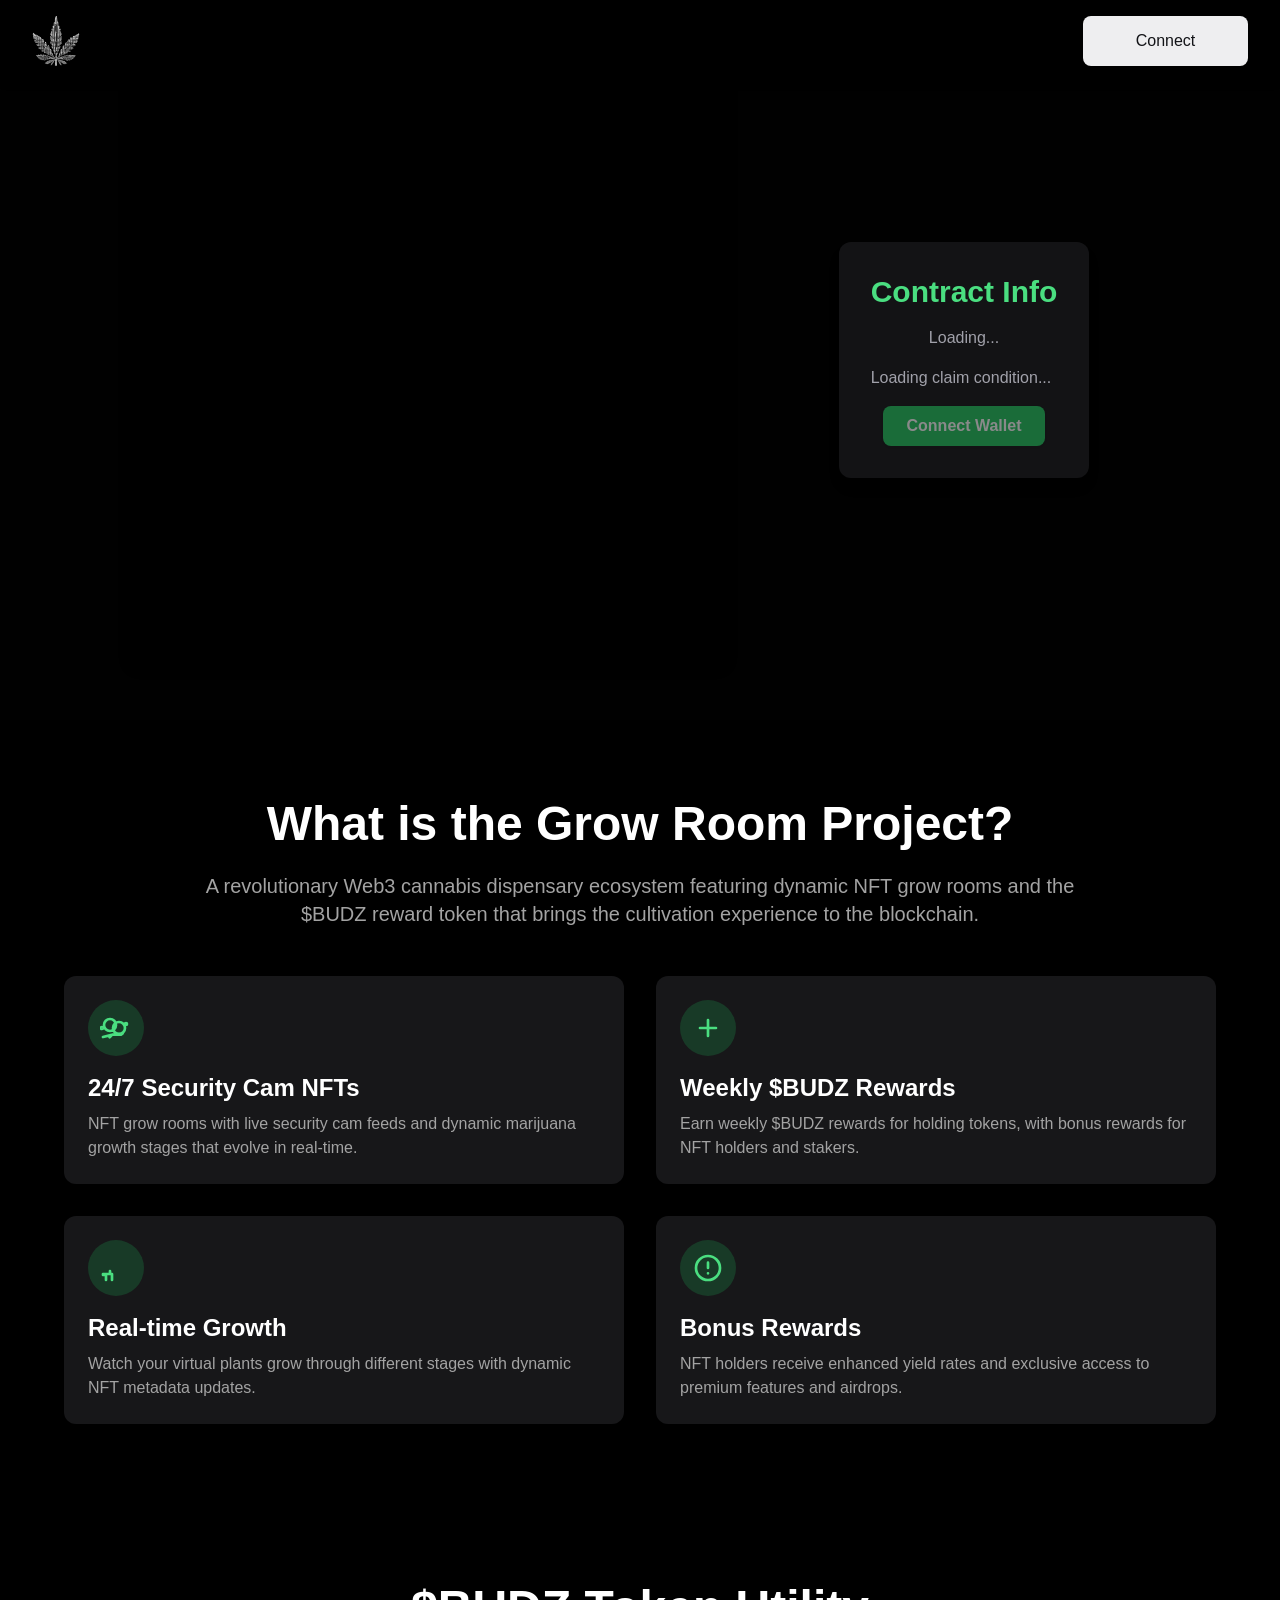
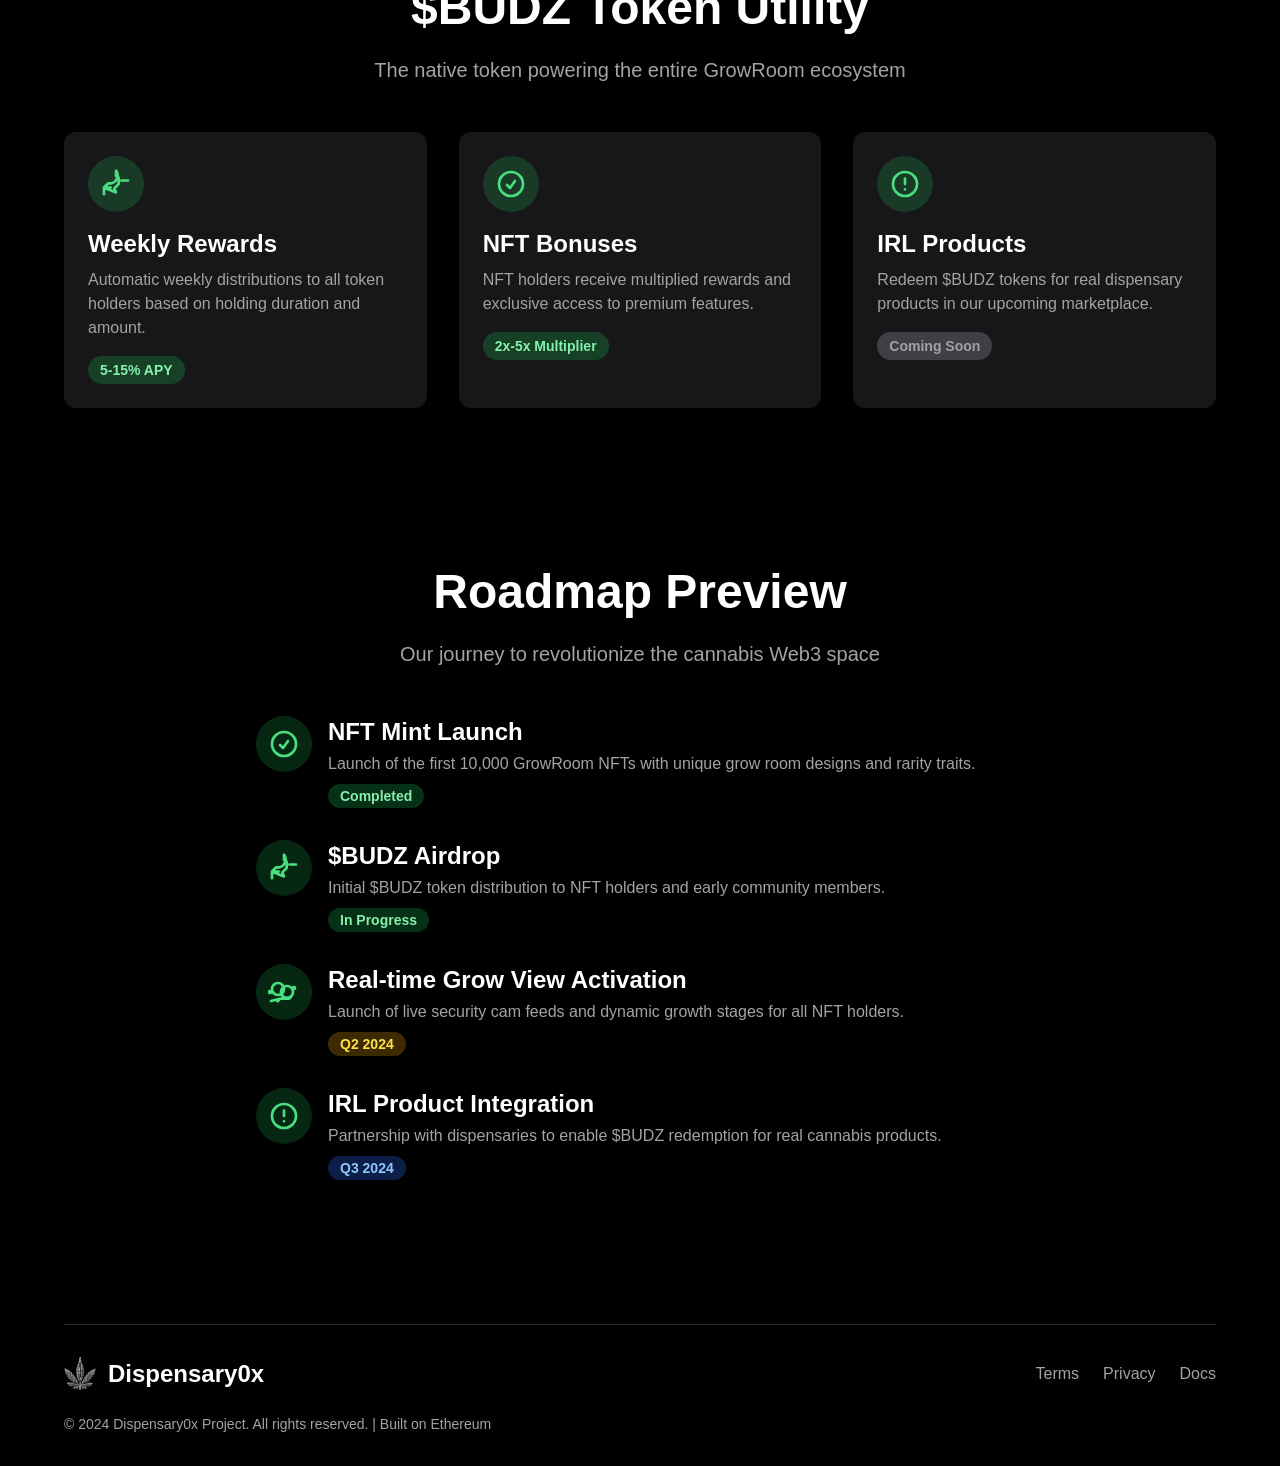
==== index.html @ cd18a530 "Updates" ====
<!DOCTYPE html><html lang="en" class="__className_e8ce0c"><head><meta charSet="utf-8"/><meta name="viewport" content="width=device-width, initial-scale=1"/><link rel="preload" href="/_next/static/media/e4af272ccee01ff0-s.p.woff2" as="font" crossorigin="" type="font/woff2"/><link rel="stylesheet" href="/_next/static/css/e6b5d396c359dc04.css" crossorigin="" data-precedence="next"/><link rel="preload" as="script" fetchPriority="low" href="/_next/static/chunks/webpack-aa7bdd2b83d0f9fa.js" crossorigin=""/><script src="/_next/static/chunks/fd9d1056-088019092da0c5a3.js" async="" crossorigin=""></script><script src="/_next/static/chunks/8069-087678892538a851.js" async="" crossorigin=""></script><script src="/_next/static/chunks/main-app-7396776559f05d01.js" async="" crossorigin=""></script><script src="/_next/static/chunks/0e5ce63c-197993e45bb67f59.js" async=""></script><script src="/_next/static/chunks/36233-47ee60503a06a789.js" async=""></script><script src="/_next/static/chunks/26980-6fc066430b8376b3.js" async=""></script><script src="/_next/static/chunks/app/page-83a65fc02c48bcb2.js" async=""></script><script src="/_next/static/chunks/26488-294224cd2b1e153f.js" async=""></script><script src="/_next/static/chunks/43937-dcc1a4ccd06efde1.js" async=""></script><script src="/_next/static/chunks/22273-5b0a70d5286afdaf.js" async=""></script><script src="/_next/static/chunks/app/layout-2b1fe7493b284920.js" async=""></script><title>thirdweb SDK + Next starter</title><meta name="description" content="Starter template for using thirdweb SDK with Next.js App router"/><link rel="icon" href="/favicon.ico" type="image/x-icon" sizes="16x16"/><meta name="next-size-adjust"/><script src="/_next/static/chunks/polyfills-c67a75d1b6f99dc8.js" crossorigin="" noModule=""></script></head><body><main class="min-h-screen bg-black/90 text-neutral-200"><nav class="w-full flex items-center justify-between px-8 py-4 bg-black/90 shadow-md fixed top-0 left-0 z-50"><div class="flex items-center"><img alt="Logo" loading="lazy" width="48" height="48" decoding="async" data-nimg="1" class="rounded-full shadow-lg" style="color:transparent" src="/Image.png"/></div><div class="flex items-center"><style data-emotion="css 1d64wxn animation-plwpox">.css-1d64wxn{all:unset;cursor:pointer;display:-webkit-inline-box;display:-webkit-inline-flex;display:-ms-inline-flexbox;display:inline-flex;-webkit-align-items:center;-webkit-box-align:center;-ms-flex-align:center;align-items:center;-webkit-box-pack:center;-ms-flex-pack:center;-webkit-justify-content:center;justify-content:center;border-radius:8px;padding:14px 14px;font-size:14px;font-weight:500;box-sizing:border-box;-webkit-tap-highlight-color:transparent;line-height:normal;-webkit-flex-shrink:0;-ms-flex-negative:0;flex-shrink:0;-webkit-transition:border 200ms ease;transition:border 200ms ease;gap:0;text-align:center;max-width:100%;background:#eeeef0;color:hsl(230 11.63% 8.43%);-webkit-animation:animation-plwpox 300ms ease;animation:animation-plwpox 300ms ease;}.css-1d64wxn:active{-webkit-transform:translateY(1px);-moz-transform:translateY(1px);-ms-transform:translateY(1px);transform:translateY(1px);}.css-1d64wxn[disabled]{cursor:not-allowed;}.css-1d64wxn[data-disabled='true']{background:hsl(230 11.63% 12%);color:#7c7a85;border-color:transparent;box-shadow:none;}.css-1d64wxn[data-disabled='true']:hover{border-color:transparent;}@-webkit-keyframes animation-plwpox{from{opacity:0;}to{opacity:1;}}@keyframes animation-plwpox{from{opacity:0;}to{opacity:1;}}</style><button disabled="" class="tw-connect-wallet css-1d64wxn" type="button" style="min-width:165px;height:50px"><style data-emotion="css w3jvbs animation-uey69n">.css-w3jvbs{-webkit-animation:animation-uey69n 2s linear infinite;animation:animation-uey69n 2s linear infinite;width:1em;height:1em;}@-webkit-keyframes animation-uey69n{100%{-webkit-transform:rotate(360deg);-moz-transform:rotate(360deg);-ms-transform:rotate(360deg);transform:rotate(360deg);}}@keyframes animation-uey69n{100%{-webkit-transform:rotate(360deg);-moz-transform:rotate(360deg);-ms-transform:rotate(360deg);transform:rotate(360deg);}}</style><svg style="width:16px;height:16px" viewBox="0 0 50 50" class="css-w3jvbs"><style data-emotion="css 1s0kaq5 animation-dfl6wh">.css-1s0kaq5{stroke-linecap:round;-webkit-animation:animation-dfl6wh 1.5s ease-in-out infinite;animation:animation-dfl6wh 1.5s ease-in-out infinite;}@-webkit-keyframes animation-dfl6wh{0%{stroke-dasharray:1,150;stroke-dashoffset:0;}50%{stroke-dasharray:90,150;stroke-dashoffset:-35;}100%{stroke-dasharray:90,150;stroke-dashoffset:-124;}}@keyframes animation-dfl6wh{0%{stroke-dasharray:1,150;stroke-dashoffset:0;}50%{stroke-dasharray:90,150;stroke-dashoffset:-35;}100%{stroke-dasharray:90,150;stroke-dashoffset:-124;}}</style><circle cx="25" cy="25" r="20" fill="none" stroke="hsl(230 11.63% 8.43%)" stroke-width="4" class="css-1s0kaq5"></circle></svg></button></div></nav><section class="flex flex-col items-center justify-center h-[80vh]"><div class="flex flex-row items-center justify-center w-full max-w-5xl gap-12"><div class="bg-black/90 rounded-lg overflow-hidden shadow-lg flex items-center justify-center min-w-[600px] min-h-[600px] max-w-[700px] max-h-[700px]"><iframe src="https://v0-web3-camera-dashboard.vercel.app/CAM001.html" title="Camera 001" width="600" height="600" class="border-0 w-[600px] h-[600px]" allowFullScreen=""></iframe></div><div class="flex-1 flex flex-col items-center"><div class="bg-zinc-900/80 rounded-xl p-8 shadow-lg flex flex-col items-center"><h2 class="text-3xl font-bold mb-4 text-green-400">Contract Info</h2><span class="text-zinc-400">Loading...</span><div class="my-4 w-full max-w-xl"><span class="text-zinc-400">Loading claim condition...</span></div><button disabled="" class="bg-green-500 hover:bg-green-600 text-white font-bold py-2 px-6 rounded-lg shadow transition disabled:opacity-50">Connect Wallet</button></div></div></div></section><section class="py-20 px-8 bg-black/90 text-neutral-200"><div class="max-w-4xl mx-auto text-center mb-12"><h1 class="text-5xl font-bold text-white mb-6">What is the Grow Room Project?</h1><p class="text-xl text-neutral-400">A revolutionary Web3 cannabis dispensary ecosystem featuring dynamic NFT grow rooms and the $BUDZ reward token that brings the cultivation experience to the blockchain.</p></div><div class="grid grid-cols-1 md:grid-cols-2 gap-8 max-w-6xl mx-auto"><div class="bg-zinc-800/60 rounded-xl p-6 shadow-lg flex flex-col items-start"><div class="bg-green-500/20 p-3 rounded-full mb-4"><svg xmlns="http://www.w3.org/2000/svg" fill="none" viewBox="0 0 24 24" stroke-width="2" stroke="currentColor" class="w-8 h-8 text-green-400"><path stroke-linecap="round" stroke-linejoin="round" d="M2.25 18.75a60.072 60.072 0 0114.77-2.684L15.772 17H9.25l-2.008 2.008M3.75 12h-.008v-.008H3.75V12zm-1.5 0a.75.75 0 11-1.5 0 .75.75 0 011.5 0zM12 9.75a4.5 4.5 0 11-9 0 4.5 4.5 0 019 0zM18.75 9h.008v-.008h-.008V9zm1.5 0a.75.75 0 11-1.5 0 .75.75 0 011.5 0zM18.75 12a4.5 4.5 0 11-9 0 4.5 4.5 0 019 0z"></path></svg></div><h3 class="text-2xl font-semibold text-white mb-2">24/7 Security Cam NFTs</h3><p class="text-neutral-400">NFT grow rooms with live security cam feeds and dynamic marijuana growth stages that evolve in real-time.</p></div><div class="bg-zinc-800/60 rounded-xl p-6 shadow-lg flex flex-col items-start"><div class="bg-green-500/20 p-3 rounded-full mb-4"><svg xmlns="http://www.w3.org/2000/svg" fill="none" viewBox="0 0 24 24" stroke-width="2" stroke="currentColor" class="w-8 h-8 text-green-400"><path stroke-linecap="round" stroke-linejoin="round" d="M12 6v6m0 0v6m0-6h6m-6 0H6"></path></svg></div><h3 class="text-2xl font-semibold text-white mb-2">Weekly $BUDZ Rewards</h3><p class="text-neutral-400">Earn weekly $BUDZ rewards for holding tokens, with bonus rewards for NFT holders and stakers.</p></div><div class="bg-zinc-800/60 rounded-xl p-6 shadow-lg flex flex-col items-start"><div class="bg-green-500/20 p-3 rounded-full mb-4"><svg xmlns="http://www.w3.org/2000/svg" fill="none" viewBox="0 0 24 24" stroke-width="2" stroke="currentColor" class="w-8 h-8 text-green-400"><path stroke-linecap="round" stroke-linejoin="round" d="M7.5 14.25v2.25m-4.5 0h.75m4.5 0h.75m-6.75 0v.75m.75-.75h.75m-6.75 0h.75m-6.75 0h.75m-6.75 0h.75m-6.75 0h.75M4.5 21v-4.5m4.5 0V21m0-4.5H4.5m-1.5 0v.75m.75-.75h.75m-6.75 0h.75m-6.75 0h.75m-6.75 0h.75m-6.75 0h.75"></path></svg></div><h3 class="text-2xl font-semibold text-white mb-2">Real-time Growth</h3><p class="text-neutral-400">Watch your virtual plants grow through different stages with dynamic NFT metadata updates.</p></div><div class="bg-zinc-800/60 rounded-xl p-6 shadow-lg flex flex-col items-start"><div class="bg-green-500/20 p-3 rounded-full mb-4"><svg xmlns="http://www.w3.org/2000/svg" fill="none" viewBox="0 0 24 24" stroke-width="2" stroke="currentColor" class="w-8 h-8 text-green-400"><path stroke-linecap="round" stroke-linejoin="round" d="M12 8v4m0 4h.01M21 12a9 9 0 11-18 0 9 9 0 0118 0z"></path></svg></div><h3 class="text-2xl font-semibold text-white mb-2">Bonus Rewards</h3><p class="text-neutral-400">NFT holders receive enhanced yield rates and exclusive access to premium features and airdrops.</p></div></div></section><section class="py-20 px-8 bg-black/90 text-neutral-200"><div class="max-w-4xl mx-auto text-center mb-12"><h1 class="text-5xl font-bold text-white mb-6">$BUDZ Token Utility</h1><p class="text-xl text-neutral-400">The native token powering the entire GrowRoom ecosystem</p></div><div class="grid grid-cols-1 md:grid-cols-3 gap-8 max-w-6xl mx-auto"><div class="bg-zinc-800/60 rounded-xl p-6 shadow-lg flex flex-col items-start"><div class="bg-green-500/20 p-3 rounded-full mb-4"><svg xmlns="http://www.w3.org/2000/svg" fill="none" viewBox="0 0 24 24" stroke-width="2" stroke="currentColor" class="w-8 h-8 text-green-400"><path stroke-linecap="round" stroke-linejoin="round" d="M16.023 9.348h4.992v-.001M2.985 19.644v-4.992m0 0h4.992m-4.993 0l3.18-3.18A6.002 6.002 0 0012 1.992V5.987a2.002 2.002 0 012 2v4.002l-3.295 3.295L12 18.295z"></path></svg></div><h3 class="text-2xl font-semibold text-white mb-2">Weekly Rewards</h3><p class="text-neutral-400 mb-4">Automatic weekly distributions to all token holders based on holding duration and amount.</p><span class="bg-green-600/30 text-green-300 text-sm font-semibold px-3 py-1 rounded-full">5-15% APY</span></div><div class="bg-zinc-800/60 rounded-xl p-6 shadow-lg flex flex-col items-start"><div class="bg-green-500/20 p-3 rounded-full mb-4"><svg xmlns="http://www.w3.org/2000/svg" fill="none" viewBox="0 0 24 24" stroke-width="2" stroke="currentColor" class="w-8 h-8 text-green-400"><path stroke-linecap="round" stroke-linejoin="round" d="M9 12.75L11.25 15 15 9.75M21 12a9 9 0 11-18 0 9 9 0 0118 0z"></path></svg></div><h3 class="text-2xl font-semibold text-white mb-2">NFT Bonuses</h3><p class="text-neutral-400 mb-4">NFT holders receive multiplied rewards and exclusive access to premium features.</p><span class="bg-green-600/30 text-green-300 text-sm font-semibold px-3 py-1 rounded-full">2x-5x Multiplier</span></div><div class="bg-zinc-800/60 rounded-xl p-6 shadow-lg flex flex-col items-start"><div class="bg-green-500/20 p-3 rounded-full mb-4"><svg xmlns="http://www.w3.org/2000/svg" fill="none" viewBox="0 0 24 24" stroke-width="2" stroke="currentColor" class="w-8 h-8 text-green-400"><path stroke-linecap="round" stroke-linejoin="round" d="M12 8v4m0 4h.01M21 12a9 9 0 11-18 0 9 9 0 0118 0z"></path></svg></div><h3 class="text-2xl font-semibold text-white mb-2">IRL Products</h3><p class="text-neutral-400 mb-4">Redeem $BUDZ tokens for real dispensary products in our upcoming marketplace.</p><span class="bg-zinc-700 text-zinc-400 text-sm font-semibold px-3 py-1 rounded-full">Coming Soon</span></div></div></section><section class="py-20 px-8 bg-black/90 text-neutral-200"><div class="max-w-4xl mx-auto text-center mb-12"><h1 class="text-5xl font-bold text-white mb-6">Roadmap Preview</h1><p class="text-xl text-neutral-400">Our journey to revolutionize the cannabis Web3 space</p></div><div class="max-w-3xl mx-auto"><div class="flex items-start space-x-4 mb-8"><div class="bg-green-500/20 p-3 rounded-full flex-shrink-0"><svg xmlns="http://www.w3.org/2000/svg" fill="none" viewBox="0 0 24 24" stroke-width="2" stroke="currentColor" class="w-8 h-8 text-green-400"><path stroke-linecap="round" stroke-linejoin="round" d="M9 12.75L11.25 15 15 9.75M21 12a9 9 0 11-18 0 9 9 0 0118 0z"></path></svg></div><div><h3 class="text-2xl font-semibold text-white mb-1">NFT Mint Launch</h3><p class="text-neutral-400 mb-2">Launch of the first 10,000 GrowRoom NFTs with unique grow room designs and rarity traits.</p><span class="bg-green-600/30 text-green-300 text-sm font-semibold px-3 py-1 rounded-full">Completed</span></div></div><div class="flex items-start space-x-4 mb-8"><div class="bg-green-500/20 p-3 rounded-full flex-shrink-0"><svg xmlns="http://www.w3.org/2000/svg" fill="none" viewBox="0 0 24 24" stroke-width="2" stroke="currentColor" class="w-8 h-8 text-green-400"><path stroke-linecap="round" stroke-linejoin="round" d="M16.023 9.348h4.992v-.001M2.985 19.644v-4.992m0 0h4.992m-4.993 0l3.18-3.18A6.002 6.002 0 0012 1.992V5.987a2.002 2.002 0 012 2v4.002l-3.295 3.295L12 18.295z"></path></svg></div><div><h3 class="text-2xl font-semibold text-white mb-1">$BUDZ Airdrop</h3><p class="text-neutral-400 mb-2">Initial $BUDZ token distribution to NFT holders and early community members.</p><span class="bg-green-600/30 text-green-300 text-sm font-semibold px-3 py-1 rounded-full">In Progress</span></div></div><div class="flex items-start space-x-4 mb-8"><div class="bg-green-500/20 p-3 rounded-full flex-shrink-0"><svg xmlns="http://www.w3.org/2000/svg" fill="none" viewBox="0 0 24 24" stroke-width="2" stroke="currentColor" class="w-8 h-8 text-green-400"><path stroke-linecap="round" stroke-linejoin="round" d="M2.25 18.75a60.072 60.072 0 0114.77-2.684L15.772 17H9.25l-2.008 2.008M3.75 12h-.008v-.008H3.75V12zm-1.5 0a.75.75 0 11-1.5 0 .75.75 0 011.5 0zM12 9.75a4.5 4.5 0 11-9 0 4.5 4.5 0 019 0zM18.75 9h.008v-.008h-.008V9zm1.5 0a.75.75 0 11-1.5 0 .75.75 0 011.5 0zM18.75 12a4.5 4.5 0 11-9 0 4.5 4.5 0 019 0z"></path></svg></div><div><h3 class="text-2xl font-semibold text-white mb-1">Real-time Grow View Activation</h3><p class="text-neutral-400 mb-2">Launch of live security cam feeds and dynamic growth stages for all NFT holders.</p><span class="bg-yellow-600/30 text-yellow-300 text-sm font-semibold px-3 py-1 rounded-full">Q2 2024</span></div></div><div class="flex items-start space-x-4 mb-8"><div class="bg-green-500/20 p-3 rounded-full flex-shrink-0"><svg xmlns="http://www.w3.org/2000/svg" fill="none" viewBox="0 0 24 24" stroke-width="2" stroke="currentColor" class="w-8 h-8 text-green-400"><path stroke-linecap="round" stroke-linejoin="round" d="M12 8v4m0 4h.01M21 12a9 9 0 11-18 0 9 9 0 0118 0z"></path></svg></div><div><h3 class="text-2xl font-semibold text-white mb-1">IRL Product Integration</h3><p class="text-neutral-400 mb-2">Partnership with dispensaries to enable $BUDZ redemption for real cannabis products.</p><span class="bg-blue-600/30 text-blue-300 text-sm font-semibold px-3 py-1 rounded-full">Q3 2024</span></div></div></div></section></main><footer class="bg-black/90 text-neutral-400 py-8 px-8"><div class="max-w-6xl mx-auto border-t border-zinc-800 pt-8"><div class="flex flex-col md:flex-row items-center justify-between mb-6"><div class="flex items-center space-x-3"><img alt="GrowRoom Logo" loading="lazy" width="32" height="32" decoding="async" data-nimg="1" class="rounded-full" style="color:transparent" src="/Image.png"/><span class="text-2xl font-bold text-white">Dispensary0x</span></div><div class="flex space-x-6 mt-4 md:mt-0"><a class="hover:text-green-400 transition-colors duration-200" href="#">Terms</a><a class="hover:text-green-400 transition-colors duration-200" href="#">Privacy</a><a class="hover:text-green-400 transition-colors duration-200" href="#">Docs</a></div></div><div class="text-center md:text-left text-sm">© 2024 Dispensary0x Project. All rights reserved. | Built on Ethereum</div></div></footer><script src="/_next/static/chunks/webpack-aa7bdd2b83d0f9fa.js" crossorigin="" async=""></script><script>(self.__next_f=self.__next_f||[]).push([0]);self.__next_f.push([2,null])</script><script>self.__next_f.push([1,"1:HL[\"/_next/static/media/e4af272ccee01ff0-s.p.woff2\",\"font\",{\"crossOrigin\":\"\",\"type\":\"font/woff2\"}]\n2:HL[\"/_next/static/css/e6b5d396c359dc04.css\",\"style\",{\"crossOrigin\":\"\"}]\n0:\"$L3\"\n"])</script><script>self.__next_f.push([1,"4:I[47690,[],\"\"]\n6:I[77831,[],\"\"]\n7:I[33100,[\"8310\",\"static/chunks/0e5ce63c-197993e45bb67f59.js\",\"36233\",\"static/chunks/36233-47ee60503a06a789.js\",\"26980\",\"static/chunks/26980-6fc066430b8376b3.js\",\"41931\",\"static/chunks/app/page-83a65fc02c48bcb2.js\"],\"\"]\n8:I[37173,[\"8310\",\"static/chunks/0e5ce63c-197993e45bb67f59.js\",\"26488\",\"static/chunks/26488-294224cd2b1e153f.js\",\"36233\",\"static/chunks/36233-47ee60503a06a789.js\",\"43937\",\"static/chunks/43937-dcc1a4ccd06efde1.js\",\"22273\",\"static/chunks/22273-5b0a70d5286afda"])</script><script>self.__next_f.push([1,"f.js\",\"63185\",\"static/chunks/app/layout-2b1fe7493b284920.js\"],\"ThirdwebProvider\"]\n9:I[5613,[],\"\"]\na:I[31778,[],\"\"]\nc:I[48955,[],\"\"]\nd:[]\n"])</script><script>self.__next_f.push([1,"3:[[[\"$\",\"link\",\"0\",{\"rel\":\"stylesheet\",\"href\":\"/_next/static/css/e6b5d396c359dc04.css\",\"precedence\":\"next\",\"crossOrigin\":\"\"}]],[\"$\",\"$L4\",null,{\"buildId\":\"KOYsfBMehE2DfHyhrwLut\",\"assetPrefix\":\"\",\"initialCanonicalUrl\":\"/\",\"initialTree\":[\"\",{\"children\":[\"__PAGE__\",{}]},\"$undefined\",\"$undefined\",true],\"initialSeedData\":[\"\",{\"children\":[\"__PAGE__\",{},[\"$L5\",[\"$\",\"$L6\",null,{\"propsForComponent\":{\"params\":{}},\"Component\":\"$7\",\"isStaticGeneration\":true}],null]]},[null,[\"$\",\"html\",null,{\"lang\":\"en\",\"className\":\"__className_e8ce0c\",\"children\":[\"$\",\"body\",null,{\"children\":[\"$\",\"$L8\",null,{\"children\":[\"$\",\"$L9\",null,{\"parallelRouterKey\":\"children\",\"segmentPath\":[\"children\"],\"loading\":\"$undefined\",\"loadingStyles\":\"$undefined\",\"loadingScripts\":\"$undefined\",\"hasLoading\":false,\"error\":\"$undefined\",\"errorStyles\":\"$undefined\",\"errorScripts\":\"$undefined\",\"template\":[\"$\",\"$La\",null,{}],\"templateStyles\":\"$undefined\",\"templateScripts\":\"$undefined\",\"notFound\":[[\"$\",\"title\",null,{\"children\":\"404: This page could not be found.\"}],[\"$\",\"div\",null,{\"style\":{\"fontFamily\":\"system-ui,\\\"Segoe UI\\\",Roboto,Helvetica,Arial,sans-serif,\\\"Apple Color Emoji\\\",\\\"Segoe UI Emoji\\\"\",\"height\":\"100vh\",\"textAlign\":\"center\",\"display\":\"flex\",\"flexDirection\":\"column\",\"alignItems\":\"center\",\"justifyContent\":\"center\"},\"children\":[\"$\",\"div\",null,{\"children\":[[\"$\",\"style\",null,{\"dangerouslySetInnerHTML\":{\"__html\":\"body{color:#000;background:#fff;margin:0}.next-error-h1{border-right:1px solid rgba(0,0,0,.3)}@media (prefers-color-scheme:dark){body{color:#fff;background:#000}.next-error-h1{border-right:1px solid rgba(255,255,255,.3)}}\"}}],[\"$\",\"h1\",null,{\"className\":\"next-error-h1\",\"style\":{\"display\":\"inline-block\",\"margin\":\"0 20px 0 0\",\"padding\":\"0 23px 0 0\",\"fontSize\":24,\"fontWeight\":500,\"verticalAlign\":\"top\",\"lineHeight\":\"49px\"},\"children\":\"404\"}],[\"$\",\"div\",null,{\"style\":{\"display\":\"inline-block\"},\"children\":[\"$\",\"h2\",null,{\"style\":{\"fontSize\":14,\"fontWeight\":400,\"lineHeight\":\"49px\",\"margin\":0},\"children\":\"This page could not be found.\"}]}]]}]}]],\"notFoundStyles\":[],\"styles\":null}]}]}]}],null]],\"initialHead\":[false,\"$Lb\"],\"globalErrorComponent\":\"$c\",\"missingSlots\":\"$Wd\"}]]\n"])</script><script>self.__next_f.push([1,"b:[[\"$\",\"meta\",\"0\",{\"name\":\"viewport\",\"content\":\"width=device-width, initial-scale=1\"}],[\"$\",\"meta\",\"1\",{\"charSet\":\"utf-8\"}],[\"$\",\"title\",\"2\",{\"children\":\"thirdweb SDK + Next starter\"}],[\"$\",\"meta\",\"3\",{\"name\":\"description\",\"content\":\"Starter template for using thirdweb SDK with Next.js App router\"}],[\"$\",\"link\",\"4\",{\"rel\":\"icon\",\"href\":\"/favicon.ico\",\"type\":\"image/x-icon\",\"sizes\":\"16x16\"}],[\"$\",\"meta\",\"5\",{\"name\":\"next-size-adjust\"}]]\n5:null\n"])</script><script>self.__next_f.push([1,""])</script></body></html>
---- _next/static/css/e6b5d396c359dc04.css ----
@font-face{font-family:__Inter_e8ce0c;font-style:normal;font-weight:100 900;font-display:swap;src:url(/_next/static/media/55c55f0601d81cf3-s.woff2) format("woff2");unicode-range:u+0460-052f,u+1c80-1c8a,u+20b4,u+2de0-2dff,u+a640-a69f,u+fe2e-fe2f}@font-face{font-family:__Inter_e8ce0c;font-style:normal;font-weight:100 900;font-display:swap;src:url(/_next/static/media/26a46d62cd723877-s.woff2) format("woff2");unicode-range:u+0301,u+0400-045f,u+0490-0491,u+04b0-04b1,u+2116}@font-face{font-family:__Inter_e8ce0c;font-style:normal;font-weight:100 900;font-display:swap;src:url(/_next/static/media/97e0cb1ae144a2a9-s.woff2) format("woff2");unicode-range:u+1f??}@font-face{font-family:__Inter_e8ce0c;font-style:normal;font-weight:100 900;font-display:swap;src:url(/_next/static/media/581909926a08bbc8-s.woff2) format("woff2");unicode-range:u+0370-0377,u+037a-037f,u+0384-038a,u+038c,u+038e-03a1,u+03a3-03ff}@font-face{font-family:__Inter_e8ce0c;font-style:normal;font-weight:100 900;font-display:swap;src:url(/_next/static/media/df0a9ae256c0569c-s.woff2) format("woff2");unicode-range:u+0102-0103,u+0110-0111,u+0128-0129,u+0168-0169,u+01a0-01a1,u+01af-01b0,u+0300-0301,u+0303-0304,u+0308-0309,u+0323,u+0329,u+1ea0-1ef9,u+20ab}@font-face{font-family:__Inter_e8ce0c;font-style:normal;font-weight:100 900;font-display:swap;src:url(/_next/static/media/8e9860b6e62d6359-s.woff2) format("woff2");unicode-range:u+0100-02ba,u+02bd-02c5,u+02c7-02cc,u+02ce-02d7,u+02dd-02ff,u+0304,u+0308,u+0329,u+1d00-1dbf,u+1e00-1e9f,u+1ef2-1eff,u+2020,u+20a0-20ab,u+20ad-20c0,u+2113,u+2c60-2c7f,u+a720-a7ff}@font-face{font-family:__Inter_e8ce0c;font-style:normal;font-weight:100 900;font-display:swap;src:url(/_next/static/media/e4af272ccee01ff0-s.p.woff2) format("woff2");unicode-range:u+00??,u+0131,u+0152-0153,u+02bb-02bc,u+02c6,u+02da,u+02dc,u+0304,u+0308,u+0329,u+2000-206f,u+20ac,u+2122,u+2191,u+2193,u+2212,u+2215,u+feff,u+fffd}@font-face{font-family:__Inter_Fallback_e8ce0c;src:local("Arial");ascent-override:90.20%;descent-override:22.48%;line-gap-override:0.00%;size-adjust:107.40%}.__className_e8ce0c{font-family:__Inter_e8ce0c,__Inter_Fallback_e8ce0c,system-ui,arial;font-style:normal}*,:after,:before{--tw-border-spacing-x:0;--tw-border-spacing-y:0;--tw-translate-x:0;--tw-translate-y:0;--tw-rotate:0;--tw-skew-x:0;--tw-skew-y:0;--tw-scale-x:1;--tw-scale-y:1;--tw-pan-x: ;--tw-pan-y: ;--tw-pinch-zoom: ;--tw-scroll-snap-strictness:proximity;--tw-gradient-from-position: ;--tw-gradient-via-position: ;--tw-gradient-to-position: ;--tw-ordinal: ;--tw-slashed-zero: ;--tw-numeric-figure: ;--tw-numeric-spacing: ;--tw-numeric-fraction: ;--tw-ring-inset: ;--tw-ring-offset-width:0px;--tw-ring-offset-color:#fff;--tw-ring-color:rgba(59,130,246,.5);--tw-ring-offset-shadow:0 0 #0000;--tw-ring-shadow:0 0 #0000;--tw-shadow:0 0 #0000;--tw-shadow-colored:0 0 #0000;--tw-blur: ;--tw-brightness: ;--tw-contrast: ;--tw-grayscale: ;--tw-hue-rotate: ;--tw-invert: ;--tw-saturate: ;--tw-sepia: ;--tw-drop-shadow: ;--tw-backdrop-blur: ;--tw-backdrop-brightness: ;--tw-backdrop-contrast: ;--tw-backdrop-grayscale: ;--tw-backdrop-hue-rotate: ;--tw-backdrop-invert: ;--tw-backdrop-opacity: ;--tw-backdrop-saturate: ;--tw-backdrop-sepia: ;--tw-contain-size: ;--tw-contain-layout: ;--tw-contain-paint: ;--tw-contain-style: }::backdrop{--tw-border-spacing-x:0;--tw-border-spacing-y:0;--tw-translate-x:0;--tw-translate-y:0;--tw-rotate:0;--tw-skew-x:0;--tw-skew-y:0;--tw-scale-x:1;--tw-scale-y:1;--tw-pan-x: ;--tw-pan-y: ;--tw-pinch-zoom: ;--tw-scroll-snap-strictness:proximity;--tw-gradient-from-position: ;--tw-gradient-via-position: ;--tw-gradient-to-position: ;--tw-ordinal: ;--tw-slashed-zero: ;--tw-numeric-figure: ;--tw-numeric-spacing: ;--tw-numeric-fraction: ;--tw-ring-inset: ;--tw-ring-offset-width:0px;--tw-ring-offset-color:#fff;--tw-ring-color:rgba(59,130,246,.5);--tw-ring-offset-shadow:0 0 #0000;--tw-ring-shadow:0 0 #0000;--tw-shadow:0 0 #0000;--tw-shadow-colored:0 0 #0000;--tw-blur: ;--tw-brightness: ;--tw-contrast: ;--tw-grayscale: ;--tw-hue-rotate: ;--tw-invert: ;--tw-saturate: ;--tw-sepia: ;--tw-drop-shadow: ;--tw-backdrop-blur: ;--tw-backdrop-brightness: ;--tw-backdrop-contrast: ;--tw-backdrop-grayscale: ;--tw-backdrop-hue-rotate: ;--tw-backdrop-invert: ;--tw-backdrop-opacity: ;--tw-backdrop-saturate: ;--tw-backdrop-sepia: ;--tw-contain-size: ;--tw-contain-layout: ;--tw-contain-paint: ;--tw-contain-style: }/*
! tailwindcss v3.4.17 | MIT License | https://tailwindcss.com
*/*,:after,:before{box-sizing:border-box;border:0 solid #e5e7eb}:after,:before{--tw-content:""}:host,html{line-height:1.5;-webkit-text-size-adjust:100%;-moz-tab-size:4;-o-tab-size:4;tab-size:4;font-family:ui-sans-serif,system-ui,sans-serif,Apple Color Emoji,Segoe UI Emoji,Segoe UI Symbol,Noto Color Emoji;font-feature-settings:normal;font-variation-settings:normal;-webkit-tap-highlight-color:transparent}body{margin:0;line-height:inherit}hr{height:0;color:inherit;border-top-width:1px}abbr:where([title]){-webkit-text-decoration:underline dotted;text-decoration:underline dotted}h1,h2,h3,h4,h5,h6{font-size:inherit;font-weight:inherit}a{color:inherit;text-decoration:inherit}b,strong{font-weight:bolder}code,kbd,pre,samp{font-family:ui-monospace,SFMono-Regular,Menlo,Monaco,Consolas,Liberation Mono,Courier New,monospace;font-feature-settings:normal;font-variation-settings:normal;font-size:1em}small{font-size:80%}sub,sup{font-size:75%;line-height:0;position:relative;vertical-align:baseline}sub{bottom:-.25em}sup{top:-.5em}table{text-indent:0;border-color:inherit;border-collapse:collapse}button,input,optgroup,select,textarea{font-family:inherit;font-feature-settings:inherit;font-variation-settings:inherit;font-size:100%;font-weight:inherit;line-height:inherit;letter-spacing:inherit;color:inherit;margin:0;padding:0}button,select{text-transform:none}button,input:where([type=button]),input:where([type=reset]),input:where([type=submit]){-webkit-appearance:button;background-color:transparent;background-image:none}:-moz-focusring{outline:auto}:-moz-ui-invalid{box-shadow:none}progress{vertical-align:baseline}::-webkit-inner-spin-button,::-webkit-outer-spin-button{height:auto}[type=search]{-webkit-appearance:textfield;outline-offset:-2px}::-webkit-search-decoration{-webkit-appearance:none}::-webkit-file-upload-button{-webkit-appearance:button;font:inherit}summary{display:list-item}blockquote,dd,dl,figure,h1,h2,h3,h4,h5,h6,hr,p,pre{margin:0}fieldset{margin:0}fieldset,legend{padding:0}menu,ol,ul{list-style:none;margin:0;padding:0}dialog{padding:0}textarea{resize:vertical}input::-moz-placeholder,textarea::-moz-placeholder{opacity:1;color:#9ca3af}input::placeholder,textarea::placeholder{opacity:1;color:#9ca3af}[role=button],button{cursor:pointer}:disabled{cursor:default}audio,canvas,embed,iframe,img,object,svg,video{display:block;vertical-align:middle}img,video{max-width:100%;height:auto}[hidden]:where(:not([hidden=until-found])){display:none}body{--tw-bg-opacity:1;background-color:rgb(9 9 11/var(--tw-bg-opacity,1));--tw-text-opacity:1;color:rgb(229 229 229/var(--tw-text-opacity,1))}.fixed{position:fixed}.left-0{left:0}.top-0{top:0}.z-50{z-index:50}.mx-auto{margin-left:auto;margin-right:auto}.my-4{margin-top:1rem;margin-bottom:1rem}.mb-1{margin-bottom:.25rem}.mb-12{margin-bottom:3rem}.mb-2{margin-bottom:.5rem}.mb-4{margin-bottom:1rem}.mb-6{margin-bottom:1.5rem}.mb-8{margin-bottom:2rem}.mt-2{margin-top:.5rem}.mt-4{margin-top:1rem}.flex{display:flex}.grid{display:grid}.h-8{height:2rem}.h-\[600px\]{height:600px}.h-\[80vh\]{height:80vh}.max-h-\[700px\]{max-height:700px}.min-h-\[600px\]{min-height:600px}.min-h-screen{min-height:100vh}.w-8{width:2rem}.w-\[600px\]{width:600px}.w-full{width:100%}.min-w-\[600px\]{min-width:600px}.max-w-3xl{max-width:48rem}.max-w-4xl{max-width:56rem}.max-w-5xl{max-width:64rem}.max-w-6xl{max-width:72rem}.max-w-\[700px\]{max-width:700px}.max-w-xl{max-width:36rem}.flex-1{flex:1 1 0%}.flex-shrink-0{flex-shrink:0}.grow{flex-grow:1}.grid-cols-1{grid-template-columns:repeat(1,minmax(0,1fr))}.flex-row{flex-direction:row}.flex-col{flex-direction:column}.items-start{align-items:flex-start}.items-center{align-items:center}.justify-center{justify-content:center}.justify-between{justify-content:space-between}.gap-1{gap:.25rem}.gap-12{gap:3rem}.gap-2{gap:.5rem}.gap-8{gap:2rem}.space-x-3>:not([hidden])~:not([hidden]){--tw-space-x-reverse:0;margin-right:calc(.75rem * var(--tw-space-x-reverse));margin-left:calc(.75rem * calc(1 - var(--tw-space-x-reverse)))}.space-x-4>:not([hidden])~:not([hidden]){--tw-space-x-reverse:0;margin-right:calc(1rem * var(--tw-space-x-reverse));margin-left:calc(1rem * calc(1 - var(--tw-space-x-reverse)))}.space-x-6>:not([hidden])~:not([hidden]){--tw-space-x-reverse:0;margin-right:calc(1.5rem * var(--tw-space-x-reverse));margin-left:calc(1.5rem * calc(1 - var(--tw-space-x-reverse)))}.overflow-hidden{overflow:hidden}.rounded{border-radius:.25rem}.rounded-full{border-radius:9999px}.rounded-lg{border-radius:.5rem}.rounded-xl{border-radius:.75rem}.border-0{border-width:0}.border-t{border-top-width:1px}.border-zinc-800{--tw-border-opacity:1;border-color:rgb(39 39 42/var(--tw-border-opacity,1))}.bg-black\/90{background-color:rgba(0,0,0,.9)}.bg-blue-600\/30{background-color:rgba(37,99,235,.3)}.bg-green-500{--tw-bg-opacity:1;background-color:rgb(34 197 94/var(--tw-bg-opacity,1))}.bg-green-500\/20{background-color:rgba(34,197,94,.2)}.bg-green-600\/30{background-color:rgba(22,163,74,.3)}.bg-yellow-600\/30{background-color:rgba(202,138,4,.3)}.bg-zinc-700{--tw-bg-opacity:1;background-color:rgb(63 63 70/var(--tw-bg-opacity,1))}.bg-zinc-800\/60{background-color:rgba(39,39,42,.6)}.bg-zinc-900\/80{background-color:rgba(24,24,27,.8)}.p-3{padding:.75rem}.p-6{padding:1.5rem}.p-8{padding:2rem}.px-3{padding-left:.75rem;padding-right:.75rem}.px-4{padding-left:1rem;padding-right:1rem}.px-6{padding-left:1.5rem;padding-right:1.5rem}.px-8{padding-left:2rem;padding-right:2rem}.py-1{padding-top:.25rem;padding-bottom:.25rem}.py-2{padding-top:.5rem;padding-bottom:.5rem}.py-20{padding-top:5rem;padding-bottom:5rem}.py-4{padding-top:1rem;padding-bottom:1rem}.py-8{padding-bottom:2rem}.pt-8,.py-8{padding-top:2rem}.text-left{text-align:left}.text-center{text-align:center}.font-mono{font-family:ui-monospace,SFMono-Regular,Menlo,Monaco,Consolas,Liberation Mono,Courier New,monospace}.text-2xl{font-size:1.5rem;line-height:2rem}.text-3xl{font-size:1.875rem;line-height:2.25rem}.text-5xl{font-size:3rem;line-height:1}.text-lg{font-size:1.125rem;line-height:1.75rem}.text-sm{font-size:.875rem;line-height:1.25rem}.text-xl{font-size:1.25rem;line-height:1.75rem}.font-bold{font-weight:700}.font-medium{font-weight:500}.font-semibold{font-weight:600}.tracking-wide{letter-spacing:.025em}.text-blue-300{--tw-text-opacity:1;color:rgb(147 197 253/var(--tw-text-opacity,1))}.text-green-300{--tw-text-opacity:1;color:rgb(134 239 172/var(--tw-text-opacity,1))}.text-green-400{--tw-text-opacity:1;color:rgb(74 222 128/var(--tw-text-opacity,1))}.text-neutral-200{--tw-text-opacity:1;color:rgb(229 229 229/var(--tw-text-opacity,1))}.text-neutral-400{--tw-text-opacity:1;color:rgb(163 163 163/var(--tw-text-opacity,1))}.text-red-400{--tw-text-opacity:1;color:rgb(248 113 113/var(--tw-text-opacity,1))}.text-white{--tw-text-opacity:1;color:rgb(255 255 255/var(--tw-text-opacity,1))}.text-yellow-300{--tw-text-opacity:1;color:rgb(253 224 71/var(--tw-text-opacity,1))}.text-zinc-100{--tw-text-opacity:1;color:rgb(244 244 245/var(--tw-text-opacity,1))}.text-zinc-400{--tw-text-opacity:1;color:rgb(161 161 170/var(--tw-text-opacity,1))}.shadow{--tw-shadow:0 1px 3px 0 rgba(0,0,0,.1),0 1px 2px -1px rgba(0,0,0,.1);--tw-shadow-colored:0 1px 3px 0 var(--tw-shadow-color),0 1px 2px -1px var(--tw-shadow-color)}.shadow,.shadow-lg{box-shadow:var(--tw-ring-offset-shadow,0 0 #0000),var(--tw-ring-shadow,0 0 #0000),var(--tw-shadow)}.shadow-lg{--tw-shadow:0 10px 15px -3px rgba(0,0,0,.1),0 4px 6px -4px rgba(0,0,0,.1);--tw-shadow-colored:0 10px 15px -3px var(--tw-shadow-color),0 4px 6px -4px var(--tw-shadow-color)}.shadow-md{--tw-shadow:0 4px 6px -1px rgba(0,0,0,.1),0 2px 4px -2px rgba(0,0,0,.1);--tw-shadow-colored:0 4px 6px -1px var(--tw-shadow-color),0 2px 4px -2px var(--tw-shadow-color);box-shadow:var(--tw-ring-offset-shadow,0 0 #0000),var(--tw-ring-shadow,0 0 #0000),var(--tw-shadow)}.transition{transition-property:color,background-color,border-color,text-decoration-color,fill,stroke,opacity,box-shadow,transform,filter,-webkit-backdrop-filter;transition-property:color,background-color,border-color,text-decoration-color,fill,stroke,opacity,box-shadow,transform,filter,backdrop-filter;transition-property:color,background-color,border-color,text-decoration-color,fill,stroke,opacity,box-shadow,transform,filter,backdrop-filter,-webkit-backdrop-filter;transition-timing-function:cubic-bezier(.4,0,.2,1);transition-duration:.15s}.transition-colors{transition-property:color,background-color,border-color,text-decoration-color,fill,stroke;transition-timing-function:cubic-bezier(.4,0,.2,1);transition-duration:.15s}.duration-200{transition-duration:.2s}:root{line-height:1.5;font-weight:400;font-synthesis:none;text-rendering:optimizeLegibility;-webkit-font-smoothing:antialiased;-moz-osx-font-smoothing:grayscale;font-family:Inter,sans-serif;font-optical-sizing:auto;font-style:normal;font-variation-settings:"slnt" 0}@media (hover:hover) and (pointer:fine){.hover\:bg-green-600:hover{--tw-bg-opacity:1;background-color:rgb(22 163 74/var(--tw-bg-opacity,1))}.hover\:bg-zinc-800:hover{--tw-bg-opacity:1;background-color:rgb(39 39 42/var(--tw-bg-opacity,1))}.hover\:text-green-400:hover{--tw-text-opacity:1;color:rgb(74 222 128/var(--tw-text-opacity,1))}}.disabled\:opacity-50:disabled{opacity:.5}@media (min-width:768px){.md\:mt-0{margin-top:0}.md\:grid-cols-2{grid-template-columns:repeat(2,minmax(0,1fr))}.md\:grid-cols-3{grid-template-columns:repeat(3,minmax(0,1fr))}.md\:flex-row{flex-direction:row}.md\:text-left{text-align:left}}
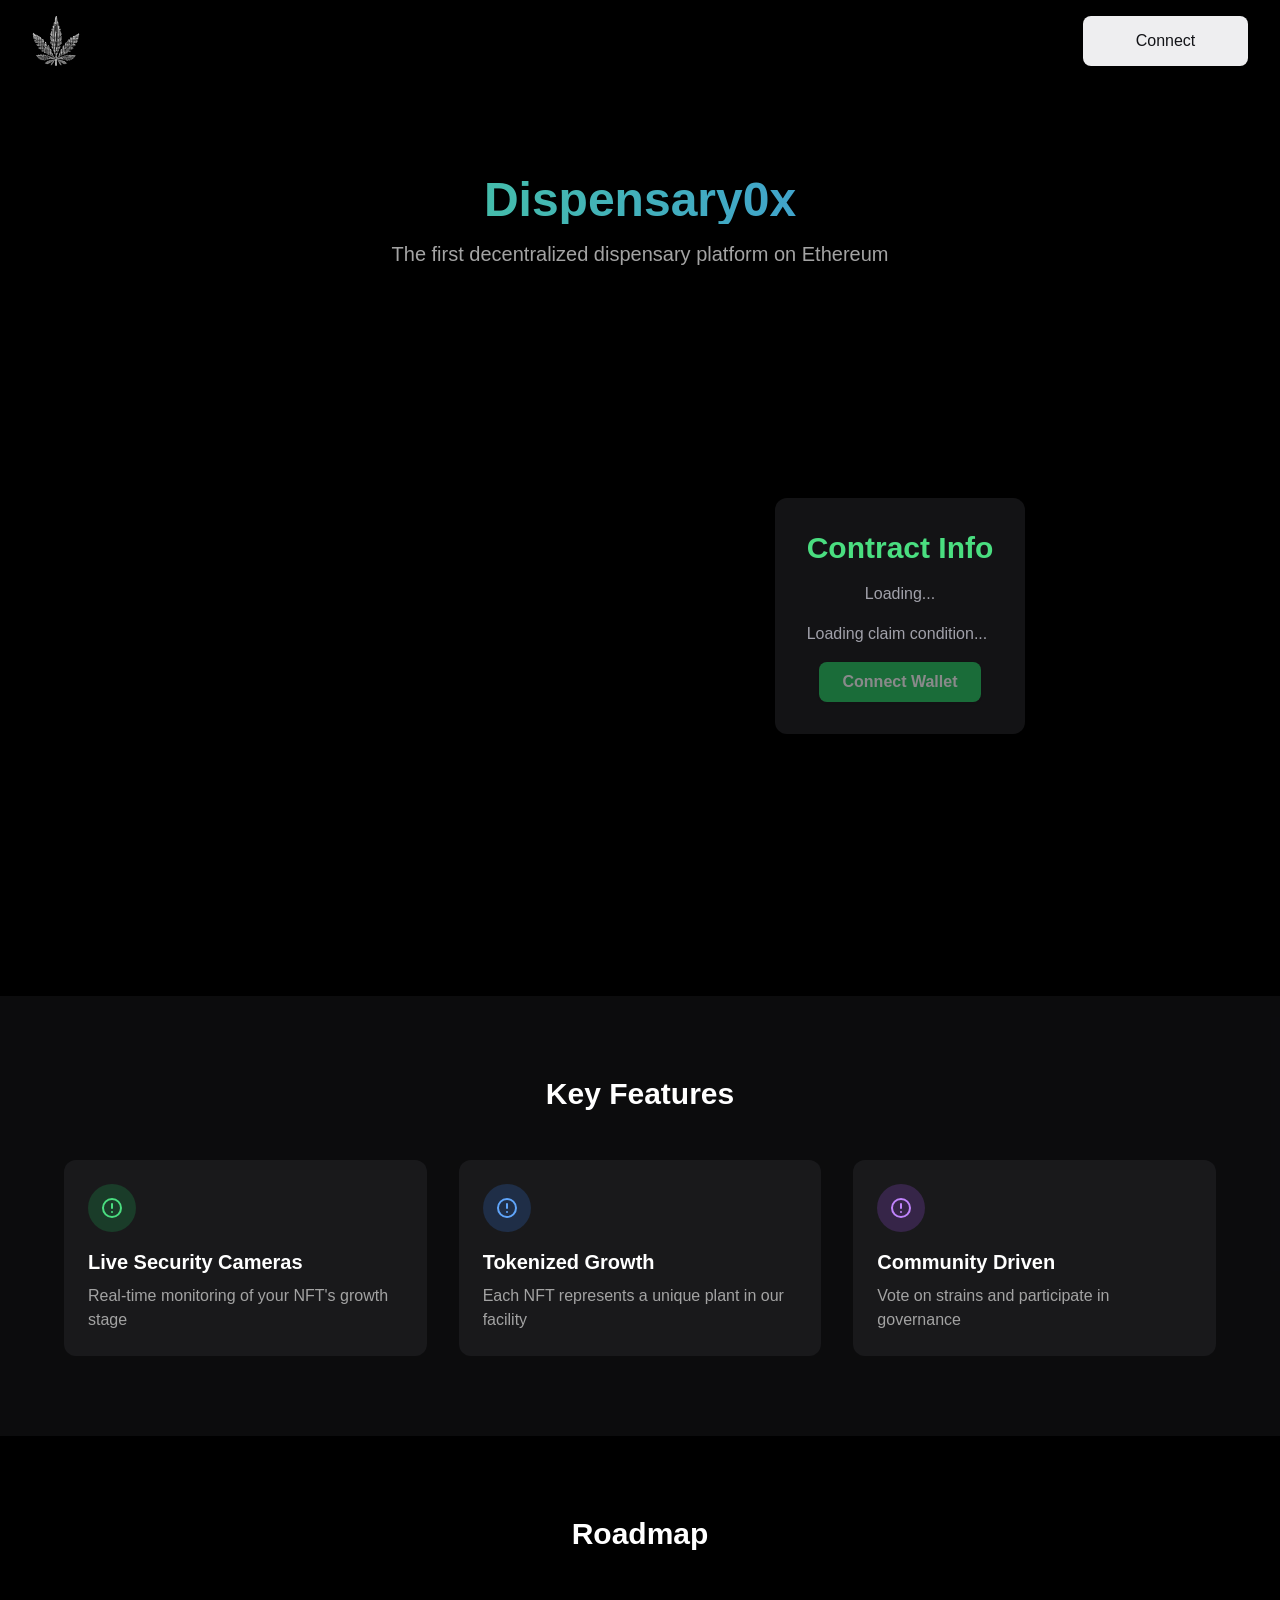
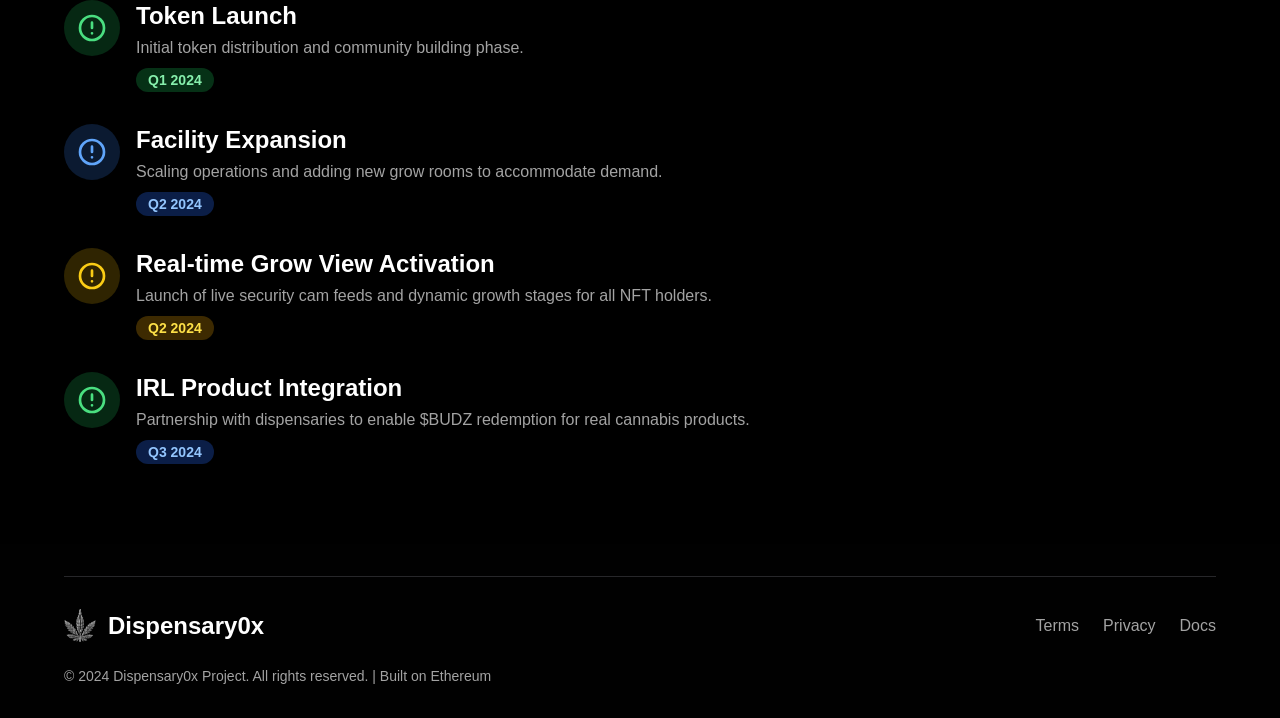
==== commit 51626020: "Updates" ====
--- a/index.html
+++ b/index.html
@@ -1 +1 @@
-<!DOCTYPE html><html lang="en" class="__className_e8ce0c"><head><meta charSet="utf-8"/><meta name="viewport" content="width=device-width, initial-scale=1"/><link rel="preload" href="/_next/static/media/e4af272ccee01ff0-s.p.woff2" as="font" crossorigin="" type="font/woff2"/><link rel="stylesheet" href="/_next/static/css/e6b5d396c359dc04.css" crossorigin="" data-precedence="next"/><link rel="preload" as="script" fetchPriority="low" href="/_next/static/chunks/webpack-aa7bdd2b83d0f9fa.js" crossorigin=""/><script src="/_next/static/chunks/fd9d1056-088019092da0c5a3.js" async="" crossorigin=""></script><script src="/_next/static/chunks/8069-087678892538a851.js" async="" crossorigin=""></script><script src="/_next/static/chunks/main-app-7396776559f05d01.js" async="" crossorigin=""></script><script src="/_next/static/chunks/0e5ce63c-197993e45bb67f59.js" async=""></script><script src="/_next/static/chunks/36233-47ee60503a06a789.js" async=""></script><script src="/_next/static/chunks/26980-6fc066430b8376b3.js" async=""></script><script src="/_next/static/chunks/app/page-83a65fc02c48bcb2.js" async=""></script><script src="/_next/static/chunks/26488-294224cd2b1e153f.js" async=""></script><script src="/_next/static/chunks/43937-dcc1a4ccd06efde1.js" async=""></script><script src="/_next/static/chunks/22273-5b0a70d5286afdaf.js" async=""></script><script src="/_next/static/chunks/app/layout-2b1fe7493b284920.js" async=""></script><title>thirdweb SDK + Next starter</title><meta name="description" content="Starter template for using thirdweb SDK with Next.js App router"/><link rel="icon" href="/favicon.ico" type="image/x-icon" sizes="16x16"/><meta name="next-size-adjust"/><script src="/_next/static/chunks/polyfills-c67a75d1b6f99dc8.js" crossorigin="" noModule=""></script></head><body><main class="min-h-screen bg-black/90 text-neutral-200"><nav class="w-full flex items-center justify-between px-8 py-4 bg-black/90 shadow-md fixed top-0 left-0 z-50"><div class="flex items-center"><img alt="Logo" loading="lazy" width="48" height="48" decoding="async" data-nimg="1" class="rounded-full shadow-lg" style="color:transparent" src="/Image.png"/></div><div class="flex items-center"><style data-emotion="css 1d64wxn animation-plwpox">.css-1d64wxn{all:unset;cursor:pointer;display:-webkit-inline-box;display:-webkit-inline-flex;display:-ms-inline-flexbox;display:inline-flex;-webkit-align-items:center;-webkit-box-align:center;-ms-flex-align:center;align-items:center;-webkit-box-pack:center;-ms-flex-pack:center;-webkit-justify-content:center;justify-content:center;border-radius:8px;padding:14px 14px;font-size:14px;font-weight:500;box-sizing:border-box;-webkit-tap-highlight-color:transparent;line-height:normal;-webkit-flex-shrink:0;-ms-flex-negative:0;flex-shrink:0;-webkit-transition:border 200ms ease;transition:border 200ms ease;gap:0;text-align:center;max-width:100%;background:#eeeef0;color:hsl(230 11.63% 8.43%);-webkit-animation:animation-plwpox 300ms ease;animation:animation-plwpox 300ms ease;}.css-1d64wxn:active{-webkit-transform:translateY(1px);-moz-transform:translateY(1px);-ms-transform:translateY(1px);transform:translateY(1px);}.css-1d64wxn[disabled]{cursor:not-allowed;}.css-1d64wxn[data-disabled='true']{background:hsl(230 11.63% 12%);color:#7c7a85;border-color:transparent;box-shadow:none;}.css-1d64wxn[data-disabled='true']:hover{border-color:transparent;}@-webkit-keyframes animation-plwpox{from{opacity:0;}to{opacity:1;}}@keyframes animation-plwpox{from{opacity:0;}to{opacity:1;}}</style><button disabled="" class="tw-connect-wallet css-1d64wxn" type="button" style="min-width:165px;height:50px"><style data-emotion="css w3jvbs animation-uey69n">.css-w3jvbs{-webkit-animation:animation-uey69n 2s linear infinite;animation:animation-uey69n 2s linear infinite;width:1em;height:1em;}@-webkit-keyframes animation-uey69n{100%{-webkit-transform:rotate(360deg);-moz-transform:rotate(360deg);-ms-transform:rotate(360deg);transform:rotate(360deg);}}@keyframes animation-uey69n{100%{-webkit-transform:rotate(360deg);-moz-transform:rotate(360deg);-ms-transform:rotate(360deg);transform:rotate(360deg);}}</style><svg style="width:16px;height:16px" viewBox="0 0 50 50" class="css-w3jvbs"><style data-emotion="css 1s0kaq5 animation-dfl6wh">.css-1s0kaq5{stroke-linecap:round;-webkit-animation:animation-dfl6wh 1.5s ease-in-out infinite;animation:animation-dfl6wh 1.5s ease-in-out infinite;}@-webkit-keyframes animation-dfl6wh{0%{stroke-dasharray:1,150;stroke-dashoffset:0;}50%{stroke-dasharray:90,150;stroke-dashoffset:-35;}100%{stroke-dasharray:90,150;stroke-dashoffset:-124;}}@keyframes animation-dfl6wh{0%{stroke-dasharray:1,150;stroke-dashoffset:0;}50%{stroke-dasharray:90,150;stroke-dashoffset:-35;}100%{stroke-dasharray:90,150;stroke-dashoffset:-124;}}</style><circle cx="25" cy="25" r="20" fill="none" stroke="hsl(230 11.63% 8.43%)" stroke-width="4" class="css-1s0kaq5"></circle></svg></button></div></nav><section class="flex flex-col items-center justify-center h-[80vh]"><div class="flex flex-row items-center justify-center w-full max-w-5xl gap-12"><div class="bg-black/90 rounded-lg overflow-hidden shadow-lg flex items-center justify-center min-w-[600px] min-h-[600px] max-w-[700px] max-h-[700px]"><iframe src="https://v0-web3-camera-dashboard.vercel.app/CAM001.html" title="Camera 001" width="600" height="600" class="border-0 w-[600px] h-[600px]" allowFullScreen=""></iframe></div><div class="flex-1 flex flex-col items-center"><div class="bg-zinc-900/80 rounded-xl p-8 shadow-lg flex flex-col items-center"><h2 class="text-3xl font-bold mb-4 text-green-400">Contract Info</h2><span class="text-zinc-400">Loading...</span><div class="my-4 w-full max-w-xl"><span class="text-zinc-400">Loading claim condition...</span></div><button disabled="" class="bg-green-500 hover:bg-green-600 text-white font-bold py-2 px-6 rounded-lg shadow transition disabled:opacity-50">Connect Wallet</button></div></div></div></section><section class="py-20 px-8 bg-black/90 text-neutral-200"><div class="max-w-4xl mx-auto text-center mb-12"><h1 class="text-5xl font-bold text-white mb-6">What is the Grow Room Project?</h1><p class="text-xl text-neutral-400">A revolutionary Web3 cannabis dispensary ecosystem featuring dynamic NFT grow rooms and the $BUDZ reward token that brings the cultivation experience to the blockchain.</p></div><div class="grid grid-cols-1 md:grid-cols-2 gap-8 max-w-6xl mx-auto"><div class="bg-zinc-800/60 rounded-xl p-6 shadow-lg flex flex-col items-start"><div class="bg-green-500/20 p-3 rounded-full mb-4"><svg xmlns="http://www.w3.org/2000/svg" fill="none" viewBox="0 0 24 24" stroke-width="2" stroke="currentColor" class="w-8 h-8 text-green-400"><path stroke-linecap="round" stroke-linejoin="round" d="M2.25 18.75a60.072 60.072 0 0114.77-2.684L15.772 17H9.25l-2.008 2.008M3.75 12h-.008v-.008H3.75V12zm-1.5 0a.75.75 0 11-1.5 0 .75.75 0 011.5 0zM12 9.75a4.5 4.5 0 11-9 0 4.5 4.5 0 019 0zM18.75 9h.008v-.008h-.008V9zm1.5 0a.75.75 0 11-1.5 0 .75.75 0 011.5 0zM18.75 12a4.5 4.5 0 11-9 0 4.5 4.5 0 019 0z"></path></svg></div><h3 class="text-2xl font-semibold text-white mb-2">24/7 Security Cam NFTs</h3><p class="text-neutral-400">NFT grow rooms with live security cam feeds and dynamic marijuana growth stages that evolve in real-time.</p></div><div class="bg-zinc-800/60 rounded-xl p-6 shadow-lg flex flex-col items-start"><div class="bg-green-500/20 p-3 rounded-full mb-4"><svg xmlns="http://www.w3.org/2000/svg" fill="none" viewBox="0 0 24 24" stroke-width="2" stroke="currentColor" class="w-8 h-8 text-green-400"><path stroke-linecap="round" stroke-linejoin="round" d="M12 6v6m0 0v6m0-6h6m-6 0H6"></path></svg></div><h3 class="text-2xl font-semibold text-white mb-2">Weekly $BUDZ Rewards</h3><p class="text-neutral-400">Earn weekly $BUDZ rewards for holding tokens, with bonus rewards for NFT holders and stakers.</p></div><div class="bg-zinc-800/60 rounded-xl p-6 shadow-lg flex flex-col items-start"><div class="bg-green-500/20 p-3 rounded-full mb-4"><svg xmlns="http://www.w3.org/2000/svg" fill="none" viewBox="0 0 24 24" stroke-width="2" stroke="currentColor" class="w-8 h-8 text-green-400"><path stroke-linecap="round" stroke-linejoin="round" d="M7.5 14.25v2.25m-4.5 0h.75m4.5 0h.75m-6.75 0v.75m.75-.75h.75m-6.75 0h.75m-6.75 0h.75m-6.75 0h.75m-6.75 0h.75M4.5 21v-4.5m4.5 0V21m0-4.5H4.5m-1.5 0v.75m.75-.75h.75m-6.75 0h.75m-6.75 0h.75m-6.75 0h.75m-6.75 0h.75"></path></svg></div><h3 class="text-2xl font-semibold text-white mb-2">Real-time Growth</h3><p class="text-neutral-400">Watch your virtual plants grow through different stages with dynamic NFT metadata updates.</p></div><div class="bg-zinc-800/60 rounded-xl p-6 shadow-lg flex flex-col items-start"><div class="bg-green-500/20 p-3 rounded-full mb-4"><svg xmlns="http://www.w3.org/2000/svg" fill="none" viewBox="0 0 24 24" stroke-width="2" stroke="currentColor" class="w-8 h-8 text-green-400"><path stroke-linecap="round" stroke-linejoin="round" d="M12 8v4m0 4h.01M21 12a9 9 0 11-18 0 9 9 0 0118 0z"></path></svg></div><h3 class="text-2xl font-semibold text-white mb-2">Bonus Rewards</h3><p class="text-neutral-400">NFT holders receive enhanced yield rates and exclusive access to premium features and airdrops.</p></div></div></section><section class="py-20 px-8 bg-black/90 text-neutral-200"><div class="max-w-4xl mx-auto text-center mb-12"><h1 class="text-5xl font-bold text-white mb-6">$BUDZ Token Utility</h1><p class="text-xl text-neutral-400">The native token powering the entire GrowRoom ecosystem</p></div><div class="grid grid-cols-1 md:grid-cols-3 gap-8 max-w-6xl mx-auto"><div class="bg-zinc-800/60 rounded-xl p-6 shadow-lg flex flex-col items-start"><div class="bg-green-500/20 p-3 rounded-full mb-4"><svg xmlns="http://www.w3.org/2000/svg" fill="none" viewBox="0 0 24 24" stroke-width="2" stroke="currentColor" class="w-8 h-8 text-green-400"><path stroke-linecap="round" stroke-linejoin="round" d="M16.023 9.348h4.992v-.001M2.985 19.644v-4.992m0 0h4.992m-4.993 0l3.18-3.18A6.002 6.002 0 0012 1.992V5.987a2.002 2.002 0 012 2v4.002l-3.295 3.295L12 18.295z"></path></svg></div><h3 class="text-2xl font-semibold text-white mb-2">Weekly Rewards</h3><p class="text-neutral-400 mb-4">Automatic weekly distributions to all token holders based on holding duration and amount.</p><span class="bg-green-600/30 text-green-300 text-sm font-semibold px-3 py-1 rounded-full">5-15% APY</span></div><div class="bg-zinc-800/60 rounded-xl p-6 shadow-lg flex flex-col items-start"><div class="bg-green-500/20 p-3 rounded-full mb-4"><svg xmlns="http://www.w3.org/2000/svg" fill="none" viewBox="0 0 24 24" stroke-width="2" stroke="currentColor" class="w-8 h-8 text-green-400"><path stroke-linecap="round" stroke-linejoin="round" d="M9 12.75L11.25 15 15 9.75M21 12a9 9 0 11-18 0 9 9 0 0118 0z"></path></svg></div><h3 class="text-2xl font-semibold text-white mb-2">NFT Bonuses</h3><p class="text-neutral-400 mb-4">NFT holders receive multiplied rewards and exclusive access to premium features.</p><span class="bg-green-600/30 text-green-300 text-sm font-semibold px-3 py-1 rounded-full">2x-5x Multiplier</span></div><div class="bg-zinc-800/60 rounded-xl p-6 shadow-lg flex flex-col items-start"><div class="bg-green-500/20 p-3 rounded-full mb-4"><svg xmlns="http://www.w3.org/2000/svg" fill="none" viewBox="0 0 24 24" stroke-width="2" stroke="currentColor" class="w-8 h-8 text-green-400"><path stroke-linecap="round" stroke-linejoin="round" d="M12 8v4m0 4h.01M21 12a9 9 0 11-18 0 9 9 0 0118 0z"></path></svg></div><h3 class="text-2xl font-semibold text-white mb-2">IRL Products</h3><p class="text-neutral-400 mb-4">Redeem $BUDZ tokens for real dispensary products in our upcoming marketplace.</p><span class="bg-zinc-700 text-zinc-400 text-sm font-semibold px-3 py-1 rounded-full">Coming Soon</span></div></div></section><section class="py-20 px-8 bg-black/90 text-neutral-200"><div class="max-w-4xl mx-auto text-center mb-12"><h1 class="text-5xl font-bold text-white mb-6">Roadmap Preview</h1><p class="text-xl text-neutral-400">Our journey to revolutionize the cannabis Web3 space</p></div><div class="max-w-3xl mx-auto"><div class="flex items-start space-x-4 mb-8"><div class="bg-green-500/20 p-3 rounded-full flex-shrink-0"><svg xmlns="http://www.w3.org/2000/svg" fill="none" viewBox="0 0 24 24" stroke-width="2" stroke="currentColor" class="w-8 h-8 text-green-400"><path stroke-linecap="round" stroke-linejoin="round" d="M9 12.75L11.25 15 15 9.75M21 12a9 9 0 11-18 0 9 9 0 0118 0z"></path></svg></div><div><h3 class="text-2xl font-semibold text-white mb-1">NFT Mint Launch</h3><p class="text-neutral-400 mb-2">Launch of the first 10,000 GrowRoom NFTs with unique grow room designs and rarity traits.</p><span class="bg-green-600/30 text-green-300 text-sm font-semibold px-3 py-1 rounded-full">Completed</span></div></div><div class="flex items-start space-x-4 mb-8"><div class="bg-green-500/20 p-3 rounded-full flex-shrink-0"><svg xmlns="http://www.w3.org/2000/svg" fill="none" viewBox="0 0 24 24" stroke-width="2" stroke="currentColor" class="w-8 h-8 text-green-400"><path stroke-linecap="round" stroke-linejoin="round" d="M16.023 9.348h4.992v-.001M2.985 19.644v-4.992m0 0h4.992m-4.993 0l3.18-3.18A6.002 6.002 0 0012 1.992V5.987a2.002 2.002 0 012 2v4.002l-3.295 3.295L12 18.295z"></path></svg></div><div><h3 class="text-2xl font-semibold text-white mb-1">$BUDZ Airdrop</h3><p class="text-neutral-400 mb-2">Initial $BUDZ token distribution to NFT holders and early community members.</p><span class="bg-green-600/30 text-green-300 text-sm font-semibold px-3 py-1 rounded-full">In Progress</span></div></div><div class="flex items-start space-x-4 mb-8"><div class="bg-green-500/20 p-3 rounded-full flex-shrink-0"><svg xmlns="http://www.w3.org/2000/svg" fill="none" viewBox="0 0 24 24" stroke-width="2" stroke="currentColor" class="w-8 h-8 text-green-400"><path stroke-linecap="round" stroke-linejoin="round" d="M2.25 18.75a60.072 60.072 0 0114.77-2.684L15.772 17H9.25l-2.008 2.008M3.75 12h-.008v-.008H3.75V12zm-1.5 0a.75.75 0 11-1.5 0 .75.75 0 011.5 0zM12 9.75a4.5 4.5 0 11-9 0 4.5 4.5 0 019 0zM18.75 9h.008v-.008h-.008V9zm1.5 0a.75.75 0 11-1.5 0 .75.75 0 011.5 0zM18.75 12a4.5 4.5 0 11-9 0 4.5 4.5 0 019 0z"></path></svg></div><div><h3 class="text-2xl font-semibold text-white mb-1">Real-time Grow View Activation</h3><p class="text-neutral-400 mb-2">Launch of live security cam feeds and dynamic growth stages for all NFT holders.</p><span class="bg-yellow-600/30 text-yellow-300 text-sm font-semibold px-3 py-1 rounded-full">Q2 2024</span></div></div><div class="flex items-start space-x-4 mb-8"><div class="bg-green-500/20 p-3 rounded-full flex-shrink-0"><svg xmlns="http://www.w3.org/2000/svg" fill="none" viewBox="0 0 24 24" stroke-width="2" stroke="currentColor" class="w-8 h-8 text-green-400"><path stroke-linecap="round" stroke-linejoin="round" d="M12 8v4m0 4h.01M21 12a9 9 0 11-18 0 9 9 0 0118 0z"></path></svg></div><div><h3 class="text-2xl font-semibold text-white mb-1">IRL Product Integration</h3><p class="text-neutral-400 mb-2">Partnership with dispensaries to enable $BUDZ redemption for real cannabis products.</p><span class="bg-blue-600/30 text-blue-300 text-sm font-semibold px-3 py-1 rounded-full">Q3 2024</span></div></div></div></section></main><footer class="bg-black/90 text-neutral-400 py-8 px-8"><div class="max-w-6xl mx-auto border-t border-zinc-800 pt-8"><div class="flex flex-col md:flex-row items-center justify-between mb-6"><div class="flex items-center space-x-3"><img alt="GrowRoom Logo" loading="lazy" width="32" height="32" decoding="async" data-nimg="1" class="rounded-full" style="color:transparent" src="/Image.png"/><span class="text-2xl font-bold text-white">Dispensary0x</span></div><div class="flex space-x-6 mt-4 md:mt-0"><a class="hover:text-green-400 transition-colors duration-200" href="#">Terms</a><a class="hover:text-green-400 transition-colors duration-200" href="#">Privacy</a><a class="hover:text-green-400 transition-colors duration-200" href="#">Docs</a></div></div><div class="text-center md:text-left text-sm">© 2024 Dispensary0x Project. All rights reserved. | Built on Ethereum</div></div></footer><script src="/_next/static/chunks/webpack-aa7bdd2b83d0f9fa.js" crossorigin="" async=""></script><script>(self.__next_f=self.__next_f||[]).push([0]);self.__next_f.push([2,null])</script><script>self.__next_f.push([1,"1:HL[\"/_next/static/media/e4af272ccee01ff0-s.p.woff2\",\"font\",{\"crossOrigin\":\"\",\"type\":\"font/woff2\"}]\n2:HL[\"/_next/static/css/e6b5d396c359dc04.css\",\"style\",{\"crossOrigin\":\"\"}]\n0:\"$L3\"\n"])</script><script>self.__next_f.push([1,"4:I[47690,[],\"\"]\n6:I[77831,[],\"\"]\n7:I[33100,[\"8310\",\"static/chunks/0e5ce63c-197993e45bb67f59.js\",\"36233\",\"static/chunks/36233-47ee60503a06a789.js\",\"26980\",\"static/chunks/26980-6fc066430b8376b3.js\",\"41931\",\"static/chunks/app/page-83a65fc02c48bcb2.js\"],\"\"]\n8:I[37173,[\"8310\",\"static/chunks/0e5ce63c-197993e45bb67f59.js\",\"26488\",\"static/chunks/26488-294224cd2b1e153f.js\",\"36233\",\"static/chunks/36233-47ee60503a06a789.js\",\"43937\",\"static/chunks/43937-dcc1a4ccd06efde1.js\",\"22273\",\"static/chunks/22273-5b0a70d5286afda"])</script><script>self.__next_f.push([1,"f.js\",\"63185\",\"static/chunks/app/layout-2b1fe7493b284920.js\"],\"ThirdwebProvider\"]\n9:I[5613,[],\"\"]\na:I[31778,[],\"\"]\nc:I[48955,[],\"\"]\nd:[]\n"])</script><script>self.__next_f.push([1,"3:[[[\"$\",\"link\",\"0\",{\"rel\":\"stylesheet\",\"href\":\"/_next/static/css/e6b5d396c359dc04.css\",\"precedence\":\"next\",\"crossOrigin\":\"\"}]],[\"$\",\"$L4\",null,{\"buildId\":\"KOYsfBMehE2DfHyhrwLut\",\"assetPrefix\":\"\",\"initialCanonicalUrl\":\"/\",\"initialTree\":[\"\",{\"children\":[\"__PAGE__\",{}]},\"$undefined\",\"$undefined\",true],\"initialSeedData\":[\"\",{\"children\":[\"__PAGE__\",{},[\"$L5\",[\"$\",\"$L6\",null,{\"propsForComponent\":{\"params\":{}},\"Component\":\"$7\",\"isStaticGeneration\":true}],null]]},[null,[\"$\",\"html\",null,{\"lang\":\"en\",\"className\":\"__className_e8ce0c\",\"children\":[\"$\",\"body\",null,{\"children\":[\"$\",\"$L8\",null,{\"children\":[\"$\",\"$L9\",null,{\"parallelRouterKey\":\"children\",\"segmentPath\":[\"children\"],\"loading\":\"$undefined\",\"loadingStyles\":\"$undefined\",\"loadingScripts\":\"$undefined\",\"hasLoading\":false,\"error\":\"$undefined\",\"errorStyles\":\"$undefined\",\"errorScripts\":\"$undefined\",\"template\":[\"$\",\"$La\",null,{}],\"templateStyles\":\"$undefined\",\"templateScripts\":\"$undefined\",\"notFound\":[[\"$\",\"title\",null,{\"children\":\"404: This page could not be found.\"}],[\"$\",\"div\",null,{\"style\":{\"fontFamily\":\"system-ui,\\\"Segoe UI\\\",Roboto,Helvetica,Arial,sans-serif,\\\"Apple Color Emoji\\\",\\\"Segoe UI Emoji\\\"\",\"height\":\"100vh\",\"textAlign\":\"center\",\"display\":\"flex\",\"flexDirection\":\"column\",\"alignItems\":\"center\",\"justifyContent\":\"center\"},\"children\":[\"$\",\"div\",null,{\"children\":[[\"$\",\"style\",null,{\"dangerouslySetInnerHTML\":{\"__html\":\"body{color:#000;background:#fff;margin:0}.next-error-h1{border-right:1px solid rgba(0,0,0,.3)}@media (prefers-color-scheme:dark){body{color:#fff;background:#000}.next-error-h1{border-right:1px solid rgba(255,255,255,.3)}}\"}}],[\"$\",\"h1\",null,{\"className\":\"next-error-h1\",\"style\":{\"display\":\"inline-block\",\"margin\":\"0 20px 0 0\",\"padding\":\"0 23px 0 0\",\"fontSize\":24,\"fontWeight\":500,\"verticalAlign\":\"top\",\"lineHeight\":\"49px\"},\"children\":\"404\"}],[\"$\",\"div\",null,{\"style\":{\"display\":\"inline-block\"},\"children\":[\"$\",\"h2\",null,{\"style\":{\"fontSize\":14,\"fontWeight\":400,\"lineHeight\":\"49px\",\"margin\":0},\"children\":\"This page could not be found.\"}]}]]}]}]],\"notFoundStyles\":[],\"styles\":null}]}]}]}],null]],\"initialHead\":[false,\"$Lb\"],\"globalErrorComponent\":\"$c\",\"missingSlots\":\"$Wd\"}]]\n"])</script><script>self.__next_f.push([1,"b:[[\"$\",\"meta\",\"0\",{\"name\":\"viewport\",\"content\":\"width=device-width, initial-scale=1\"}],[\"$\",\"meta\",\"1\",{\"charSet\":\"utf-8\"}],[\"$\",\"title\",\"2\",{\"children\":\"thirdweb SDK + Next starter\"}],[\"$\",\"meta\",\"3\",{\"name\":\"description\",\"content\":\"Starter template for using thirdweb SDK with Next.js App router\"}],[\"$\",\"link\",\"4\",{\"rel\":\"icon\",\"href\":\"/favicon.ico\",\"type\":\"image/x-icon\",\"sizes\":\"16x16\"}],[\"$\",\"meta\",\"5\",{\"name\":\"next-size-adjust\"}]]\n5:null\n"])</script><script>self.__next_f.push([1,""])</script></body></html>+<!DOCTYPE html><html lang="en" class="__className_e8ce0c"><head><meta charSet="utf-8"/><meta name="viewport" content="width=device-width, initial-scale=1"/><link rel="preload" href="/_next/static/media/e4af272ccee01ff0-s.p.woff2" as="font" crossorigin="" type="font/woff2"/><link rel="stylesheet" href="/_next/static/css/31949c7b7417e432.css" crossorigin="" data-precedence="next"/><link rel="preload" as="script" fetchPriority="low" href="/_next/static/chunks/webpack-7561035640505886.js" crossorigin=""/><script src="/_next/static/chunks/fd9d1056-088019092da0c5a3.js" async="" crossorigin=""></script><script src="/_next/static/chunks/8069-087678892538a851.js" async="" crossorigin=""></script><script src="/_next/static/chunks/main-app-7396776559f05d01.js" async="" crossorigin=""></script><script src="/_next/static/chunks/0e5ce63c-197993e45bb67f59.js" async=""></script><script src="/_next/static/chunks/36233-47ee60503a06a789.js" async=""></script><script src="/_next/static/chunks/26980-6fc066430b8376b3.js" async=""></script><script src="/_next/static/chunks/app/page-4244c7662f2ed89b.js" async=""></script><script src="/_next/static/chunks/26488-294224cd2b1e153f.js" async=""></script><script src="/_next/static/chunks/43937-dcc1a4ccd06efde1.js" async=""></script><script src="/_next/static/chunks/22273-5b0a70d5286afdaf.js" async=""></script><script src="/_next/static/chunks/app/layout-02014122423a4133.js" async=""></script><title>thirdweb SDK + Next starter</title><meta name="description" content="Starter template for using thirdweb SDK with Next.js App router"/><link rel="icon" href="/favicon.ico" type="image/x-icon" sizes="16x16"/><meta name="next-size-adjust"/><script src="/_next/static/chunks/polyfills-c67a75d1b6f99dc8.js" crossorigin="" noModule=""></script></head><body><script src="/_next/static/chunks/webpack-7561035640505886.js" crossorigin="" async=""></script><script>(self.__next_f=self.__next_f||[]).push([0]);self.__next_f.push([2,null])</script><script>self.__next_f.push([1,"1:HL[\"/_next/static/media/e4af272ccee01ff0-s.p.woff2\",\"font\",{\"crossOrigin\":\"\",\"type\":\"font/woff2\"}]\n2:HL[\"/_next/static/css/31949c7b7417e432.css\",\"style\",{\"crossOrigin\":\"\"}]\n0:\"$L3\"\n"])</script><script>self.__next_f.push([1,"4:I[47690,[],\"\"]\n6:I[77831,[],\"\"]\n7:I[33100,[\"8310\",\"static/chunks/0e5ce63c-197993e45bb67f59.js\",\"36233\",\"static/chunks/36233-47ee60503a06a789.js\",\"26980\",\"static/chunks/26980-6fc066430b8376b3.js\",\"41931\",\"static/chunks/app/page-4244c7662f2ed89b.js\"],\"\"]\n8:I[37173,[\"8310\",\"static/chunks/0e5ce63c-197993e45bb67f59.js\",\"26488\",\"static/chunks/26488-294224cd2b1e153f.js\",\"36233\",\"static/chunks/36233-47ee60503a06a789.js\",\"43937\",\"static/chunks/43937-dcc1a4ccd06efde1.js\",\"22273\",\"static/chunks/22273-5b0a70d5286afda"])</script><script>self.__next_f.push([1,"f.js\",\"63185\",\"static/chunks/app/layout-02014122423a4133.js\"],\"ThirdwebProvider\"]\n9:I[5613,[],\"\"]\na:I[31778,[],\"\"]\nc:I[48955,[],\"\"]\nd:[]\n"])</script><script>self.__next_f.push([1,"3:[[[\"$\",\"link\",\"0\",{\"rel\":\"stylesheet\",\"href\":\"/_next/static/css/31949c7b7417e432.css\",\"precedence\":\"next\",\"crossOrigin\":\"\"}]],[\"$\",\"$L4\",null,{\"buildId\":\"mr2hhZGbqQcUxYmiL-EmC\",\"assetPrefix\":\"\",\"initialCanonicalUrl\":\"/\",\"initialTree\":[\"\",{\"children\":[\"__PAGE__\",{}]},\"$undefined\",\"$undefined\",true],\"initialSeedData\":[\"\",{\"children\":[\"__PAGE__\",{},[\"$L5\",[\"$\",\"$L6\",null,{\"propsForComponent\":{\"params\":{}},\"Component\":\"$7\",\"isStaticGeneration\":true}],null]]},[null,[\"$\",\"html\",null,{\"lang\":\"en\",\"className\":\"__className_e8ce0c\",\"children\":[\"$\",\"body\",null,{\"children\":[\"$\",\"$L8\",null,{\"children\":[\"$\",\"$L9\",null,{\"parallelRouterKey\":\"children\",\"segmentPath\":[\"children\"],\"loading\":\"$undefined\",\"loadingStyles\":\"$undefined\",\"loadingScripts\":\"$undefined\",\"hasLoading\":false,\"error\":\"$undefined\",\"errorStyles\":\"$undefined\",\"errorScripts\":\"$undefined\",\"template\":[\"$\",\"$La\",null,{}],\"templateStyles\":\"$undefined\",\"templateScripts\":\"$undefined\",\"notFound\":[[\"$\",\"title\",null,{\"children\":\"404: This page could not be found.\"}],[\"$\",\"div\",null,{\"style\":{\"fontFamily\":\"system-ui,\\\"Segoe UI\\\",Roboto,Helvetica,Arial,sans-serif,\\\"Apple Color Emoji\\\",\\\"Segoe UI Emoji\\\"\",\"height\":\"100vh\",\"textAlign\":\"center\",\"display\":\"flex\",\"flexDirection\":\"column\",\"alignItems\":\"center\",\"justifyContent\":\"center\"},\"children\":[\"$\",\"div\",null,{\"children\":[[\"$\",\"style\",null,{\"dangerouslySetInnerHTML\":{\"__html\":\"body{color:#000;background:#fff;margin:0}.next-error-h1{border-right:1px solid rgba(0,0,0,.3)}@media (prefers-color-scheme:dark){body{color:#fff;background:#000}.next-error-h1{border-right:1px solid rgba(255,255,255,.3)}}\"}}],[\"$\",\"h1\",null,{\"className\":\"next-error-h1\",\"style\":{\"display\":\"inline-block\",\"margin\":\"0 20px 0 0\",\"padding\":\"0 23px 0 0\",\"fontSize\":24,\"fontWeight\":500,\"verticalAlign\":\"top\",\"lineHeight\":\"49px\"},\"children\":\"404\"}],[\"$\",\"div\",null,{\"style\":{\"display\":\"inline-block\"},\"children\":[\"$\",\"h2\",null,{\"style\":{\"fontSize\":14,\"fontWeight\":400,\"lineHeight\":\"49px\",\"margin\":0},\"children\":\"This page could not be found.\"}]}]]}]}]],\"notFoundStyles\":[],\"styles\":null}]}]}]}],null]],\"initialHead\":[false,\"$Lb\"],\"globalErrorComponent\":\"$c\",\"missingSlots\":\"$Wd\"}]]\n"])</script><script>self.__next_f.push([1,"b:[[\"$\",\"meta\",\"0\",{\"name\":\"viewport\",\"content\":\"width=device-width, initial-scale=1\"}],[\"$\",\"meta\",\"1\",{\"charSet\":\"utf-8\"}],[\"$\",\"title\",\"2\",{\"children\":\"thirdweb SDK + Next starter\"}],[\"$\",\"meta\",\"3\",{\"name\":\"description\",\"content\":\"Starter template for using thirdweb SDK with Next.js App router\"}],[\"$\",\"link\",\"4\",{\"rel\":\"icon\",\"href\":\"/favicon.ico\",\"type\":\"image/x-icon\",\"sizes\":\"16x16\"}],[\"$\",\"meta\",\"5\",{\"name\":\"next-size-adjust\"}]]\n5:null\n"])</script><script>self.__next_f.push([1,""])</script></body></html>
--- a/_next/static/css/31949c7b7417e432.css
+++ b/_next/static/css/31949c7b7417e432.css
@@ -0,0 +1,3 @@
+@font-face{font-family:__Inter_e8ce0c;font-style:normal;font-weight:100 900;font-display:swap;src:url(/_next/static/media/55c55f0601d81cf3-s.woff2) format("woff2");unicode-range:u+0460-052f,u+1c80-1c8a,u+20b4,u+2de0-2dff,u+a640-a69f,u+fe2e-fe2f}@font-face{font-family:__Inter_e8ce0c;font-style:normal;font-weight:100 900;font-display:swap;src:url(/_next/static/media/26a46d62cd723877-s.woff2) format("woff2");unicode-range:u+0301,u+0400-045f,u+0490-0491,u+04b0-04b1,u+2116}@font-face{font-family:__Inter_e8ce0c;font-style:normal;font-weight:100 900;font-display:swap;src:url(/_next/static/media/97e0cb1ae144a2a9-s.woff2) format("woff2");unicode-range:u+1f??}@font-face{font-family:__Inter_e8ce0c;font-style:normal;font-weight:100 900;font-display:swap;src:url(/_next/static/media/581909926a08bbc8-s.woff2) format("woff2");unicode-range:u+0370-0377,u+037a-037f,u+0384-038a,u+038c,u+038e-03a1,u+03a3-03ff}@font-face{font-family:__Inter_e8ce0c;font-style:normal;font-weight:100 900;font-display:swap;src:url(/_next/static/media/df0a9ae256c0569c-s.woff2) format("woff2");unicode-range:u+0102-0103,u+0110-0111,u+0128-0129,u+0168-0169,u+01a0-01a1,u+01af-01b0,u+0300-0301,u+0303-0304,u+0308-0309,u+0323,u+0329,u+1ea0-1ef9,u+20ab}@font-face{font-family:__Inter_e8ce0c;font-style:normal;font-weight:100 900;font-display:swap;src:url(/_next/static/media/8e9860b6e62d6359-s.woff2) format("woff2");unicode-range:u+0100-02ba,u+02bd-02c5,u+02c7-02cc,u+02ce-02d7,u+02dd-02ff,u+0304,u+0308,u+0329,u+1d00-1dbf,u+1e00-1e9f,u+1ef2-1eff,u+2020,u+20a0-20ab,u+20ad-20c0,u+2113,u+2c60-2c7f,u+a720-a7ff}@font-face{font-family:__Inter_e8ce0c;font-style:normal;font-weight:100 900;font-display:swap;src:url(/_next/static/media/e4af272ccee01ff0-s.p.woff2) format("woff2");unicode-range:u+00??,u+0131,u+0152-0153,u+02bb-02bc,u+02c6,u+02da,u+02dc,u+0304,u+0308,u+0329,u+2000-206f,u+20ac,u+2122,u+2191,u+2193,u+2212,u+2215,u+feff,u+fffd}@font-face{font-family:__Inter_Fallback_e8ce0c;src:local("Arial");ascent-override:90.20%;descent-override:22.48%;line-gap-override:0.00%;size-adjust:107.40%}.__className_e8ce0c{font-family:__Inter_e8ce0c,__Inter_Fallback_e8ce0c,system-ui,arial;font-style:normal}*,:after,:before{--tw-border-spacing-x:0;--tw-border-spacing-y:0;--tw-translate-x:0;--tw-translate-y:0;--tw-rotate:0;--tw-skew-x:0;--tw-skew-y:0;--tw-scale-x:1;--tw-scale-y:1;--tw-pan-x: ;--tw-pan-y: ;--tw-pinch-zoom: ;--tw-scroll-snap-strictness:proximity;--tw-gradient-from-position: ;--tw-gradient-via-position: ;--tw-gradient-to-position: ;--tw-ordinal: ;--tw-slashed-zero: ;--tw-numeric-figure: ;--tw-numeric-spacing: ;--tw-numeric-fraction: ;--tw-ring-inset: ;--tw-ring-offset-width:0px;--tw-ring-offset-color:#fff;--tw-ring-color:rgba(59,130,246,.5);--tw-ring-offset-shadow:0 0 #0000;--tw-ring-shadow:0 0 #0000;--tw-shadow:0 0 #0000;--tw-shadow-colored:0 0 #0000;--tw-blur: ;--tw-brightness: ;--tw-contrast: ;--tw-grayscale: ;--tw-hue-rotate: ;--tw-invert: ;--tw-saturate: ;--tw-sepia: ;--tw-drop-shadow: ;--tw-backdrop-blur: ;--tw-backdrop-brightness: ;--tw-backdrop-contrast: ;--tw-backdrop-grayscale: ;--tw-backdrop-hue-rotate: ;--tw-backdrop-invert: ;--tw-backdrop-opacity: ;--tw-backdrop-saturate: ;--tw-backdrop-sepia: ;--tw-contain-size: ;--tw-contain-layout: ;--tw-contain-paint: ;--tw-contain-style: }::backdrop{--tw-border-spacing-x:0;--tw-border-spacing-y:0;--tw-translate-x:0;--tw-translate-y:0;--tw-rotate:0;--tw-skew-x:0;--tw-skew-y:0;--tw-scale-x:1;--tw-scale-y:1;--tw-pan-x: ;--tw-pan-y: ;--tw-pinch-zoom: ;--tw-scroll-snap-strictness:proximity;--tw-gradient-from-position: ;--tw-gradient-via-position: ;--tw-gradient-to-position: ;--tw-ordinal: ;--tw-slashed-zero: ;--tw-numeric-figure: ;--tw-numeric-spacing: ;--tw-numeric-fraction: ;--tw-ring-inset: ;--tw-ring-offset-width:0px;--tw-ring-offset-color:#fff;--tw-ring-color:rgba(59,130,246,.5);--tw-ring-offset-shadow:0 0 #0000;--tw-ring-shadow:0 0 #0000;--tw-shadow:0 0 #0000;--tw-shadow-colored:0 0 #0000;--tw-blur: ;--tw-brightness: ;--tw-contrast: ;--tw-grayscale: ;--tw-hue-rotate: ;--tw-invert: ;--tw-saturate: ;--tw-sepia: ;--tw-drop-shadow: ;--tw-backdrop-blur: ;--tw-backdrop-brightness: ;--tw-backdrop-contrast: ;--tw-backdrop-grayscale: ;--tw-backdrop-hue-rotate: ;--tw-backdrop-invert: ;--tw-backdrop-opacity: ;--tw-backdrop-saturate: ;--tw-backdrop-sepia: ;--tw-contain-size: ;--tw-contain-layout: ;--tw-contain-paint: ;--tw-contain-style: }/*
+! tailwindcss v3.4.17 | MIT License | https://tailwindcss.com
+*/*,:after,:before{box-sizing:border-box;border:0 solid #e5e7eb}:after,:before{--tw-content:""}:host,html{line-height:1.5;-webkit-text-size-adjust:100%;-moz-tab-size:4;-o-tab-size:4;tab-size:4;font-family:ui-sans-serif,system-ui,sans-serif,Apple Color Emoji,Segoe UI Emoji,Segoe UI Symbol,Noto Color Emoji;font-feature-settings:normal;font-variation-settings:normal;-webkit-tap-highlight-color:transparent}body{margin:0;line-height:inherit}hr{height:0;color:inherit;border-top-width:1px}abbr:where([title]){-webkit-text-decoration:underline dotted;text-decoration:underline dotted}h1,h2,h3,h4,h5,h6{font-size:inherit;font-weight:inherit}a{color:inherit;text-decoration:inherit}b,strong{font-weight:bolder}code,kbd,pre,samp{font-family:ui-monospace,SFMono-Regular,Menlo,Monaco,Consolas,Liberation Mono,Courier New,monospace;font-feature-settings:normal;font-variation-settings:normal;font-size:1em}small{font-size:80%}sub,sup{font-size:75%;line-height:0;position:relative;vertical-align:baseline}sub{bottom:-.25em}sup{top:-.5em}table{text-indent:0;border-color:inherit;border-collapse:collapse}button,input,optgroup,select,textarea{font-family:inherit;font-feature-settings:inherit;font-variation-settings:inherit;font-size:100%;font-weight:inherit;line-height:inherit;letter-spacing:inherit;color:inherit;margin:0;padding:0}button,select{text-transform:none}button,input:where([type=button]),input:where([type=reset]),input:where([type=submit]){-webkit-appearance:button;background-color:transparent;background-image:none}:-moz-focusring{outline:auto}:-moz-ui-invalid{box-shadow:none}progress{vertical-align:baseline}::-webkit-inner-spin-button,::-webkit-outer-spin-button{height:auto}[type=search]{-webkit-appearance:textfield;outline-offset:-2px}::-webkit-search-decoration{-webkit-appearance:none}::-webkit-file-upload-button{-webkit-appearance:button;font:inherit}summary{display:list-item}blockquote,dd,dl,figure,h1,h2,h3,h4,h5,h6,hr,p,pre{margin:0}fieldset{margin:0}fieldset,legend{padding:0}menu,ol,ul{list-style:none;margin:0;padding:0}dialog{padding:0}textarea{resize:vertical}input::-moz-placeholder,textarea::-moz-placeholder{opacity:1;color:#9ca3af}input::placeholder,textarea::placeholder{opacity:1;color:#9ca3af}[role=button],button{cursor:pointer}:disabled{cursor:default}audio,canvas,embed,iframe,img,object,svg,video{display:block;vertical-align:middle}img,video{max-width:100%;height:auto}[hidden]:where(:not([hidden=until-found])){display:none}body{--tw-bg-opacity:1;background-color:rgb(9 9 11/var(--tw-bg-opacity,1));--tw-text-opacity:1;color:rgb(229 229 229/var(--tw-text-opacity,1))}.fixed{position:fixed}.relative{position:relative}.left-0{left:0}.top-0{top:0}.z-50{z-index:50}.mx-auto{margin-left:auto;margin-right:auto}.my-4{margin-top:1rem;margin-bottom:1rem}.mb-1{margin-bottom:.25rem}.mb-12{margin-bottom:3rem}.mb-2{margin-bottom:.5rem}.mb-4{margin-bottom:1rem}.mb-6{margin-bottom:1.5rem}.mb-8{margin-bottom:2rem}.mt-2{margin-top:.5rem}.mt-4{margin-top:1rem}.flex{display:flex}.grid{display:grid}.h-12{height:3rem}.h-6{height:1.5rem}.h-8{height:2rem}.h-\[600px\]{height:600px}.max-h-\[700px\]{max-height:700px}.min-h-\[600px\]{min-height:600px}.min-h-screen{min-height:100vh}.w-12{width:3rem}.w-6{width:1.5rem}.w-8{width:2rem}.w-\[600px\]{width:600px}.w-full{width:100%}.min-w-\[600px\]{min-width:600px}.max-w-2xl{max-width:42rem}.max-w-5xl{max-width:64rem}.max-w-6xl{max-width:72rem}.max-w-\[700px\]{max-width:700px}.max-w-xl{max-width:36rem}.flex-1{flex:1 1 0%}.flex-shrink-0{flex-shrink:0}.grow{flex-grow:1}.grid-cols-1{grid-template-columns:repeat(1,minmax(0,1fr))}.flex-row{flex-direction:row}.flex-col{flex-direction:column}.items-start{align-items:flex-start}.items-center{align-items:center}.justify-center{justify-content:center}.justify-between{justify-content:space-between}.gap-1{gap:.25rem}.gap-12{gap:3rem}.gap-2{gap:.5rem}.gap-8{gap:2rem}.space-x-3>:not([hidden])~:not([hidden]){--tw-space-x-reverse:0;margin-right:calc(.75rem * var(--tw-space-x-reverse));margin-left:calc(.75rem * calc(1 - var(--tw-space-x-reverse)))}.space-x-4>:not([hidden])~:not([hidden]){--tw-space-x-reverse:0;margin-right:calc(1rem * var(--tw-space-x-reverse));margin-left:calc(1rem * calc(1 - var(--tw-space-x-reverse)))}.space-x-6>:not([hidden])~:not([hidden]){--tw-space-x-reverse:0;margin-right:calc(1.5rem * var(--tw-space-x-reverse));margin-left:calc(1.5rem * calc(1 - var(--tw-space-x-reverse)))}.space-y-8>:not([hidden])~:not([hidden]){--tw-space-y-reverse:0;margin-top:calc(2rem * calc(1 - var(--tw-space-y-reverse)));margin-bottom:calc(2rem * var(--tw-space-y-reverse))}.overflow-hidden{overflow:hidden}.rounded{border-radius:.25rem}.rounded-full{border-radius:9999px}.rounded-lg{border-radius:.5rem}.rounded-xl{border-radius:.75rem}.border-0{border-width:0}.border-t{border-top-width:1px}.border-zinc-800{--tw-border-opacity:1;border-color:rgb(39 39 42/var(--tw-border-opacity,1))}.bg-black{--tw-bg-opacity:1;background-color:rgb(0 0 0/var(--tw-bg-opacity,1))}.bg-black\/90{background-color:rgba(0,0,0,.9)}.bg-blue-500\/20{background-color:rgba(59,130,246,.2)}.bg-blue-600\/30{background-color:rgba(37,99,235,.3)}.bg-green-500{--tw-bg-opacity:1;background-color:rgb(34 197 94/var(--tw-bg-opacity,1))}.bg-green-500\/20{background-color:rgba(34,197,94,.2)}.bg-green-600\/30{background-color:rgba(22,163,74,.3)}.bg-purple-500\/20{background-color:rgba(168,85,247,.2)}.bg-yellow-500\/20{background-color:rgba(234,179,8,.2)}.bg-yellow-600\/30{background-color:rgba(202,138,4,.3)}.bg-zinc-800\/50{background-color:rgba(39,39,42,.5)}.bg-zinc-900\/50{background-color:rgba(24,24,27,.5)}.bg-zinc-900\/80{background-color:rgba(24,24,27,.8)}.bg-gradient-to-r{background-image:linear-gradient(to right,var(--tw-gradient-stops))}.from-green-400{--tw-gradient-from:#4ade80 var(--tw-gradient-from-position);--tw-gradient-to:rgba(74,222,128,0) var(--tw-gradient-to-position);--tw-gradient-stops:var(--tw-gradient-from),var(--tw-gradient-to)}.to-blue-500{--tw-gradient-to:#3b82f6 var(--tw-gradient-to-position)}.bg-clip-text{-webkit-background-clip:text;background-clip:text}.p-3{padding:.75rem}.p-6{padding:1.5rem}.p-8{padding:2rem}.px-3{padding-left:.75rem;padding-right:.75rem}.px-4{padding-left:1rem;padding-right:1rem}.px-6{padding-left:1.5rem;padding-right:1.5rem}.px-8{padding-left:2rem;padding-right:2rem}.py-1{padding-top:.25rem;padding-bottom:.25rem}.py-2{padding-top:.5rem;padding-bottom:.5rem}.py-20{padding-top:5rem;padding-bottom:5rem}.py-4{padding-top:1rem;padding-bottom:1rem}.py-8{padding-top:2rem;padding-bottom:2rem}.pt-24{padding-top:6rem}.pt-8{padding-top:2rem}.text-left{text-align:left}.text-center{text-align:center}.font-mono{font-family:ui-monospace,SFMono-Regular,Menlo,Monaco,Consolas,Liberation Mono,Courier New,monospace}.text-2xl{font-size:1.5rem;line-height:2rem}.text-3xl{font-size:1.875rem;line-height:2.25rem}.text-5xl{font-size:3rem;line-height:1}.text-lg{font-size:1.125rem;line-height:1.75rem}.text-sm{font-size:.875rem;line-height:1.25rem}.text-xl{font-size:1.25rem;line-height:1.75rem}.font-bold{font-weight:700}.font-medium{font-weight:500}.font-semibold{font-weight:600}.tracking-wide{letter-spacing:.025em}.text-blue-300{--tw-text-opacity:1;color:rgb(147 197 253/var(--tw-text-opacity,1))}.text-blue-400{--tw-text-opacity:1;color:rgb(96 165 250/var(--tw-text-opacity,1))}.text-green-300{--tw-text-opacity:1;color:rgb(134 239 172/var(--tw-text-opacity,1))}.text-green-400{--tw-text-opacity:1;color:rgb(74 222 128/var(--tw-text-opacity,1))}.text-neutral-400{--tw-text-opacity:1;color:rgb(163 163 163/var(--tw-text-opacity,1))}.text-purple-400{--tw-text-opacity:1;color:rgb(192 132 252/var(--tw-text-opacity,1))}.text-red-400{--tw-text-opacity:1;color:rgb(248 113 113/var(--tw-text-opacity,1))}.text-transparent{color:transparent}.text-white{--tw-text-opacity:1;color:rgb(255 255 255/var(--tw-text-opacity,1))}.text-yellow-300{--tw-text-opacity:1;color:rgb(253 224 71/var(--tw-text-opacity,1))}.text-yellow-400{--tw-text-opacity:1;color:rgb(250 204 21/var(--tw-text-opacity,1))}.text-zinc-100{--tw-text-opacity:1;color:rgb(244 244 245/var(--tw-text-opacity,1))}.text-zinc-400{--tw-text-opacity:1;color:rgb(161 161 170/var(--tw-text-opacity,1))}.shadow{--tw-shadow:0 1px 3px 0 rgba(0,0,0,.1),0 1px 2px -1px rgba(0,0,0,.1);--tw-shadow-colored:0 1px 3px 0 var(--tw-shadow-color),0 1px 2px -1px var(--tw-shadow-color)}.shadow,.shadow-lg{box-shadow:var(--tw-ring-offset-shadow,0 0 #0000),var(--tw-ring-shadow,0 0 #0000),var(--tw-shadow)}.shadow-lg{--tw-shadow:0 10px 15px -3px rgba(0,0,0,.1),0 4px 6px -4px rgba(0,0,0,.1);--tw-shadow-colored:0 10px 15px -3px var(--tw-shadow-color),0 4px 6px -4px var(--tw-shadow-color)}.shadow-md{--tw-shadow:0 4px 6px -1px rgba(0,0,0,.1),0 2px 4px -2px rgba(0,0,0,.1);--tw-shadow-colored:0 4px 6px -1px var(--tw-shadow-color),0 2px 4px -2px var(--tw-shadow-color);box-shadow:var(--tw-ring-offset-shadow,0 0 #0000),var(--tw-ring-shadow,0 0 #0000),var(--tw-shadow)}.transition{transition-property:color,background-color,border-color,text-decoration-color,fill,stroke,opacity,box-shadow,transform,filter,-webkit-backdrop-filter;transition-property:color,background-color,border-color,text-decoration-color,fill,stroke,opacity,box-shadow,transform,filter,backdrop-filter;transition-property:color,background-color,border-color,text-decoration-color,fill,stroke,opacity,box-shadow,transform,filter,backdrop-filter,-webkit-backdrop-filter;transition-timing-function:cubic-bezier(.4,0,.2,1);transition-duration:.15s}.transition-colors{transition-property:color,background-color,border-color,text-decoration-color,fill,stroke;transition-timing-function:cubic-bezier(.4,0,.2,1);transition-duration:.15s}.duration-200{transition-duration:.2s}:root{line-height:1.5;font-weight:400;font-synthesis:none;text-rendering:optimizeLegibility;-webkit-font-smoothing:antialiased;-moz-osx-font-smoothing:grayscale;font-family:Inter,sans-serif;font-optical-sizing:auto;font-style:normal;font-variation-settings:"slnt" 0}@media (hover:hover) and (pointer:fine){.hover\:bg-green-600:hover{--tw-bg-opacity:1;background-color:rgb(22 163 74/var(--tw-bg-opacity,1))}.hover\:bg-zinc-800:hover{--tw-bg-opacity:1;background-color:rgb(39 39 42/var(--tw-bg-opacity,1))}.hover\:text-green-400:hover{--tw-text-opacity:1;color:rgb(74 222 128/var(--tw-text-opacity,1))}}.disabled\:opacity-50:disabled{opacity:.5}@media (min-width:768px){.md\:mt-0{margin-top:0}.md\:grid-cols-3{grid-template-columns:repeat(3,minmax(0,1fr))}.md\:flex-row{flex-direction:row}.md\:text-left{text-align:left}}
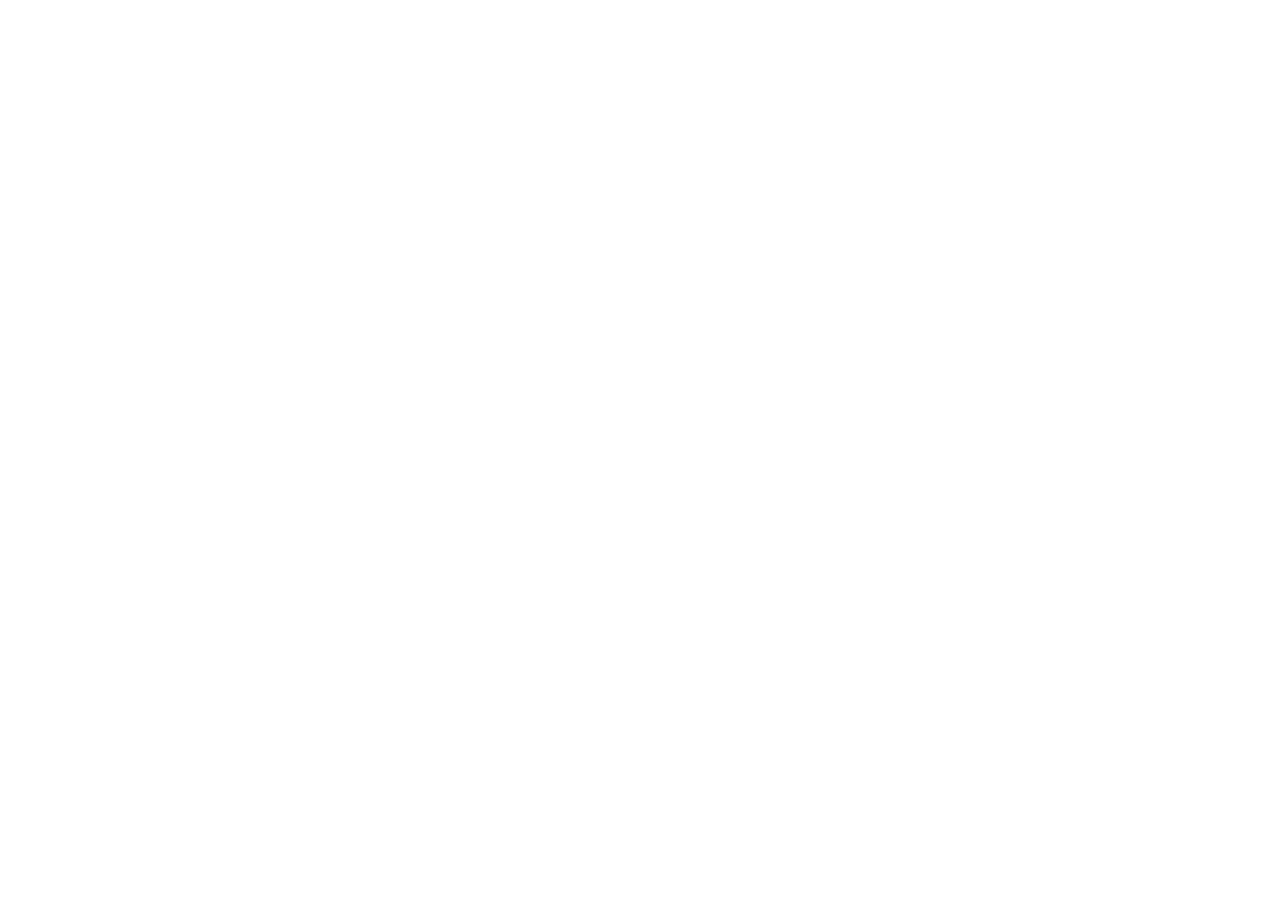
==== commit 9ca8ed4d: "Updates" ====
--- a/index.html
+++ b/index.html
@@ -1 +1 @@
-<!DOCTYPE html><html lang="en" class="__className_e8ce0c"><head><meta charSet="utf-8"/><meta name="viewport" content="width=device-width, initial-scale=1"/><link rel="preload" href="/_next/static/media/e4af272ccee01ff0-s.p.woff2" as="font" crossorigin="" type="font/woff2"/><link rel="stylesheet" href="/_next/static/css/31949c7b7417e432.css" crossorigin="" data-precedence="next"/><link rel="preload" as="script" fetchPriority="low" href="/_next/static/chunks/webpack-7561035640505886.js" crossorigin=""/><script src="/_next/static/chunks/fd9d1056-088019092da0c5a3.js" async="" crossorigin=""></script><script src="/_next/static/chunks/8069-087678892538a851.js" async="" crossorigin=""></script><script src="/_next/static/chunks/main-app-7396776559f05d01.js" async="" crossorigin=""></script><script src="/_next/static/chunks/0e5ce63c-197993e45bb67f59.js" async=""></script><script src="/_next/static/chunks/36233-47ee60503a06a789.js" async=""></script><script src="/_next/static/chunks/26980-6fc066430b8376b3.js" async=""></script><script src="/_next/static/chunks/app/page-4244c7662f2ed89b.js" async=""></script><script src="/_next/static/chunks/26488-294224cd2b1e153f.js" async=""></script><script src="/_next/static/chunks/43937-dcc1a4ccd06efde1.js" async=""></script><script src="/_next/static/chunks/22273-5b0a70d5286afdaf.js" async=""></script><script src="/_next/static/chunks/app/layout-02014122423a4133.js" async=""></script><title>thirdweb SDK + Next starter</title><meta name="description" content="Starter template for using thirdweb SDK with Next.js App router"/><link rel="icon" href="/favicon.ico" type="image/x-icon" sizes="16x16"/><meta name="next-size-adjust"/><script src="/_next/static/chunks/polyfills-c67a75d1b6f99dc8.js" crossorigin="" noModule=""></script></head><body><script src="/_next/static/chunks/webpack-7561035640505886.js" crossorigin="" async=""></script><script>(self.__next_f=self.__next_f||[]).push([0]);self.__next_f.push([2,null])</script><script>self.__next_f.push([1,"1:HL[\"/_next/static/media/e4af272ccee01ff0-s.p.woff2\",\"font\",{\"crossOrigin\":\"\",\"type\":\"font/woff2\"}]\n2:HL[\"/_next/static/css/31949c7b7417e432.css\",\"style\",{\"crossOrigin\":\"\"}]\n0:\"$L3\"\n"])</script><script>self.__next_f.push([1,"4:I[47690,[],\"\"]\n6:I[77831,[],\"\"]\n7:I[33100,[\"8310\",\"static/chunks/0e5ce63c-197993e45bb67f59.js\",\"36233\",\"static/chunks/36233-47ee60503a06a789.js\",\"26980\",\"static/chunks/26980-6fc066430b8376b3.js\",\"41931\",\"static/chunks/app/page-4244c7662f2ed89b.js\"],\"\"]\n8:I[37173,[\"8310\",\"static/chunks/0e5ce63c-197993e45bb67f59.js\",\"26488\",\"static/chunks/26488-294224cd2b1e153f.js\",\"36233\",\"static/chunks/36233-47ee60503a06a789.js\",\"43937\",\"static/chunks/43937-dcc1a4ccd06efde1.js\",\"22273\",\"static/chunks/22273-5b0a70d5286afda"])</script><script>self.__next_f.push([1,"f.js\",\"63185\",\"static/chunks/app/layout-02014122423a4133.js\"],\"ThirdwebProvider\"]\n9:I[5613,[],\"\"]\na:I[31778,[],\"\"]\nc:I[48955,[],\"\"]\nd:[]\n"])</script><script>self.__next_f.push([1,"3:[[[\"$\",\"link\",\"0\",{\"rel\":\"stylesheet\",\"href\":\"/_next/static/css/31949c7b7417e432.css\",\"precedence\":\"next\",\"crossOrigin\":\"\"}]],[\"$\",\"$L4\",null,{\"buildId\":\"mr2hhZGbqQcUxYmiL-EmC\",\"assetPrefix\":\"\",\"initialCanonicalUrl\":\"/\",\"initialTree\":[\"\",{\"children\":[\"__PAGE__\",{}]},\"$undefined\",\"$undefined\",true],\"initialSeedData\":[\"\",{\"children\":[\"__PAGE__\",{},[\"$L5\",[\"$\",\"$L6\",null,{\"propsForComponent\":{\"params\":{}},\"Component\":\"$7\",\"isStaticGeneration\":true}],null]]},[null,[\"$\",\"html\",null,{\"lang\":\"en\",\"className\":\"__className_e8ce0c\",\"children\":[\"$\",\"body\",null,{\"children\":[\"$\",\"$L8\",null,{\"children\":[\"$\",\"$L9\",null,{\"parallelRouterKey\":\"children\",\"segmentPath\":[\"children\"],\"loading\":\"$undefined\",\"loadingStyles\":\"$undefined\",\"loadingScripts\":\"$undefined\",\"hasLoading\":false,\"error\":\"$undefined\",\"errorStyles\":\"$undefined\",\"errorScripts\":\"$undefined\",\"template\":[\"$\",\"$La\",null,{}],\"templateStyles\":\"$undefined\",\"templateScripts\":\"$undefined\",\"notFound\":[[\"$\",\"title\",null,{\"children\":\"404: This page could not be found.\"}],[\"$\",\"div\",null,{\"style\":{\"fontFamily\":\"system-ui,\\\"Segoe UI\\\",Roboto,Helvetica,Arial,sans-serif,\\\"Apple Color Emoji\\\",\\\"Segoe UI Emoji\\\"\",\"height\":\"100vh\",\"textAlign\":\"center\",\"display\":\"flex\",\"flexDirection\":\"column\",\"alignItems\":\"center\",\"justifyContent\":\"center\"},\"children\":[\"$\",\"div\",null,{\"children\":[[\"$\",\"style\",null,{\"dangerouslySetInnerHTML\":{\"__html\":\"body{color:#000;background:#fff;margin:0}.next-error-h1{border-right:1px solid rgba(0,0,0,.3)}@media (prefers-color-scheme:dark){body{color:#fff;background:#000}.next-error-h1{border-right:1px solid rgba(255,255,255,.3)}}\"}}],[\"$\",\"h1\",null,{\"className\":\"next-error-h1\",\"style\":{\"display\":\"inline-block\",\"margin\":\"0 20px 0 0\",\"padding\":\"0 23px 0 0\",\"fontSize\":24,\"fontWeight\":500,\"verticalAlign\":\"top\",\"lineHeight\":\"49px\"},\"children\":\"404\"}],[\"$\",\"div\",null,{\"style\":{\"display\":\"inline-block\"},\"children\":[\"$\",\"h2\",null,{\"style\":{\"fontSize\":14,\"fontWeight\":400,\"lineHeight\":\"49px\",\"margin\":0},\"children\":\"This page could not be found.\"}]}]]}]}]],\"notFoundStyles\":[],\"styles\":null}]}]}]}],null]],\"initialHead\":[false,\"$Lb\"],\"globalErrorComponent\":\"$c\",\"missingSlots\":\"$Wd\"}]]\n"])</script><script>self.__next_f.push([1,"b:[[\"$\",\"meta\",\"0\",{\"name\":\"viewport\",\"content\":\"width=device-width, initial-scale=1\"}],[\"$\",\"meta\",\"1\",{\"charSet\":\"utf-8\"}],[\"$\",\"title\",\"2\",{\"children\":\"thirdweb SDK + Next starter\"}],[\"$\",\"meta\",\"3\",{\"name\":\"description\",\"content\":\"Starter template for using thirdweb SDK with Next.js App router\"}],[\"$\",\"link\",\"4\",{\"rel\":\"icon\",\"href\":\"/favicon.ico\",\"type\":\"image/x-icon\",\"sizes\":\"16x16\"}],[\"$\",\"meta\",\"5\",{\"name\":\"next-size-adjust\"}]]\n5:null\n"])</script><script>self.__next_f.push([1,""])</script></body></html>+<!DOCTYPE html><html lang="en" class="__className_191ce1"><head><meta charSet="utf-8"/><meta name="viewport" content="width=device-width, initial-scale=1"/><link rel="preload" href="/next-starter/_next/static/media/e4af272ccee01ff0-s.p.woff2" as="font" crossorigin="" type="font/woff2"/><link rel="stylesheet" href="/next-starter/_next/static/css/213d8d170744a724.css" crossorigin="" data-precedence="next"/><link rel="preload" as="script" fetchPriority="low" href="/next-starter/_next/static/chunks/webpack-c424af950e3a6bbf.js" crossorigin=""/><script src="/next-starter/_next/static/chunks/fd9d1056-088019092da0c5a3.js" async="" crossorigin=""></script><script src="/next-starter/_next/static/chunks/8069-087678892538a851.js" async="" crossorigin=""></script><script src="/next-starter/_next/static/chunks/main-app-7396776559f05d01.js" async="" crossorigin=""></script><script src="/next-starter/_next/static/chunks/0e5ce63c-197993e45bb67f59.js" async=""></script><script src="/next-starter/_next/static/chunks/36233-47ee60503a06a789.js" async=""></script><script src="/next-starter/_next/static/chunks/26980-6fc066430b8376b3.js" async=""></script><script src="/next-starter/_next/static/chunks/app/page-4244c7662f2ed89b.js" async=""></script><script src="/next-starter/_next/static/chunks/26488-294224cd2b1e153f.js" async=""></script><script src="/next-starter/_next/static/chunks/43937-dcc1a4ccd06efde1.js" async=""></script><script src="/next-starter/_next/static/chunks/22273-bbc7dd68022d8ec3.js" async=""></script><script src="/next-starter/_next/static/chunks/app/layout-6c4b97b0d65e766c.js" async=""></script><title>thirdweb SDK + Next starter</title><meta name="description" content="Starter template for using thirdweb SDK with Next.js App router"/><link rel="icon" href="/favicon.ico" type="image/x-icon" sizes="16x16"/><meta name="next-size-adjust"/><script src="/next-starter/_next/static/chunks/polyfills-c67a75d1b6f99dc8.js" crossorigin="" noModule=""></script></head><body><script src="/next-starter/_next/static/chunks/webpack-c424af950e3a6bbf.js" crossorigin="" async=""></script><script>(self.__next_f=self.__next_f||[]).push([0]);self.__next_f.push([2,null])</script><script>self.__next_f.push([1,"1:HL[\"/next-starter/_next/static/media/e4af272ccee01ff0-s.p.woff2\",\"font\",{\"crossOrigin\":\"\",\"type\":\"font/woff2\"}]\n2:HL[\"/next-starter/_next/static/css/213d8d170744a724.css\",\"style\",{\"crossOrigin\":\"\"}]\n0:\"$L3\"\n"])</script><script>self.__next_f.push([1,"4:I[47690,[],\"\"]\n6:I[77831,[],\"\"]\n7:I[33100,[\"8310\",\"static/chunks/0e5ce63c-197993e45bb67f59.js\",\"36233\",\"static/chunks/36233-47ee60503a06a789.js\",\"26980\",\"static/chunks/26980-6fc066430b8376b3.js\",\"41931\",\"static/chunks/app/page-4244c7662f2ed89b.js\"],\"\"]\n8:I[37173,[\"8310\",\"static/chunks/0e5ce63c-197993e45bb67f59.js\",\"26488\",\"static/chunks/26488-294224cd2b1e153f.js\",\"36233\",\"static/chunks/36233-47ee60503a06a789.js\",\"43937\",\"static/chunks/43937-dcc1a4ccd06efde1.js\",\"22273\",\"static/chunks/22273-bbc7dd68022d8ec"])</script><script>self.__next_f.push([1,"3.js\",\"63185\",\"static/chunks/app/layout-6c4b97b0d65e766c.js\"],\"ThirdwebProvider\"]\n9:I[5613,[],\"\"]\na:I[31778,[],\"\"]\nc:I[48955,[],\"\"]\nd:[]\n"])</script><script>self.__next_f.push([1,"3:[[[\"$\",\"link\",\"0\",{\"rel\":\"stylesheet\",\"href\":\"/next-starter/_next/static/css/213d8d170744a724.css\",\"precedence\":\"next\",\"crossOrigin\":\"\"}]],[\"$\",\"$L4\",null,{\"buildId\":\"oRDfFjKmMihlllNDK4PPE\",\"assetPrefix\":\"/next-starter\",\"initialCanonicalUrl\":\"/\",\"initialTree\":[\"\",{\"children\":[\"__PAGE__\",{}]},\"$undefined\",\"$undefined\",true],\"initialSeedData\":[\"\",{\"children\":[\"__PAGE__\",{},[\"$L5\",[\"$\",\"$L6\",null,{\"propsForComponent\":{\"params\":{}},\"Component\":\"$7\",\"isStaticGeneration\":true}],null]]},[null,[\"$\",\"html\",null,{\"lang\":\"en\",\"className\":\"__className_191ce1\",\"children\":[\"$\",\"body\",null,{\"children\":[\"$\",\"$L8\",null,{\"children\":[\"$\",\"$L9\",null,{\"parallelRouterKey\":\"children\",\"segmentPath\":[\"children\"],\"loading\":\"$undefined\",\"loadingStyles\":\"$undefined\",\"loadingScripts\":\"$undefined\",\"hasLoading\":false,\"error\":\"$undefined\",\"errorStyles\":\"$undefined\",\"errorScripts\":\"$undefined\",\"template\":[\"$\",\"$La\",null,{}],\"templateStyles\":\"$undefined\",\"templateScripts\":\"$undefined\",\"notFound\":[[\"$\",\"title\",null,{\"children\":\"404: This page could not be found.\"}],[\"$\",\"div\",null,{\"style\":{\"fontFamily\":\"system-ui,\\\"Segoe UI\\\",Roboto,Helvetica,Arial,sans-serif,\\\"Apple Color Emoji\\\",\\\"Segoe UI Emoji\\\"\",\"height\":\"100vh\",\"textAlign\":\"center\",\"display\":\"flex\",\"flexDirection\":\"column\",\"alignItems\":\"center\",\"justifyContent\":\"center\"},\"children\":[\"$\",\"div\",null,{\"children\":[[\"$\",\"style\",null,{\"dangerouslySetInnerHTML\":{\"__html\":\"body{color:#000;background:#fff;margin:0}.next-error-h1{border-right:1px solid rgba(0,0,0,.3)}@media (prefers-color-scheme:dark){body{color:#fff;background:#000}.next-error-h1{border-right:1px solid rgba(255,255,255,.3)}}\"}}],[\"$\",\"h1\",null,{\"className\":\"next-error-h1\",\"style\":{\"display\":\"inline-block\",\"margin\":\"0 20px 0 0\",\"padding\":\"0 23px 0 0\",\"fontSize\":24,\"fontWeight\":500,\"verticalAlign\":\"top\",\"lineHeight\":\"49px\"},\"children\":\"404\"}],[\"$\",\"div\",null,{\"style\":{\"display\":\"inline-block\"},\"children\":[\"$\",\"h2\",null,{\"style\":{\"fontSize\":14,\"fontWeight\":400,\"lineHeight\":\"49px\",\"margin\":0},\"children\":\"This page could not be found.\"}]}]]}]}]],\"notFoundStyles\":[],\"styles\":null}]}]}]}],null]],\"initialHead\":[false,\"$Lb\"],\"globalErrorComponent\":\"$c\",\"missingSlots\":\"$Wd\"}]]\n"])</script><script>self.__next_f.push([1,"b:[[\"$\",\"meta\",\"0\",{\"name\":\"viewport\",\"content\":\"width=device-width, initial-scale=1\"}],[\"$\",\"meta\",\"1\",{\"charSet\":\"utf-8\"}],[\"$\",\"title\",\"2\",{\"children\":\"thirdweb SDK + Next starter\"}],[\"$\",\"meta\",\"3\",{\"name\":\"description\",\"content\":\"Starter template for using thirdweb SDK with Next.js App router\"}],[\"$\",\"link\",\"4\",{\"rel\":\"icon\",\"href\":\"/favicon.ico\",\"type\":\"image/x-icon\",\"sizes\":\"16x16\"}],[\"$\",\"meta\",\"5\",{\"name\":\"next-size-adjust\"}]]\n5:null\n"])</script><script>self.__next_f.push([1,""])</script></body></html>
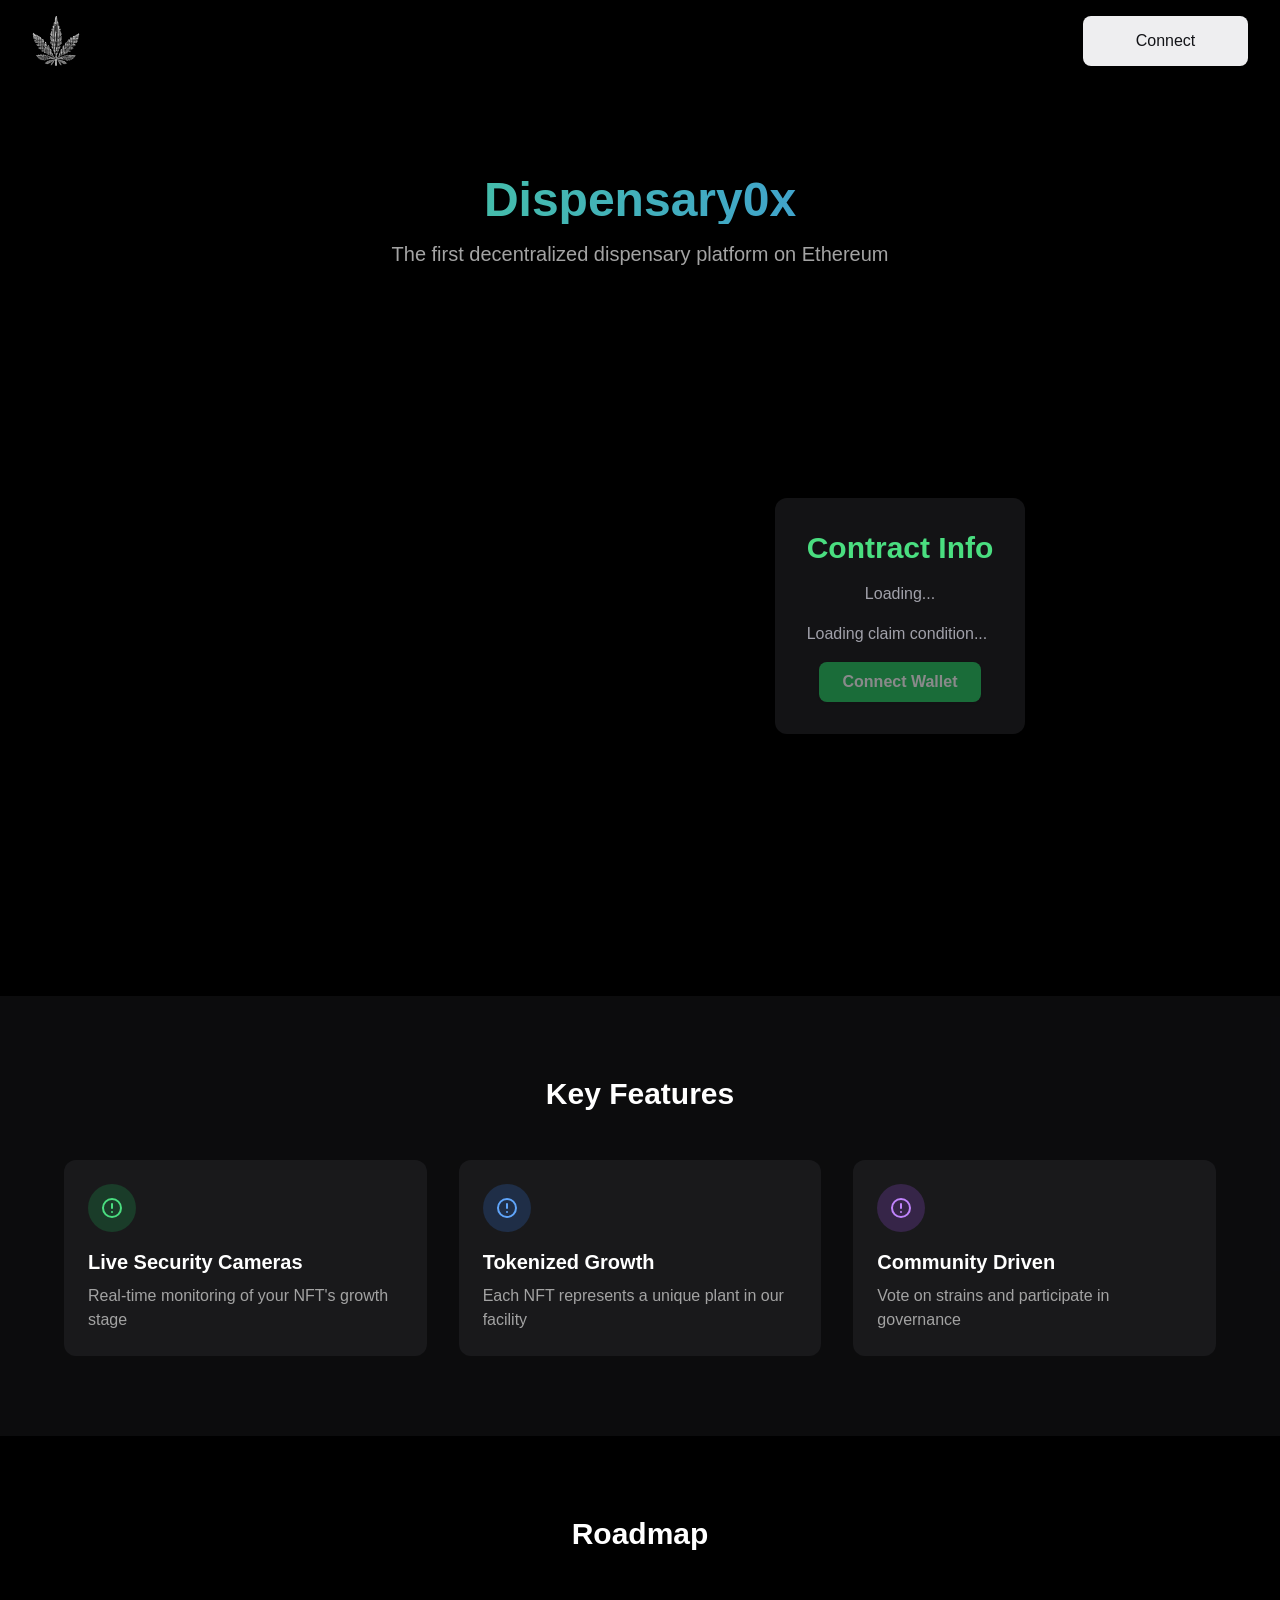
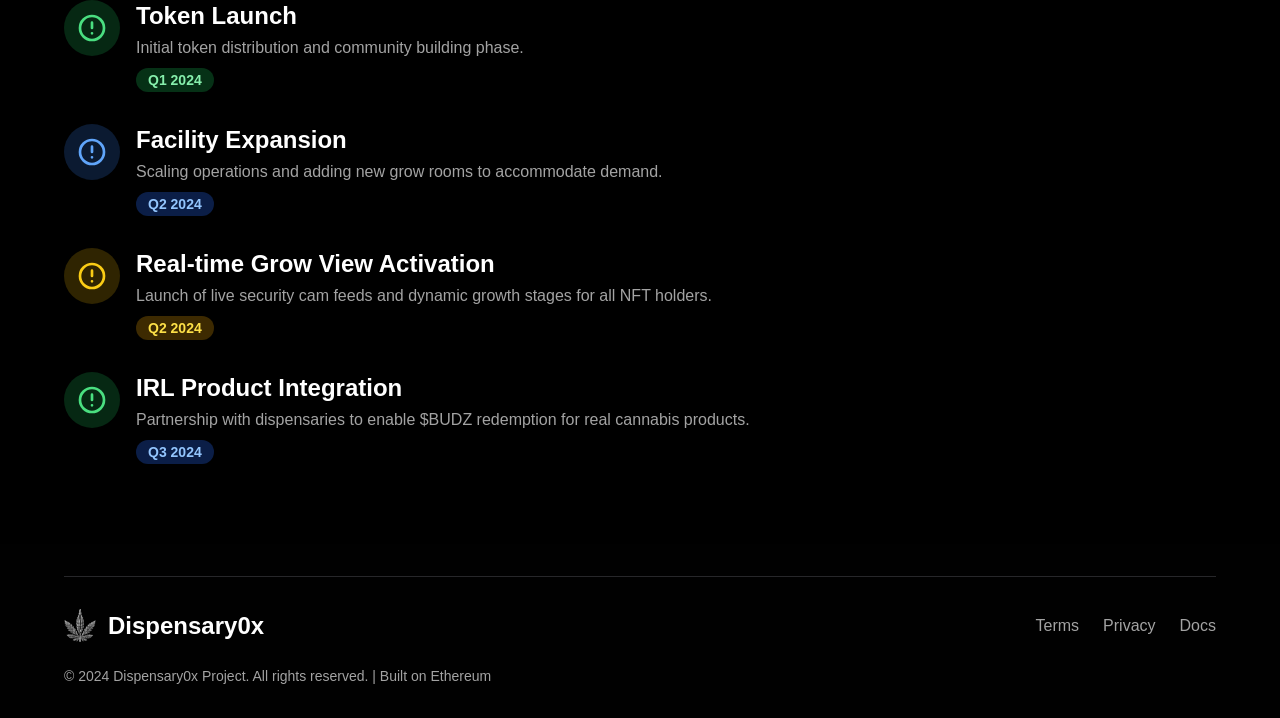
==== commit e5796a11: "Updates" ====
--- a/index.html
+++ b/index.html
@@ -1 +1 @@
-<!DOCTYPE html><html lang="en" class="__className_191ce1"><head><meta charSet="utf-8"/><meta name="viewport" content="width=device-width, initial-scale=1"/><link rel="preload" href="/next-starter/_next/static/media/e4af272ccee01ff0-s.p.woff2" as="font" crossorigin="" type="font/woff2"/><link rel="stylesheet" href="/next-starter/_next/static/css/213d8d170744a724.css" crossorigin="" data-precedence="next"/><link rel="preload" as="script" fetchPriority="low" href="/next-starter/_next/static/chunks/webpack-c424af950e3a6bbf.js" crossorigin=""/><script src="/next-starter/_next/static/chunks/fd9d1056-088019092da0c5a3.js" async="" crossorigin=""></script><script src="/next-starter/_next/static/chunks/8069-087678892538a851.js" async="" crossorigin=""></script><script src="/next-starter/_next/static/chunks/main-app-7396776559f05d01.js" async="" crossorigin=""></script><script src="/next-starter/_next/static/chunks/0e5ce63c-197993e45bb67f59.js" async=""></script><script src="/next-starter/_next/static/chunks/36233-47ee60503a06a789.js" async=""></script><script src="/next-starter/_next/static/chunks/26980-6fc066430b8376b3.js" async=""></script><script src="/next-starter/_next/static/chunks/app/page-4244c7662f2ed89b.js" async=""></script><script src="/next-starter/_next/static/chunks/26488-294224cd2b1e153f.js" async=""></script><script src="/next-starter/_next/static/chunks/43937-dcc1a4ccd06efde1.js" async=""></script><script src="/next-starter/_next/static/chunks/22273-bbc7dd68022d8ec3.js" async=""></script><script src="/next-starter/_next/static/chunks/app/layout-6c4b97b0d65e766c.js" async=""></script><title>thirdweb SDK + Next starter</title><meta name="description" content="Starter template for using thirdweb SDK with Next.js App router"/><link rel="icon" href="/favicon.ico" type="image/x-icon" sizes="16x16"/><meta name="next-size-adjust"/><script src="/next-starter/_next/static/chunks/polyfills-c67a75d1b6f99dc8.js" crossorigin="" noModule=""></script></head><body><script src="/next-starter/_next/static/chunks/webpack-c424af950e3a6bbf.js" crossorigin="" async=""></script><script>(self.__next_f=self.__next_f||[]).push([0]);self.__next_f.push([2,null])</script><script>self.__next_f.push([1,"1:HL[\"/next-starter/_next/static/media/e4af272ccee01ff0-s.p.woff2\",\"font\",{\"crossOrigin\":\"\",\"type\":\"font/woff2\"}]\n2:HL[\"/next-starter/_next/static/css/213d8d170744a724.css\",\"style\",{\"crossOrigin\":\"\"}]\n0:\"$L3\"\n"])</script><script>self.__next_f.push([1,"4:I[47690,[],\"\"]\n6:I[77831,[],\"\"]\n7:I[33100,[\"8310\",\"static/chunks/0e5ce63c-197993e45bb67f59.js\",\"36233\",\"static/chunks/36233-47ee60503a06a789.js\",\"26980\",\"static/chunks/26980-6fc066430b8376b3.js\",\"41931\",\"static/chunks/app/page-4244c7662f2ed89b.js\"],\"\"]\n8:I[37173,[\"8310\",\"static/chunks/0e5ce63c-197993e45bb67f59.js\",\"26488\",\"static/chunks/26488-294224cd2b1e153f.js\",\"36233\",\"static/chunks/36233-47ee60503a06a789.js\",\"43937\",\"static/chunks/43937-dcc1a4ccd06efde1.js\",\"22273\",\"static/chunks/22273-bbc7dd68022d8ec"])</script><script>self.__next_f.push([1,"3.js\",\"63185\",\"static/chunks/app/layout-6c4b97b0d65e766c.js\"],\"ThirdwebProvider\"]\n9:I[5613,[],\"\"]\na:I[31778,[],\"\"]\nc:I[48955,[],\"\"]\nd:[]\n"])</script><script>self.__next_f.push([1,"3:[[[\"$\",\"link\",\"0\",{\"rel\":\"stylesheet\",\"href\":\"/next-starter/_next/static/css/213d8d170744a724.css\",\"precedence\":\"next\",\"crossOrigin\":\"\"}]],[\"$\",\"$L4\",null,{\"buildId\":\"oRDfFjKmMihlllNDK4PPE\",\"assetPrefix\":\"/next-starter\",\"initialCanonicalUrl\":\"/\",\"initialTree\":[\"\",{\"children\":[\"__PAGE__\",{}]},\"$undefined\",\"$undefined\",true],\"initialSeedData\":[\"\",{\"children\":[\"__PAGE__\",{},[\"$L5\",[\"$\",\"$L6\",null,{\"propsForComponent\":{\"params\":{}},\"Component\":\"$7\",\"isStaticGeneration\":true}],null]]},[null,[\"$\",\"html\",null,{\"lang\":\"en\",\"className\":\"__className_191ce1\",\"children\":[\"$\",\"body\",null,{\"children\":[\"$\",\"$L8\",null,{\"children\":[\"$\",\"$L9\",null,{\"parallelRouterKey\":\"children\",\"segmentPath\":[\"children\"],\"loading\":\"$undefined\",\"loadingStyles\":\"$undefined\",\"loadingScripts\":\"$undefined\",\"hasLoading\":false,\"error\":\"$undefined\",\"errorStyles\":\"$undefined\",\"errorScripts\":\"$undefined\",\"template\":[\"$\",\"$La\",null,{}],\"templateStyles\":\"$undefined\",\"templateScripts\":\"$undefined\",\"notFound\":[[\"$\",\"title\",null,{\"children\":\"404: This page could not be found.\"}],[\"$\",\"div\",null,{\"style\":{\"fontFamily\":\"system-ui,\\\"Segoe UI\\\",Roboto,Helvetica,Arial,sans-serif,\\\"Apple Color Emoji\\\",\\\"Segoe UI Emoji\\\"\",\"height\":\"100vh\",\"textAlign\":\"center\",\"display\":\"flex\",\"flexDirection\":\"column\",\"alignItems\":\"center\",\"justifyContent\":\"center\"},\"children\":[\"$\",\"div\",null,{\"children\":[[\"$\",\"style\",null,{\"dangerouslySetInnerHTML\":{\"__html\":\"body{color:#000;background:#fff;margin:0}.next-error-h1{border-right:1px solid rgba(0,0,0,.3)}@media (prefers-color-scheme:dark){body{color:#fff;background:#000}.next-error-h1{border-right:1px solid rgba(255,255,255,.3)}}\"}}],[\"$\",\"h1\",null,{\"className\":\"next-error-h1\",\"style\":{\"display\":\"inline-block\",\"margin\":\"0 20px 0 0\",\"padding\":\"0 23px 0 0\",\"fontSize\":24,\"fontWeight\":500,\"verticalAlign\":\"top\",\"lineHeight\":\"49px\"},\"children\":\"404\"}],[\"$\",\"div\",null,{\"style\":{\"display\":\"inline-block\"},\"children\":[\"$\",\"h2\",null,{\"style\":{\"fontSize\":14,\"fontWeight\":400,\"lineHeight\":\"49px\",\"margin\":0},\"children\":\"This page could not be found.\"}]}]]}]}]],\"notFoundStyles\":[],\"styles\":null}]}]}]}],null]],\"initialHead\":[false,\"$Lb\"],\"globalErrorComponent\":\"$c\",\"missingSlots\":\"$Wd\"}]]\n"])</script><script>self.__next_f.push([1,"b:[[\"$\",\"meta\",\"0\",{\"name\":\"viewport\",\"content\":\"width=device-width, initial-scale=1\"}],[\"$\",\"meta\",\"1\",{\"charSet\":\"utf-8\"}],[\"$\",\"title\",\"2\",{\"children\":\"thirdweb SDK + Next starter\"}],[\"$\",\"meta\",\"3\",{\"name\":\"description\",\"content\":\"Starter template for using thirdweb SDK with Next.js App router\"}],[\"$\",\"link\",\"4\",{\"rel\":\"icon\",\"href\":\"/favicon.ico\",\"type\":\"image/x-icon\",\"sizes\":\"16x16\"}],[\"$\",\"meta\",\"5\",{\"name\":\"next-size-adjust\"}]]\n5:null\n"])</script><script>self.__next_f.push([1,""])</script></body></html>+<!DOCTYPE html><html lang="en" class="__className_e8ce0c"><head><meta charSet="utf-8"/><meta name="viewport" content="width=device-width, initial-scale=1"/><link rel="preload" href="/_next/static/media/e4af272ccee01ff0-s.p.woff2" as="font" crossorigin="" type="font/woff2"/><link rel="stylesheet" href="/_next/static/css/31949c7b7417e432.css" crossorigin="" data-precedence="next"/><link rel="preload" as="script" fetchPriority="low" href="/_next/static/chunks/webpack-7561035640505886.js" crossorigin=""/><script src="/_next/static/chunks/fd9d1056-088019092da0c5a3.js" async="" crossorigin=""></script><script src="/_next/static/chunks/8069-087678892538a851.js" async="" crossorigin=""></script><script src="/_next/static/chunks/main-app-7396776559f05d01.js" async="" crossorigin=""></script><script src="/_next/static/chunks/0e5ce63c-197993e45bb67f59.js" async=""></script><script src="/_next/static/chunks/36233-47ee60503a06a789.js" async=""></script><script src="/_next/static/chunks/26980-6fc066430b8376b3.js" async=""></script><script src="/_next/static/chunks/app/page-4244c7662f2ed89b.js" async=""></script><script src="/_next/static/chunks/26488-294224cd2b1e153f.js" async=""></script><script src="/_next/static/chunks/43937-dcc1a4ccd06efde1.js" async=""></script><script src="/_next/static/chunks/22273-5b0a70d5286afdaf.js" async=""></script><script src="/_next/static/chunks/app/layout-02014122423a4133.js" async=""></script><title>thirdweb SDK + Next starter</title><meta name="description" content="Starter template for using thirdweb SDK with Next.js App router"/><link rel="icon" href="/favicon.ico" type="image/x-icon" sizes="16x16"/><meta name="next-size-adjust"/><script src="/_next/static/chunks/polyfills-c67a75d1b6f99dc8.js" crossorigin="" noModule=""></script></head><body><script src="/_next/static/chunks/webpack-7561035640505886.js" crossorigin="" async=""></script><script>(self.__next_f=self.__next_f||[]).push([0]);self.__next_f.push([2,null])</script><script>self.__next_f.push([1,"1:HL[\"/_next/static/media/e4af272ccee01ff0-s.p.woff2\",\"font\",{\"crossOrigin\":\"\",\"type\":\"font/woff2\"}]\n2:HL[\"/_next/static/css/31949c7b7417e432.css\",\"style\",{\"crossOrigin\":\"\"}]\n0:\"$L3\"\n"])</script><script>self.__next_f.push([1,"4:I[47690,[],\"\"]\n6:I[77831,[],\"\"]\n7:I[33100,[\"8310\",\"static/chunks/0e5ce63c-197993e45bb67f59.js\",\"36233\",\"static/chunks/36233-47ee60503a06a789.js\",\"26980\",\"static/chunks/26980-6fc066430b8376b3.js\",\"41931\",\"static/chunks/app/page-4244c7662f2ed89b.js\"],\"\"]\n8:I[37173,[\"8310\",\"static/chunks/0e5ce63c-197993e45bb67f59.js\",\"26488\",\"static/chunks/26488-294224cd2b1e153f.js\",\"36233\",\"static/chunks/36233-47ee60503a06a789.js\",\"43937\",\"static/chunks/43937-dcc1a4ccd06efde1.js\",\"22273\",\"static/chunks/22273-5b0a70d5286afda"])</script><script>self.__next_f.push([1,"f.js\",\"63185\",\"static/chunks/app/layout-02014122423a4133.js\"],\"ThirdwebProvider\"]\n9:I[5613,[],\"\"]\na:I[31778,[],\"\"]\nc:I[48955,[],\"\"]\nd:[]\n"])</script><script>self.__next_f.push([1,"3:[[[\"$\",\"link\",\"0\",{\"rel\":\"stylesheet\",\"href\":\"/_next/static/css/31949c7b7417e432.css\",\"precedence\":\"next\",\"crossOrigin\":\"\"}]],[\"$\",\"$L4\",null,{\"buildId\":\"mGm44YC4g4_miYJHhghB6\",\"assetPrefix\":\"\",\"initialCanonicalUrl\":\"/\",\"initialTree\":[\"\",{\"children\":[\"__PAGE__\",{}]},\"$undefined\",\"$undefined\",true],\"initialSeedData\":[\"\",{\"children\":[\"__PAGE__\",{},[\"$L5\",[\"$\",\"$L6\",null,{\"propsForComponent\":{\"params\":{}},\"Component\":\"$7\",\"isStaticGeneration\":true}],null]]},[null,[\"$\",\"html\",null,{\"lang\":\"en\",\"className\":\"__className_e8ce0c\",\"children\":[\"$\",\"body\",null,{\"children\":[\"$\",\"$L8\",null,{\"children\":[\"$\",\"$L9\",null,{\"parallelRouterKey\":\"children\",\"segmentPath\":[\"children\"],\"loading\":\"$undefined\",\"loadingStyles\":\"$undefined\",\"loadingScripts\":\"$undefined\",\"hasLoading\":false,\"error\":\"$undefined\",\"errorStyles\":\"$undefined\",\"errorScripts\":\"$undefined\",\"template\":[\"$\",\"$La\",null,{}],\"templateStyles\":\"$undefined\",\"templateScripts\":\"$undefined\",\"notFound\":[[\"$\",\"title\",null,{\"children\":\"404: This page could not be found.\"}],[\"$\",\"div\",null,{\"style\":{\"fontFamily\":\"system-ui,\\\"Segoe UI\\\",Roboto,Helvetica,Arial,sans-serif,\\\"Apple Color Emoji\\\",\\\"Segoe UI Emoji\\\"\",\"height\":\"100vh\",\"textAlign\":\"center\",\"display\":\"flex\",\"flexDirection\":\"column\",\"alignItems\":\"center\",\"justifyContent\":\"center\"},\"children\":[\"$\",\"div\",null,{\"children\":[[\"$\",\"style\",null,{\"dangerouslySetInnerHTML\":{\"__html\":\"body{color:#000;background:#fff;margin:0}.next-error-h1{border-right:1px solid rgba(0,0,0,.3)}@media (prefers-color-scheme:dark){body{color:#fff;background:#000}.next-error-h1{border-right:1px solid rgba(255,255,255,.3)}}\"}}],[\"$\",\"h1\",null,{\"className\":\"next-error-h1\",\"style\":{\"display\":\"inline-block\",\"margin\":\"0 20px 0 0\",\"padding\":\"0 23px 0 0\",\"fontSize\":24,\"fontWeight\":500,\"verticalAlign\":\"top\",\"lineHeight\":\"49px\"},\"children\":\"404\"}],[\"$\",\"div\",null,{\"style\":{\"display\":\"inline-block\"},\"children\":[\"$\",\"h2\",null,{\"style\":{\"fontSize\":14,\"fontWeight\":400,\"lineHeight\":\"49px\",\"margin\":0},\"children\":\"This page could not be found.\"}]}]]}]}]],\"notFoundStyles\":[],\"styles\":null}]}]}]}],null]],\"initialHead\":[false,\"$Lb\"],\"globalErrorComponent\":\"$c\",\"missingSlots\":\"$Wd\"}]]\n"])</script><script>self.__next_f.push([1,"b:[[\"$\",\"meta\",\"0\",{\"name\":\"viewport\",\"content\":\"width=device-width, initial-scale=1\"}],[\"$\",\"meta\",\"1\",{\"charSet\":\"utf-8\"}],[\"$\",\"title\",\"2\",{\"children\":\"thirdweb SDK + Next starter\"}],[\"$\",\"meta\",\"3\",{\"name\":\"description\",\"content\":\"Starter template for using thirdweb SDK with Next.js App router\"}],[\"$\",\"link\",\"4\",{\"rel\":\"icon\",\"href\":\"/favicon.ico\",\"type\":\"image/x-icon\",\"sizes\":\"16x16\"}],[\"$\",\"meta\",\"5\",{\"name\":\"next-size-adjust\"}]]\n5:null\n"])</script><script>self.__next_f.push([1,""])</script></body></html>
--- a/_next/static/css/31949c7b7417e432.css
+++ b/_next/static/css/31949c7b7417e432.css
@@ -0,0 +1,3 @@
+@font-face{font-family:__Inter_e8ce0c;font-style:normal;font-weight:100 900;font-display:swap;src:url(/_next/static/media/55c55f0601d81cf3-s.woff2) format("woff2");unicode-range:u+0460-052f,u+1c80-1c8a,u+20b4,u+2de0-2dff,u+a640-a69f,u+fe2e-fe2f}@font-face{font-family:__Inter_e8ce0c;font-style:normal;font-weight:100 900;font-display:swap;src:url(/_next/static/media/26a46d62cd723877-s.woff2) format("woff2");unicode-range:u+0301,u+0400-045f,u+0490-0491,u+04b0-04b1,u+2116}@font-face{font-family:__Inter_e8ce0c;font-style:normal;font-weight:100 900;font-display:swap;src:url(/_next/static/media/97e0cb1ae144a2a9-s.woff2) format("woff2");unicode-range:u+1f??}@font-face{font-family:__Inter_e8ce0c;font-style:normal;font-weight:100 900;font-display:swap;src:url(/_next/static/media/581909926a08bbc8-s.woff2) format("woff2");unicode-range:u+0370-0377,u+037a-037f,u+0384-038a,u+038c,u+038e-03a1,u+03a3-03ff}@font-face{font-family:__Inter_e8ce0c;font-style:normal;font-weight:100 900;font-display:swap;src:url(/_next/static/media/df0a9ae256c0569c-s.woff2) format("woff2");unicode-range:u+0102-0103,u+0110-0111,u+0128-0129,u+0168-0169,u+01a0-01a1,u+01af-01b0,u+0300-0301,u+0303-0304,u+0308-0309,u+0323,u+0329,u+1ea0-1ef9,u+20ab}@font-face{font-family:__Inter_e8ce0c;font-style:normal;font-weight:100 900;font-display:swap;src:url(/_next/static/media/8e9860b6e62d6359-s.woff2) format("woff2");unicode-range:u+0100-02ba,u+02bd-02c5,u+02c7-02cc,u+02ce-02d7,u+02dd-02ff,u+0304,u+0308,u+0329,u+1d00-1dbf,u+1e00-1e9f,u+1ef2-1eff,u+2020,u+20a0-20ab,u+20ad-20c0,u+2113,u+2c60-2c7f,u+a720-a7ff}@font-face{font-family:__Inter_e8ce0c;font-style:normal;font-weight:100 900;font-display:swap;src:url(/_next/static/media/e4af272ccee01ff0-s.p.woff2) format("woff2");unicode-range:u+00??,u+0131,u+0152-0153,u+02bb-02bc,u+02c6,u+02da,u+02dc,u+0304,u+0308,u+0329,u+2000-206f,u+20ac,u+2122,u+2191,u+2193,u+2212,u+2215,u+feff,u+fffd}@font-face{font-family:__Inter_Fallback_e8ce0c;src:local("Arial");ascent-override:90.20%;descent-override:22.48%;line-gap-override:0.00%;size-adjust:107.40%}.__className_e8ce0c{font-family:__Inter_e8ce0c,__Inter_Fallback_e8ce0c,system-ui,arial;font-style:normal}*,:after,:before{--tw-border-spacing-x:0;--tw-border-spacing-y:0;--tw-translate-x:0;--tw-translate-y:0;--tw-rotate:0;--tw-skew-x:0;--tw-skew-y:0;--tw-scale-x:1;--tw-scale-y:1;--tw-pan-x: ;--tw-pan-y: ;--tw-pinch-zoom: ;--tw-scroll-snap-strictness:proximity;--tw-gradient-from-position: ;--tw-gradient-via-position: ;--tw-gradient-to-position: ;--tw-ordinal: ;--tw-slashed-zero: ;--tw-numeric-figure: ;--tw-numeric-spacing: ;--tw-numeric-fraction: ;--tw-ring-inset: ;--tw-ring-offset-width:0px;--tw-ring-offset-color:#fff;--tw-ring-color:rgba(59,130,246,.5);--tw-ring-offset-shadow:0 0 #0000;--tw-ring-shadow:0 0 #0000;--tw-shadow:0 0 #0000;--tw-shadow-colored:0 0 #0000;--tw-blur: ;--tw-brightness: ;--tw-contrast: ;--tw-grayscale: ;--tw-hue-rotate: ;--tw-invert: ;--tw-saturate: ;--tw-sepia: ;--tw-drop-shadow: ;--tw-backdrop-blur: ;--tw-backdrop-brightness: ;--tw-backdrop-contrast: ;--tw-backdrop-grayscale: ;--tw-backdrop-hue-rotate: ;--tw-backdrop-invert: ;--tw-backdrop-opacity: ;--tw-backdrop-saturate: ;--tw-backdrop-sepia: ;--tw-contain-size: ;--tw-contain-layout: ;--tw-contain-paint: ;--tw-contain-style: }::backdrop{--tw-border-spacing-x:0;--tw-border-spacing-y:0;--tw-translate-x:0;--tw-translate-y:0;--tw-rotate:0;--tw-skew-x:0;--tw-skew-y:0;--tw-scale-x:1;--tw-scale-y:1;--tw-pan-x: ;--tw-pan-y: ;--tw-pinch-zoom: ;--tw-scroll-snap-strictness:proximity;--tw-gradient-from-position: ;--tw-gradient-via-position: ;--tw-gradient-to-position: ;--tw-ordinal: ;--tw-slashed-zero: ;--tw-numeric-figure: ;--tw-numeric-spacing: ;--tw-numeric-fraction: ;--tw-ring-inset: ;--tw-ring-offset-width:0px;--tw-ring-offset-color:#fff;--tw-ring-color:rgba(59,130,246,.5);--tw-ring-offset-shadow:0 0 #0000;--tw-ring-shadow:0 0 #0000;--tw-shadow:0 0 #0000;--tw-shadow-colored:0 0 #0000;--tw-blur: ;--tw-brightness: ;--tw-contrast: ;--tw-grayscale: ;--tw-hue-rotate: ;--tw-invert: ;--tw-saturate: ;--tw-sepia: ;--tw-drop-shadow: ;--tw-backdrop-blur: ;--tw-backdrop-brightness: ;--tw-backdrop-contrast: ;--tw-backdrop-grayscale: ;--tw-backdrop-hue-rotate: ;--tw-backdrop-invert: ;--tw-backdrop-opacity: ;--tw-backdrop-saturate: ;--tw-backdrop-sepia: ;--tw-contain-size: ;--tw-contain-layout: ;--tw-contain-paint: ;--tw-contain-style: }/*
+! tailwindcss v3.4.17 | MIT License | https://tailwindcss.com
+*/*,:after,:before{box-sizing:border-box;border:0 solid #e5e7eb}:after,:before{--tw-content:""}:host,html{line-height:1.5;-webkit-text-size-adjust:100%;-moz-tab-size:4;-o-tab-size:4;tab-size:4;font-family:ui-sans-serif,system-ui,sans-serif,Apple Color Emoji,Segoe UI Emoji,Segoe UI Symbol,Noto Color Emoji;font-feature-settings:normal;font-variation-settings:normal;-webkit-tap-highlight-color:transparent}body{margin:0;line-height:inherit}hr{height:0;color:inherit;border-top-width:1px}abbr:where([title]){-webkit-text-decoration:underline dotted;text-decoration:underline dotted}h1,h2,h3,h4,h5,h6{font-size:inherit;font-weight:inherit}a{color:inherit;text-decoration:inherit}b,strong{font-weight:bolder}code,kbd,pre,samp{font-family:ui-monospace,SFMono-Regular,Menlo,Monaco,Consolas,Liberation Mono,Courier New,monospace;font-feature-settings:normal;font-variation-settings:normal;font-size:1em}small{font-size:80%}sub,sup{font-size:75%;line-height:0;position:relative;vertical-align:baseline}sub{bottom:-.25em}sup{top:-.5em}table{text-indent:0;border-color:inherit;border-collapse:collapse}button,input,optgroup,select,textarea{font-family:inherit;font-feature-settings:inherit;font-variation-settings:inherit;font-size:100%;font-weight:inherit;line-height:inherit;letter-spacing:inherit;color:inherit;margin:0;padding:0}button,select{text-transform:none}button,input:where([type=button]),input:where([type=reset]),input:where([type=submit]){-webkit-appearance:button;background-color:transparent;background-image:none}:-moz-focusring{outline:auto}:-moz-ui-invalid{box-shadow:none}progress{vertical-align:baseline}::-webkit-inner-spin-button,::-webkit-outer-spin-button{height:auto}[type=search]{-webkit-appearance:textfield;outline-offset:-2px}::-webkit-search-decoration{-webkit-appearance:none}::-webkit-file-upload-button{-webkit-appearance:button;font:inherit}summary{display:list-item}blockquote,dd,dl,figure,h1,h2,h3,h4,h5,h6,hr,p,pre{margin:0}fieldset{margin:0}fieldset,legend{padding:0}menu,ol,ul{list-style:none;margin:0;padding:0}dialog{padding:0}textarea{resize:vertical}input::-moz-placeholder,textarea::-moz-placeholder{opacity:1;color:#9ca3af}input::placeholder,textarea::placeholder{opacity:1;color:#9ca3af}[role=button],button{cursor:pointer}:disabled{cursor:default}audio,canvas,embed,iframe,img,object,svg,video{display:block;vertical-align:middle}img,video{max-width:100%;height:auto}[hidden]:where(:not([hidden=until-found])){display:none}body{--tw-bg-opacity:1;background-color:rgb(9 9 11/var(--tw-bg-opacity,1));--tw-text-opacity:1;color:rgb(229 229 229/var(--tw-text-opacity,1))}.fixed{position:fixed}.relative{position:relative}.left-0{left:0}.top-0{top:0}.z-50{z-index:50}.mx-auto{margin-left:auto;margin-right:auto}.my-4{margin-top:1rem;margin-bottom:1rem}.mb-1{margin-bottom:.25rem}.mb-12{margin-bottom:3rem}.mb-2{margin-bottom:.5rem}.mb-4{margin-bottom:1rem}.mb-6{margin-bottom:1.5rem}.mb-8{margin-bottom:2rem}.mt-2{margin-top:.5rem}.mt-4{margin-top:1rem}.flex{display:flex}.grid{display:grid}.h-12{height:3rem}.h-6{height:1.5rem}.h-8{height:2rem}.h-\[600px\]{height:600px}.max-h-\[700px\]{max-height:700px}.min-h-\[600px\]{min-height:600px}.min-h-screen{min-height:100vh}.w-12{width:3rem}.w-6{width:1.5rem}.w-8{width:2rem}.w-\[600px\]{width:600px}.w-full{width:100%}.min-w-\[600px\]{min-width:600px}.max-w-2xl{max-width:42rem}.max-w-5xl{max-width:64rem}.max-w-6xl{max-width:72rem}.max-w-\[700px\]{max-width:700px}.max-w-xl{max-width:36rem}.flex-1{flex:1 1 0%}.flex-shrink-0{flex-shrink:0}.grow{flex-grow:1}.grid-cols-1{grid-template-columns:repeat(1,minmax(0,1fr))}.flex-row{flex-direction:row}.flex-col{flex-direction:column}.items-start{align-items:flex-start}.items-center{align-items:center}.justify-center{justify-content:center}.justify-between{justify-content:space-between}.gap-1{gap:.25rem}.gap-12{gap:3rem}.gap-2{gap:.5rem}.gap-8{gap:2rem}.space-x-3>:not([hidden])~:not([hidden]){--tw-space-x-reverse:0;margin-right:calc(.75rem * var(--tw-space-x-reverse));margin-left:calc(.75rem * calc(1 - var(--tw-space-x-reverse)))}.space-x-4>:not([hidden])~:not([hidden]){--tw-space-x-reverse:0;margin-right:calc(1rem * var(--tw-space-x-reverse));margin-left:calc(1rem * calc(1 - var(--tw-space-x-reverse)))}.space-x-6>:not([hidden])~:not([hidden]){--tw-space-x-reverse:0;margin-right:calc(1.5rem * var(--tw-space-x-reverse));margin-left:calc(1.5rem * calc(1 - var(--tw-space-x-reverse)))}.space-y-8>:not([hidden])~:not([hidden]){--tw-space-y-reverse:0;margin-top:calc(2rem * calc(1 - var(--tw-space-y-reverse)));margin-bottom:calc(2rem * var(--tw-space-y-reverse))}.overflow-hidden{overflow:hidden}.rounded{border-radius:.25rem}.rounded-full{border-radius:9999px}.rounded-lg{border-radius:.5rem}.rounded-xl{border-radius:.75rem}.border-0{border-width:0}.border-t{border-top-width:1px}.border-zinc-800{--tw-border-opacity:1;border-color:rgb(39 39 42/var(--tw-border-opacity,1))}.bg-black{--tw-bg-opacity:1;background-color:rgb(0 0 0/var(--tw-bg-opacity,1))}.bg-black\/90{background-color:rgba(0,0,0,.9)}.bg-blue-500\/20{background-color:rgba(59,130,246,.2)}.bg-blue-600\/30{background-color:rgba(37,99,235,.3)}.bg-green-500{--tw-bg-opacity:1;background-color:rgb(34 197 94/var(--tw-bg-opacity,1))}.bg-green-500\/20{background-color:rgba(34,197,94,.2)}.bg-green-600\/30{background-color:rgba(22,163,74,.3)}.bg-purple-500\/20{background-color:rgba(168,85,247,.2)}.bg-yellow-500\/20{background-color:rgba(234,179,8,.2)}.bg-yellow-600\/30{background-color:rgba(202,138,4,.3)}.bg-zinc-800\/50{background-color:rgba(39,39,42,.5)}.bg-zinc-900\/50{background-color:rgba(24,24,27,.5)}.bg-zinc-900\/80{background-color:rgba(24,24,27,.8)}.bg-gradient-to-r{background-image:linear-gradient(to right,var(--tw-gradient-stops))}.from-green-400{--tw-gradient-from:#4ade80 var(--tw-gradient-from-position);--tw-gradient-to:rgba(74,222,128,0) var(--tw-gradient-to-position);--tw-gradient-stops:var(--tw-gradient-from),var(--tw-gradient-to)}.to-blue-500{--tw-gradient-to:#3b82f6 var(--tw-gradient-to-position)}.bg-clip-text{-webkit-background-clip:text;background-clip:text}.p-3{padding:.75rem}.p-6{padding:1.5rem}.p-8{padding:2rem}.px-3{padding-left:.75rem;padding-right:.75rem}.px-4{padding-left:1rem;padding-right:1rem}.px-6{padding-left:1.5rem;padding-right:1.5rem}.px-8{padding-left:2rem;padding-right:2rem}.py-1{padding-top:.25rem;padding-bottom:.25rem}.py-2{padding-top:.5rem;padding-bottom:.5rem}.py-20{padding-top:5rem;padding-bottom:5rem}.py-4{padding-top:1rem;padding-bottom:1rem}.py-8{padding-top:2rem;padding-bottom:2rem}.pt-24{padding-top:6rem}.pt-8{padding-top:2rem}.text-left{text-align:left}.text-center{text-align:center}.font-mono{font-family:ui-monospace,SFMono-Regular,Menlo,Monaco,Consolas,Liberation Mono,Courier New,monospace}.text-2xl{font-size:1.5rem;line-height:2rem}.text-3xl{font-size:1.875rem;line-height:2.25rem}.text-5xl{font-size:3rem;line-height:1}.text-lg{font-size:1.125rem;line-height:1.75rem}.text-sm{font-size:.875rem;line-height:1.25rem}.text-xl{font-size:1.25rem;line-height:1.75rem}.font-bold{font-weight:700}.font-medium{font-weight:500}.font-semibold{font-weight:600}.tracking-wide{letter-spacing:.025em}.text-blue-300{--tw-text-opacity:1;color:rgb(147 197 253/var(--tw-text-opacity,1))}.text-blue-400{--tw-text-opacity:1;color:rgb(96 165 250/var(--tw-text-opacity,1))}.text-green-300{--tw-text-opacity:1;color:rgb(134 239 172/var(--tw-text-opacity,1))}.text-green-400{--tw-text-opacity:1;color:rgb(74 222 128/var(--tw-text-opacity,1))}.text-neutral-400{--tw-text-opacity:1;color:rgb(163 163 163/var(--tw-text-opacity,1))}.text-purple-400{--tw-text-opacity:1;color:rgb(192 132 252/var(--tw-text-opacity,1))}.text-red-400{--tw-text-opacity:1;color:rgb(248 113 113/var(--tw-text-opacity,1))}.text-transparent{color:transparent}.text-white{--tw-text-opacity:1;color:rgb(255 255 255/var(--tw-text-opacity,1))}.text-yellow-300{--tw-text-opacity:1;color:rgb(253 224 71/var(--tw-text-opacity,1))}.text-yellow-400{--tw-text-opacity:1;color:rgb(250 204 21/var(--tw-text-opacity,1))}.text-zinc-100{--tw-text-opacity:1;color:rgb(244 244 245/var(--tw-text-opacity,1))}.text-zinc-400{--tw-text-opacity:1;color:rgb(161 161 170/var(--tw-text-opacity,1))}.shadow{--tw-shadow:0 1px 3px 0 rgba(0,0,0,.1),0 1px 2px -1px rgba(0,0,0,.1);--tw-shadow-colored:0 1px 3px 0 var(--tw-shadow-color),0 1px 2px -1px var(--tw-shadow-color)}.shadow,.shadow-lg{box-shadow:var(--tw-ring-offset-shadow,0 0 #0000),var(--tw-ring-shadow,0 0 #0000),var(--tw-shadow)}.shadow-lg{--tw-shadow:0 10px 15px -3px rgba(0,0,0,.1),0 4px 6px -4px rgba(0,0,0,.1);--tw-shadow-colored:0 10px 15px -3px var(--tw-shadow-color),0 4px 6px -4px var(--tw-shadow-color)}.shadow-md{--tw-shadow:0 4px 6px -1px rgba(0,0,0,.1),0 2px 4px -2px rgba(0,0,0,.1);--tw-shadow-colored:0 4px 6px -1px var(--tw-shadow-color),0 2px 4px -2px var(--tw-shadow-color);box-shadow:var(--tw-ring-offset-shadow,0 0 #0000),var(--tw-ring-shadow,0 0 #0000),var(--tw-shadow)}.transition{transition-property:color,background-color,border-color,text-decoration-color,fill,stroke,opacity,box-shadow,transform,filter,-webkit-backdrop-filter;transition-property:color,background-color,border-color,text-decoration-color,fill,stroke,opacity,box-shadow,transform,filter,backdrop-filter;transition-property:color,background-color,border-color,text-decoration-color,fill,stroke,opacity,box-shadow,transform,filter,backdrop-filter,-webkit-backdrop-filter;transition-timing-function:cubic-bezier(.4,0,.2,1);transition-duration:.15s}.transition-colors{transition-property:color,background-color,border-color,text-decoration-color,fill,stroke;transition-timing-function:cubic-bezier(.4,0,.2,1);transition-duration:.15s}.duration-200{transition-duration:.2s}:root{line-height:1.5;font-weight:400;font-synthesis:none;text-rendering:optimizeLegibility;-webkit-font-smoothing:antialiased;-moz-osx-font-smoothing:grayscale;font-family:Inter,sans-serif;font-optical-sizing:auto;font-style:normal;font-variation-settings:"slnt" 0}@media (hover:hover) and (pointer:fine){.hover\:bg-green-600:hover{--tw-bg-opacity:1;background-color:rgb(22 163 74/var(--tw-bg-opacity,1))}.hover\:bg-zinc-800:hover{--tw-bg-opacity:1;background-color:rgb(39 39 42/var(--tw-bg-opacity,1))}.hover\:text-green-400:hover{--tw-text-opacity:1;color:rgb(74 222 128/var(--tw-text-opacity,1))}}.disabled\:opacity-50:disabled{opacity:.5}@media (min-width:768px){.md\:mt-0{margin-top:0}.md\:grid-cols-3{grid-template-columns:repeat(3,minmax(0,1fr))}.md\:flex-row{flex-direction:row}.md\:text-left{text-align:left}}
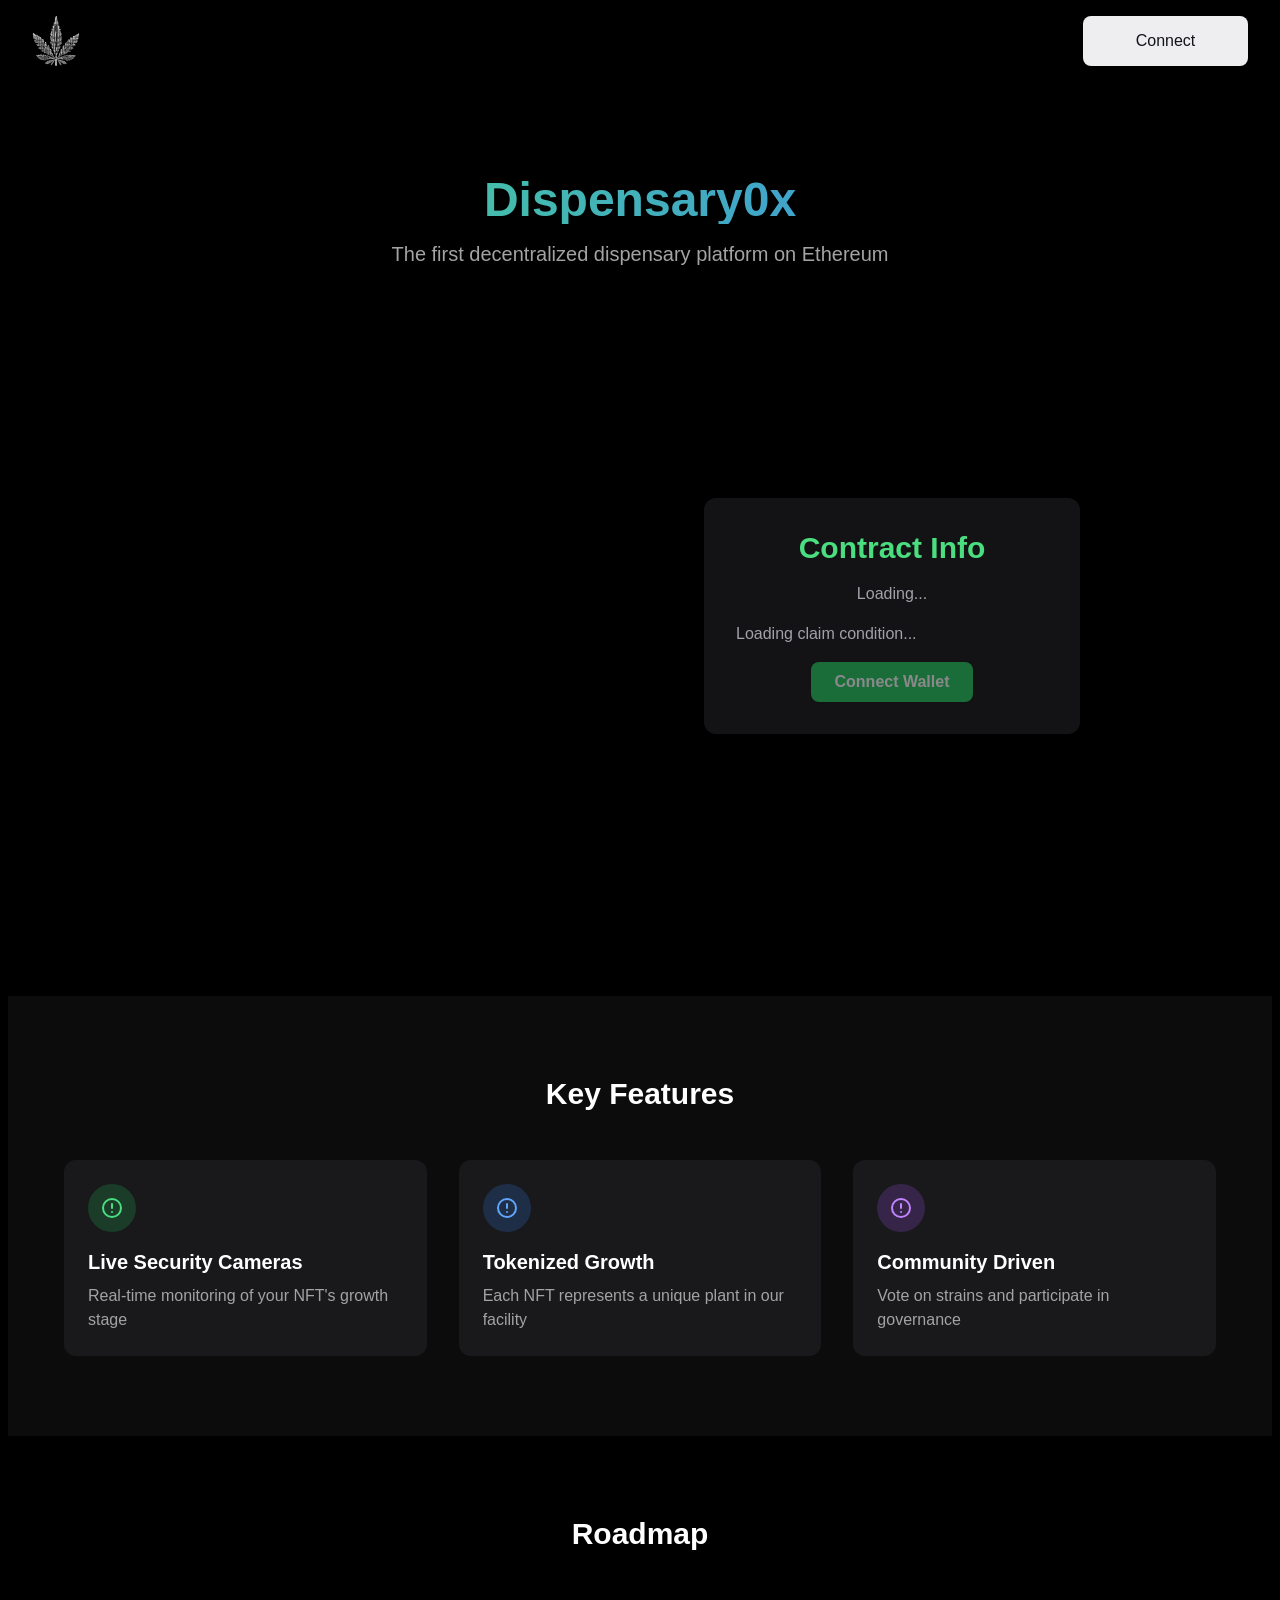
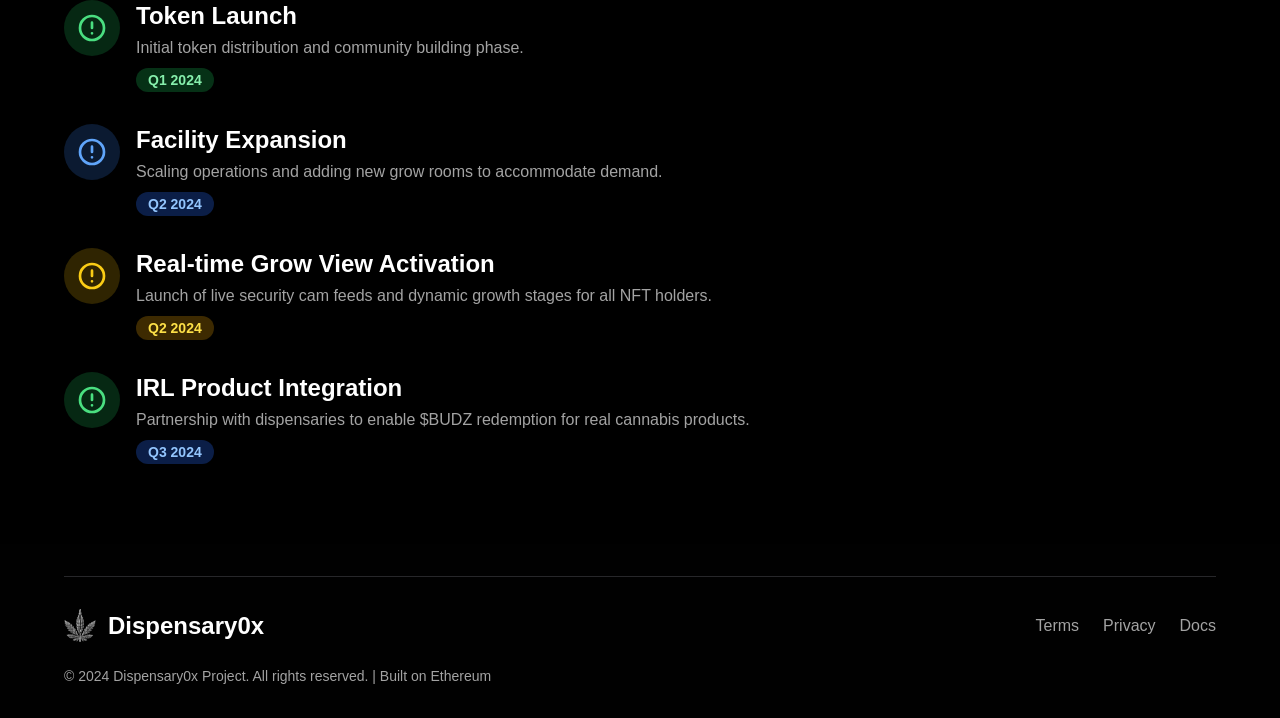
==== commit 8e463349: "Updates" ====
--- a/index.html
+++ b/index.html
@@ -1 +1 @@
-<!DOCTYPE html><html lang="en" class="__className_e8ce0c"><head><meta charSet="utf-8"/><meta name="viewport" content="width=device-width, initial-scale=1"/><link rel="preload" href="/_next/static/media/e4af272ccee01ff0-s.p.woff2" as="font" crossorigin="" type="font/woff2"/><link rel="stylesheet" href="/_next/static/css/31949c7b7417e432.css" crossorigin="" data-precedence="next"/><link rel="preload" as="script" fetchPriority="low" href="/_next/static/chunks/webpack-7561035640505886.js" crossorigin=""/><script src="/_next/static/chunks/fd9d1056-088019092da0c5a3.js" async="" crossorigin=""></script><script src="/_next/static/chunks/8069-087678892538a851.js" async="" crossorigin=""></script><script src="/_next/static/chunks/main-app-7396776559f05d01.js" async="" crossorigin=""></script><script src="/_next/static/chunks/0e5ce63c-197993e45bb67f59.js" async=""></script><script src="/_next/static/chunks/36233-47ee60503a06a789.js" async=""></script><script src="/_next/static/chunks/26980-6fc066430b8376b3.js" async=""></script><script src="/_next/static/chunks/app/page-4244c7662f2ed89b.js" async=""></script><script src="/_next/static/chunks/26488-294224cd2b1e153f.js" async=""></script><script src="/_next/static/chunks/43937-dcc1a4ccd06efde1.js" async=""></script><script src="/_next/static/chunks/22273-5b0a70d5286afdaf.js" async=""></script><script src="/_next/static/chunks/app/layout-02014122423a4133.js" async=""></script><title>thirdweb SDK + Next starter</title><meta name="description" content="Starter template for using thirdweb SDK with Next.js App router"/><link rel="icon" href="/favicon.ico" type="image/x-icon" sizes="16x16"/><meta name="next-size-adjust"/><script src="/_next/static/chunks/polyfills-c67a75d1b6f99dc8.js" crossorigin="" noModule=""></script></head><body><script src="/_next/static/chunks/webpack-7561035640505886.js" crossorigin="" async=""></script><script>(self.__next_f=self.__next_f||[]).push([0]);self.__next_f.push([2,null])</script><script>self.__next_f.push([1,"1:HL[\"/_next/static/media/e4af272ccee01ff0-s.p.woff2\",\"font\",{\"crossOrigin\":\"\",\"type\":\"font/woff2\"}]\n2:HL[\"/_next/static/css/31949c7b7417e432.css\",\"style\",{\"crossOrigin\":\"\"}]\n0:\"$L3\"\n"])</script><script>self.__next_f.push([1,"4:I[47690,[],\"\"]\n6:I[77831,[],\"\"]\n7:I[33100,[\"8310\",\"static/chunks/0e5ce63c-197993e45bb67f59.js\",\"36233\",\"static/chunks/36233-47ee60503a06a789.js\",\"26980\",\"static/chunks/26980-6fc066430b8376b3.js\",\"41931\",\"static/chunks/app/page-4244c7662f2ed89b.js\"],\"\"]\n8:I[37173,[\"8310\",\"static/chunks/0e5ce63c-197993e45bb67f59.js\",\"26488\",\"static/chunks/26488-294224cd2b1e153f.js\",\"36233\",\"static/chunks/36233-47ee60503a06a789.js\",\"43937\",\"static/chunks/43937-dcc1a4ccd06efde1.js\",\"22273\",\"static/chunks/22273-5b0a70d5286afda"])</script><script>self.__next_f.push([1,"f.js\",\"63185\",\"static/chunks/app/layout-02014122423a4133.js\"],\"ThirdwebProvider\"]\n9:I[5613,[],\"\"]\na:I[31778,[],\"\"]\nc:I[48955,[],\"\"]\nd:[]\n"])</script><script>self.__next_f.push([1,"3:[[[\"$\",\"link\",\"0\",{\"rel\":\"stylesheet\",\"href\":\"/_next/static/css/31949c7b7417e432.css\",\"precedence\":\"next\",\"crossOrigin\":\"\"}]],[\"$\",\"$L4\",null,{\"buildId\":\"mGm44YC4g4_miYJHhghB6\",\"assetPrefix\":\"\",\"initialCanonicalUrl\":\"/\",\"initialTree\":[\"\",{\"children\":[\"__PAGE__\",{}]},\"$undefined\",\"$undefined\",true],\"initialSeedData\":[\"\",{\"children\":[\"__PAGE__\",{},[\"$L5\",[\"$\",\"$L6\",null,{\"propsForComponent\":{\"params\":{}},\"Component\":\"$7\",\"isStaticGeneration\":true}],null]]},[null,[\"$\",\"html\",null,{\"lang\":\"en\",\"className\":\"__className_e8ce0c\",\"children\":[\"$\",\"body\",null,{\"children\":[\"$\",\"$L8\",null,{\"children\":[\"$\",\"$L9\",null,{\"parallelRouterKey\":\"children\",\"segmentPath\":[\"children\"],\"loading\":\"$undefined\",\"loadingStyles\":\"$undefined\",\"loadingScripts\":\"$undefined\",\"hasLoading\":false,\"error\":\"$undefined\",\"errorStyles\":\"$undefined\",\"errorScripts\":\"$undefined\",\"template\":[\"$\",\"$La\",null,{}],\"templateStyles\":\"$undefined\",\"templateScripts\":\"$undefined\",\"notFound\":[[\"$\",\"title\",null,{\"children\":\"404: This page could not be found.\"}],[\"$\",\"div\",null,{\"style\":{\"fontFamily\":\"system-ui,\\\"Segoe UI\\\",Roboto,Helvetica,Arial,sans-serif,\\\"Apple Color Emoji\\\",\\\"Segoe UI Emoji\\\"\",\"height\":\"100vh\",\"textAlign\":\"center\",\"display\":\"flex\",\"flexDirection\":\"column\",\"alignItems\":\"center\",\"justifyContent\":\"center\"},\"children\":[\"$\",\"div\",null,{\"children\":[[\"$\",\"style\",null,{\"dangerouslySetInnerHTML\":{\"__html\":\"body{color:#000;background:#fff;margin:0}.next-error-h1{border-right:1px solid rgba(0,0,0,.3)}@media (prefers-color-scheme:dark){body{color:#fff;background:#000}.next-error-h1{border-right:1px solid rgba(255,255,255,.3)}}\"}}],[\"$\",\"h1\",null,{\"className\":\"next-error-h1\",\"style\":{\"display\":\"inline-block\",\"margin\":\"0 20px 0 0\",\"padding\":\"0 23px 0 0\",\"fontSize\":24,\"fontWeight\":500,\"verticalAlign\":\"top\",\"lineHeight\":\"49px\"},\"children\":\"404\"}],[\"$\",\"div\",null,{\"style\":{\"display\":\"inline-block\"},\"children\":[\"$\",\"h2\",null,{\"style\":{\"fontSize\":14,\"fontWeight\":400,\"lineHeight\":\"49px\",\"margin\":0},\"children\":\"This page could not be found.\"}]}]]}]}]],\"notFoundStyles\":[],\"styles\":null}]}]}]}],null]],\"initialHead\":[false,\"$Lb\"],\"globalErrorComponent\":\"$c\",\"missingSlots\":\"$Wd\"}]]\n"])</script><script>self.__next_f.push([1,"b:[[\"$\",\"meta\",\"0\",{\"name\":\"viewport\",\"content\":\"width=device-width, initial-scale=1\"}],[\"$\",\"meta\",\"1\",{\"charSet\":\"utf-8\"}],[\"$\",\"title\",\"2\",{\"children\":\"thirdweb SDK + Next starter\"}],[\"$\",\"meta\",\"3\",{\"name\":\"description\",\"content\":\"Starter template for using thirdweb SDK with Next.js App router\"}],[\"$\",\"link\",\"4\",{\"rel\":\"icon\",\"href\":\"/favicon.ico\",\"type\":\"image/x-icon\",\"sizes\":\"16x16\"}],[\"$\",\"meta\",\"5\",{\"name\":\"next-size-adjust\"}]]\n5:null\n"])</script><script>self.__next_f.push([1,""])</script></body></html>+<!DOCTYPE html><html lang="en" class="__className_e8ce0c"><head><meta charSet="utf-8"/><meta name="viewport" content="width=device-width, initial-scale=1"/><link rel="preload" href="/_next/static/media/e4af272ccee01ff0-s.p.woff2" as="font" crossorigin="" type="font/woff2"/><link rel="stylesheet" href="/_next/static/css/ea568446d6dece54.css" crossorigin="" data-precedence="next"/><link rel="preload" as="script" fetchPriority="low" href="/_next/static/chunks/webpack-721f4fb5ab8abbb2.js" crossorigin=""/><script src="/_next/static/chunks/fd9d1056-088019092da0c5a3.js" async="" crossorigin=""></script><script src="/_next/static/chunks/8069-087678892538a851.js" async="" crossorigin=""></script><script src="/_next/static/chunks/main-app-7396776559f05d01.js" async="" crossorigin=""></script><script src="/_next/static/chunks/0e5ce63c-197993e45bb67f59.js" async=""></script><script src="/_next/static/chunks/36233-47ee60503a06a789.js" async=""></script><script src="/_next/static/chunks/26980-6fc066430b8376b3.js" async=""></script><script src="/_next/static/chunks/app/page-5b0c8b856ef5fa64.js" async=""></script><script src="/_next/static/chunks/26488-294224cd2b1e153f.js" async=""></script><script src="/_next/static/chunks/43937-dcc1a4ccd06efde1.js" async=""></script><script src="/_next/static/chunks/22273-5b0a70d5286afdaf.js" async=""></script><script src="/_next/static/chunks/app/layout-067d594777b8a1db.js" async=""></script><script async="" src="https://scripts.simpleanalyticscdn.com/latest.js"></script><title>Dispensary0x</title><meta name="description" content="The first decentralized dispensary platform on Ethereum"/><link rel="icon" href="/favicon.ico"/><title>thirdweb SDK + Next starter</title><meta name="description" content="Starter template for using thirdweb SDK with Next.js App router"/><link rel="icon" href="/favicon.ico" type="image/x-icon" sizes="16x16"/><meta name="next-size-adjust"/><script src="/_next/static/chunks/polyfills-c67a75d1b6f99dc8.js" crossorigin="" noModule=""></script></head><body><script src="/_next/static/chunks/webpack-721f4fb5ab8abbb2.js" crossorigin="" async=""></script><script>(self.__next_f=self.__next_f||[]).push([0]);self.__next_f.push([2,null])</script><script>self.__next_f.push([1,"1:HL[\"/_next/static/media/e4af272ccee01ff0-s.p.woff2\",\"font\",{\"crossOrigin\":\"\",\"type\":\"font/woff2\"}]\n2:HL[\"/_next/static/css/ea568446d6dece54.css\",\"style\",{\"crossOrigin\":\"\"}]\n0:\"$L3\"\n"])</script><script>self.__next_f.push([1,"4:I[47690,[],\"\"]\n6:I[77831,[],\"\"]\n7:I[33100,[\"8310\",\"static/chunks/0e5ce63c-197993e45bb67f59.js\",\"36233\",\"static/chunks/36233-47ee60503a06a789.js\",\"26980\",\"static/chunks/26980-6fc066430b8376b3.js\",\"41931\",\"static/chunks/app/page-5b0c8b856ef5fa64.js\"],\"\"]\n8:I[37173,[\"8310\",\"static/chunks/0e5ce63c-197993e45bb67f59.js\",\"26488\",\"static/chunks/26488-294224cd2b1e153f.js\",\"36233\",\"static/chunks/36233-47ee60503a06a789.js\",\"43937\",\"static/chunks/43937-dcc1a4ccd06efde1.js\",\"22273\",\"static/chunks/22273-5b0a70d5286afda"])</script><script>self.__next_f.push([1,"f.js\",\"63185\",\"static/chunks/app/layout-067d594777b8a1db.js\"],\"ThirdwebProvider\"]\n9:I[5613,[],\"\"]\na:I[31778,[],\"\"]\nc:I[48955,[],\"\"]\nd:[]\n"])</script><script>self.__next_f.push([1,"3:[[[\"$\",\"link\",\"0\",{\"rel\":\"stylesheet\",\"href\":\"/_next/static/css/ea568446d6dece54.css\",\"precedence\":\"next\",\"crossOrigin\":\"\"}]],[\"$\",\"$L4\",null,{\"buildId\":\"ZQalRCQhKxTwYWXwkUHMI\",\"assetPrefix\":\"\",\"initialCanonicalUrl\":\"/\",\"initialTree\":[\"\",{\"children\":[\"__PAGE__\",{}]},\"$undefined\",\"$undefined\",true],\"initialSeedData\":[\"\",{\"children\":[\"__PAGE__\",{},[\"$L5\",[\"$\",\"$L6\",null,{\"propsForComponent\":{\"params\":{}},\"Component\":\"$7\",\"isStaticGeneration\":true}],null]]},[null,[\"$\",\"html\",null,{\"lang\":\"en\",\"className\":\"__className_e8ce0c\",\"children\":[[\"$\",\"head\",null,{\"children\":[[\"$\",\"title\",null,{\"children\":\"Dispensary0x\"}],[\"$\",\"meta\",null,{\"name\":\"description\",\"content\":\"The first decentralized dispensary platform on Ethereum\"}],[\"$\",\"link\",null,{\"rel\":\"icon\",\"href\":\"/favicon.ico\"}],[\"$\",\"script\",null,{\"async\":true,\"src\":\"https://scripts.simpleanalyticscdn.com/latest.js\"}]]}],[\"$\",\"body\",null,{\"children\":[\"$\",\"$L8\",null,{\"children\":[\"$\",\"$L9\",null,{\"parallelRouterKey\":\"children\",\"segmentPath\":[\"children\"],\"loading\":\"$undefined\",\"loadingStyles\":\"$undefined\",\"loadingScripts\":\"$undefined\",\"hasLoading\":false,\"error\":\"$undefined\",\"errorStyles\":\"$undefined\",\"errorScripts\":\"$undefined\",\"template\":[\"$\",\"$La\",null,{}],\"templateStyles\":\"$undefined\",\"templateScripts\":\"$undefined\",\"notFound\":[[\"$\",\"title\",null,{\"children\":\"404: This page could not be found.\"}],[\"$\",\"div\",null,{\"style\":{\"fontFamily\":\"system-ui,\\\"Segoe UI\\\",Roboto,Helvetica,Arial,sans-serif,\\\"Apple Color Emoji\\\",\\\"Segoe UI Emoji\\\"\",\"height\":\"100vh\",\"textAlign\":\"center\",\"display\":\"flex\",\"flexDirection\":\"column\",\"alignItems\":\"center\",\"justifyContent\":\"center\"},\"children\":[\"$\",\"div\",null,{\"children\":[[\"$\",\"style\",null,{\"dangerouslySetInnerHTML\":{\"__html\":\"body{color:#000;background:#fff;margin:0}.next-error-h1{border-right:1px solid rgba(0,0,0,.3)}@media (prefers-color-scheme:dark){body{color:#fff;background:#000}.next-error-h1{border-right:1px solid rgba(255,255,255,.3)}}\"}}],[\"$\",\"h1\",null,{\"className\":\"next-error-h1\",\"style\":{\"display\":\"inline-block\",\"margin\":\"0 20px 0 0\",\"padding\":\"0 23px 0 0\",\"fontSize\":24,\"fontWeight\":500,\"verticalAlign\":\"top\",\"lineHeight\":\"49px\"},\"children\":\"404\"}],[\"$\",\"div\",null,{\"style\":{\"display\":\"inline-block\"},\"children\":[\"$\",\"h2\",null,{\"style\":{\"fontSize\":14,\"fontWeight\":400,\"lineHeight\":\"49px\",\"margin\":0},\"children\":\"This page could not be found.\"}]}]]}]}]],\"notFoundStyles\":[],\"styles\":null}]}]}]]}],null]],\"initialHead\":[false,\"$Lb\"],\"globalErrorComponent\":\"$c\",\"missingSlots\":\"$Wd\"}]]\n"])</script><script>self.__next_f.push([1,"b:[[\"$\",\"meta\",\"0\",{\"name\":\"viewport\",\"content\":\"width=device-width, initial-scale=1\"}],[\"$\",\"meta\",\"1\",{\"charSet\":\"utf-8\"}],[\"$\",\"title\",\"2\",{\"children\":\"thirdweb SDK + Next starter\"}],[\"$\",\"meta\",\"3\",{\"name\":\"description\",\"content\":\"Starter template for using thirdweb SDK with Next.js App router\"}],[\"$\",\"link\",\"4\",{\"rel\":\"icon\",\"href\":\"/favicon.ico\",\"type\":\"image/x-icon\",\"sizes\":\"16x16\"}],[\"$\",\"meta\",\"5\",{\"name\":\"next-size-adjust\"}]]\n5:null\n"])</script><script>self.__next_f.push([1,""])</script></body></html>
--- a/_next/static/css/ea568446d6dece54.css
+++ b/_next/static/css/ea568446d6dece54.css
@@ -0,0 +1,3 @@
+@font-face{font-family:__Inter_e8ce0c;font-style:normal;font-weight:100 900;font-display:swap;src:url(/_next/static/media/55c55f0601d81cf3-s.woff2) format("woff2");unicode-range:u+0460-052f,u+1c80-1c8a,u+20b4,u+2de0-2dff,u+a640-a69f,u+fe2e-fe2f}@font-face{font-family:__Inter_e8ce0c;font-style:normal;font-weight:100 900;font-display:swap;src:url(/_next/static/media/26a46d62cd723877-s.woff2) format("woff2");unicode-range:u+0301,u+0400-045f,u+0490-0491,u+04b0-04b1,u+2116}@font-face{font-family:__Inter_e8ce0c;font-style:normal;font-weight:100 900;font-display:swap;src:url(/_next/static/media/97e0cb1ae144a2a9-s.woff2) format("woff2");unicode-range:u+1f??}@font-face{font-family:__Inter_e8ce0c;font-style:normal;font-weight:100 900;font-display:swap;src:url(/_next/static/media/581909926a08bbc8-s.woff2) format("woff2");unicode-range:u+0370-0377,u+037a-037f,u+0384-038a,u+038c,u+038e-03a1,u+03a3-03ff}@font-face{font-family:__Inter_e8ce0c;font-style:normal;font-weight:100 900;font-display:swap;src:url(/_next/static/media/df0a9ae256c0569c-s.woff2) format("woff2");unicode-range:u+0102-0103,u+0110-0111,u+0128-0129,u+0168-0169,u+01a0-01a1,u+01af-01b0,u+0300-0301,u+0303-0304,u+0308-0309,u+0323,u+0329,u+1ea0-1ef9,u+20ab}@font-face{font-family:__Inter_e8ce0c;font-style:normal;font-weight:100 900;font-display:swap;src:url(/_next/static/media/8e9860b6e62d6359-s.woff2) format("woff2");unicode-range:u+0100-02ba,u+02bd-02c5,u+02c7-02cc,u+02ce-02d7,u+02dd-02ff,u+0304,u+0308,u+0329,u+1d00-1dbf,u+1e00-1e9f,u+1ef2-1eff,u+2020,u+20a0-20ab,u+20ad-20c0,u+2113,u+2c60-2c7f,u+a720-a7ff}@font-face{font-family:__Inter_e8ce0c;font-style:normal;font-weight:100 900;font-display:swap;src:url(/_next/static/media/e4af272ccee01ff0-s.p.woff2) format("woff2");unicode-range:u+00??,u+0131,u+0152-0153,u+02bb-02bc,u+02c6,u+02da,u+02dc,u+0304,u+0308,u+0329,u+2000-206f,u+20ac,u+2122,u+2191,u+2193,u+2212,u+2215,u+feff,u+fffd}@font-face{font-family:__Inter_Fallback_e8ce0c;src:local("Arial");ascent-override:90.20%;descent-override:22.48%;line-gap-override:0.00%;size-adjust:107.40%}.__className_e8ce0c{font-family:__Inter_e8ce0c,__Inter_Fallback_e8ce0c,system-ui,arial;font-style:normal}*,:after,:before{--tw-border-spacing-x:0;--tw-border-spacing-y:0;--tw-translate-x:0;--tw-translate-y:0;--tw-rotate:0;--tw-skew-x:0;--tw-skew-y:0;--tw-scale-x:1;--tw-scale-y:1;--tw-pan-x: ;--tw-pan-y: ;--tw-pinch-zoom: ;--tw-scroll-snap-strictness:proximity;--tw-gradient-from-position: ;--tw-gradient-via-position: ;--tw-gradient-to-position: ;--tw-ordinal: ;--tw-slashed-zero: ;--tw-numeric-figure: ;--tw-numeric-spacing: ;--tw-numeric-fraction: ;--tw-ring-inset: ;--tw-ring-offset-width:0px;--tw-ring-offset-color:#fff;--tw-ring-color:rgba(59,130,246,.5);--tw-ring-offset-shadow:0 0 #0000;--tw-ring-shadow:0 0 #0000;--tw-shadow:0 0 #0000;--tw-shadow-colored:0 0 #0000;--tw-blur: ;--tw-brightness: ;--tw-contrast: ;--tw-grayscale: ;--tw-hue-rotate: ;--tw-invert: ;--tw-saturate: ;--tw-sepia: ;--tw-drop-shadow: ;--tw-backdrop-blur: ;--tw-backdrop-brightness: ;--tw-backdrop-contrast: ;--tw-backdrop-grayscale: ;--tw-backdrop-hue-rotate: ;--tw-backdrop-invert: ;--tw-backdrop-opacity: ;--tw-backdrop-saturate: ;--tw-backdrop-sepia: ;--tw-contain-size: ;--tw-contain-layout: ;--tw-contain-paint: ;--tw-contain-style: }::backdrop{--tw-border-spacing-x:0;--tw-border-spacing-y:0;--tw-translate-x:0;--tw-translate-y:0;--tw-rotate:0;--tw-skew-x:0;--tw-skew-y:0;--tw-scale-x:1;--tw-scale-y:1;--tw-pan-x: ;--tw-pan-y: ;--tw-pinch-zoom: ;--tw-scroll-snap-strictness:proximity;--tw-gradient-from-position: ;--tw-gradient-via-position: ;--tw-gradient-to-position: ;--tw-ordinal: ;--tw-slashed-zero: ;--tw-numeric-figure: ;--tw-numeric-spacing: ;--tw-numeric-fraction: ;--tw-ring-inset: ;--tw-ring-offset-width:0px;--tw-ring-offset-color:#fff;--tw-ring-color:rgba(59,130,246,.5);--tw-ring-offset-shadow:0 0 #0000;--tw-ring-shadow:0 0 #0000;--tw-shadow:0 0 #0000;--tw-shadow-colored:0 0 #0000;--tw-blur: ;--tw-brightness: ;--tw-contrast: ;--tw-grayscale: ;--tw-hue-rotate: ;--tw-invert: ;--tw-saturate: ;--tw-sepia: ;--tw-drop-shadow: ;--tw-backdrop-blur: ;--tw-backdrop-brightness: ;--tw-backdrop-contrast: ;--tw-backdrop-grayscale: ;--tw-backdrop-hue-rotate: ;--tw-backdrop-invert: ;--tw-backdrop-opacity: ;--tw-backdrop-saturate: ;--tw-backdrop-sepia: ;--tw-contain-size: ;--tw-contain-layout: ;--tw-contain-paint: ;--tw-contain-style: }/*
+! tailwindcss v3.4.17 | MIT License | https://tailwindcss.com
+*/*,:after,:before{box-sizing:border-box;border:0 solid #e5e7eb}:after,:before{--tw-content:""}:host,html{line-height:1.5;-webkit-text-size-adjust:100%;-moz-tab-size:4;-o-tab-size:4;tab-size:4;font-family:ui-sans-serif,system-ui,sans-serif,Apple Color Emoji,Segoe UI Emoji,Segoe UI Symbol,Noto Color Emoji;font-feature-settings:normal;font-variation-settings:normal;-webkit-tap-highlight-color:transparent}body{margin:0;line-height:inherit}hr{height:0;color:inherit;border-top-width:1px}abbr:where([title]){-webkit-text-decoration:underline dotted;text-decoration:underline dotted}h1,h2,h3,h4,h5,h6{font-size:inherit;font-weight:inherit}a{color:inherit;text-decoration:inherit}b,strong{font-weight:bolder}code,kbd,pre,samp{font-family:ui-monospace,SFMono-Regular,Menlo,Monaco,Consolas,Liberation Mono,Courier New,monospace;font-feature-settings:normal;font-variation-settings:normal;font-size:1em}small{font-size:80%}sub,sup{font-size:75%;line-height:0;position:relative;vertical-align:baseline}sub{bottom:-.25em}sup{top:-.5em}table{text-indent:0;border-color:inherit;border-collapse:collapse}button,input,optgroup,select,textarea{font-family:inherit;font-feature-settings:inherit;font-variation-settings:inherit;font-size:100%;font-weight:inherit;line-height:inherit;letter-spacing:inherit;color:inherit;margin:0;padding:0}button,select{text-transform:none}button,input:where([type=button]),input:where([type=reset]),input:where([type=submit]){-webkit-appearance:button;background-color:transparent;background-image:none}:-moz-focusring{outline:auto}:-moz-ui-invalid{box-shadow:none}progress{vertical-align:baseline}::-webkit-inner-spin-button,::-webkit-outer-spin-button{height:auto}[type=search]{-webkit-appearance:textfield;outline-offset:-2px}::-webkit-search-decoration{-webkit-appearance:none}::-webkit-file-upload-button{-webkit-appearance:button;font:inherit}summary{display:list-item}blockquote,dd,dl,figure,h1,h2,h3,h4,h5,h6,hr,p,pre{margin:0}fieldset{margin:0}fieldset,legend{padding:0}menu,ol,ul{list-style:none;margin:0;padding:0}dialog{padding:0}textarea{resize:vertical}input::-moz-placeholder,textarea::-moz-placeholder{opacity:1;color:#9ca3af}input::placeholder,textarea::placeholder{opacity:1;color:#9ca3af}[role=button],button{cursor:pointer}:disabled{cursor:default}audio,canvas,embed,iframe,img,object,svg,video{display:block;vertical-align:middle}img,video{max-width:100%;height:auto}[hidden]:where(:not([hidden=until-found])){display:none}body{--tw-bg-opacity:1;background-color:rgb(9 9 11/var(--tw-bg-opacity,1));--tw-text-opacity:1;color:rgb(229 229 229/var(--tw-text-opacity,1))}.fixed{position:fixed}.relative{position:relative}.left-0{left:0}.top-0{top:0}.z-50{z-index:50}.mx-auto{margin-left:auto;margin-right:auto}.my-4{margin-top:1rem;margin-bottom:1rem}.mb-1{margin-bottom:.25rem}.mb-12{margin-bottom:3rem}.mb-2{margin-bottom:.5rem}.mb-4{margin-bottom:1rem}.mb-6{margin-bottom:1.5rem}.mb-8{margin-bottom:2rem}.mt-2{margin-top:.5rem}.mt-4{margin-top:1rem}.flex{display:flex}.grid{display:grid}.h-12{height:3rem}.h-6{height:1.5rem}.h-8{height:2rem}.h-\[220px\]{height:220px}.min-h-screen{min-height:100vh}.w-12{width:3rem}.w-6{width:1.5rem}.w-8{width:2rem}.w-full{width:100%}.max-w-2xl{max-width:42rem}.max-w-5xl{max-width:64rem}.max-w-6xl{max-width:72rem}.max-w-xl{max-width:36rem}.flex-1{flex:1 1 0%}.flex-shrink-0{flex-shrink:0}.grow{flex-grow:1}.grid-cols-1{grid-template-columns:repeat(1,minmax(0,1fr))}.flex-col{flex-direction:column}.items-start{align-items:flex-start}.items-center{align-items:center}.justify-center{justify-content:center}.justify-between{justify-content:space-between}.gap-1{gap:.25rem}.gap-2{gap:.5rem}.gap-8{gap:2rem}.space-x-0>:not([hidden])~:not([hidden]){--tw-space-x-reverse:0;margin-right:calc(0px * var(--tw-space-x-reverse));margin-left:calc(0px * calc(1 - var(--tw-space-x-reverse)))}.space-x-3>:not([hidden])~:not([hidden]){--tw-space-x-reverse:0;margin-right:calc(.75rem * var(--tw-space-x-reverse));margin-left:calc(.75rem * calc(1 - var(--tw-space-x-reverse)))}.space-x-6>:not([hidden])~:not([hidden]){--tw-space-x-reverse:0;margin-right:calc(1.5rem * var(--tw-space-x-reverse));margin-left:calc(1.5rem * calc(1 - var(--tw-space-x-reverse)))}.space-y-8>:not([hidden])~:not([hidden]){--tw-space-y-reverse:0;margin-top:calc(2rem * calc(1 - var(--tw-space-y-reverse)));margin-bottom:calc(2rem * var(--tw-space-y-reverse))}.rounded{border-radius:.25rem}.rounded-full{border-radius:9999px}.rounded-lg{border-radius:.5rem}.rounded-xl{border-radius:.75rem}.border-t{border-top-width:1px}.border-zinc-800{--tw-border-opacity:1;border-color:rgb(39 39 42/var(--tw-border-opacity,1))}.bg-black{--tw-bg-opacity:1;background-color:rgb(0 0 0/var(--tw-bg-opacity,1))}.bg-black\/90{background-color:rgba(0,0,0,.9)}.bg-blue-500\/20{background-color:rgba(59,130,246,.2)}.bg-blue-600\/30{background-color:rgba(37,99,235,.3)}.bg-green-500{--tw-bg-opacity:1;background-color:rgb(34 197 94/var(--tw-bg-opacity,1))}.bg-green-500\/20{background-color:rgba(34,197,94,.2)}.bg-green-600\/30{background-color:rgba(22,163,74,.3)}.bg-purple-500\/20{background-color:rgba(168,85,247,.2)}.bg-yellow-500\/20{background-color:rgba(234,179,8,.2)}.bg-yellow-600\/30{background-color:rgba(202,138,4,.3)}.bg-zinc-800\/50{background-color:rgba(39,39,42,.5)}.bg-zinc-900\/50{background-color:rgba(24,24,27,.5)}.bg-zinc-900\/80{background-color:rgba(24,24,27,.8)}.bg-gradient-to-r{background-image:linear-gradient(to right,var(--tw-gradient-stops))}.from-green-400{--tw-gradient-from:#4ade80 var(--tw-gradient-from-position);--tw-gradient-to:rgba(74,222,128,0) var(--tw-gradient-to-position);--tw-gradient-stops:var(--tw-gradient-from),var(--tw-gradient-to)}.to-blue-500{--tw-gradient-to:#3b82f6 var(--tw-gradient-to-position)}.bg-clip-text{-webkit-background-clip:text;background-clip:text}.p-3{padding:.75rem}.p-4{padding:1rem}.p-6{padding:1.5rem}.px-2{padding-left:.5rem;padding-right:.5rem}.px-3{padding-left:.75rem;padding-right:.75rem}.px-4{padding-left:1rem;padding-right:1rem}.px-6{padding-left:1.5rem;padding-right:1.5rem}.px-8{padding-left:2rem;padding-right:2rem}.py-1{padding-top:.25rem;padding-bottom:.25rem}.py-2{padding-top:.5rem;padding-bottom:.5rem}.py-20{padding-top:5rem;padding-bottom:5rem}.py-4{padding-top:1rem;padding-bottom:1rem}.py-8{padding-top:2rem;padding-bottom:2rem}.pt-24{padding-top:6rem}.pt-8{padding-top:2rem}.text-left{text-align:left}.text-center{text-align:center}.font-mono{font-family:ui-monospace,SFMono-Regular,Menlo,Monaco,Consolas,Liberation Mono,Courier New,monospace}.text-2xl{font-size:1.5rem;line-height:2rem}.text-3xl{font-size:1.875rem;line-height:2.25rem}.text-5xl{font-size:3rem;line-height:1}.text-lg{font-size:1.125rem;line-height:1.75rem}.text-sm{font-size:.875rem;line-height:1.25rem}.text-xl{font-size:1.25rem;line-height:1.75rem}.font-bold{font-weight:700}.font-medium{font-weight:500}.font-semibold{font-weight:600}.tracking-wide{letter-spacing:.025em}.text-blue-300{--tw-text-opacity:1;color:rgb(147 197 253/var(--tw-text-opacity,1))}.text-blue-400{--tw-text-opacity:1;color:rgb(96 165 250/var(--tw-text-opacity,1))}.text-green-300{--tw-text-opacity:1;color:rgb(134 239 172/var(--tw-text-opacity,1))}.text-green-400{--tw-text-opacity:1;color:rgb(74 222 128/var(--tw-text-opacity,1))}.text-neutral-400{--tw-text-opacity:1;color:rgb(163 163 163/var(--tw-text-opacity,1))}.text-purple-400{--tw-text-opacity:1;color:rgb(192 132 252/var(--tw-text-opacity,1))}.text-red-400{--tw-text-opacity:1;color:rgb(248 113 113/var(--tw-text-opacity,1))}.text-transparent{color:transparent}.text-white{--tw-text-opacity:1;color:rgb(255 255 255/var(--tw-text-opacity,1))}.text-yellow-300{--tw-text-opacity:1;color:rgb(253 224 71/var(--tw-text-opacity,1))}.text-yellow-400{--tw-text-opacity:1;color:rgb(250 204 21/var(--tw-text-opacity,1))}.text-zinc-100{--tw-text-opacity:1;color:rgb(244 244 245/var(--tw-text-opacity,1))}.text-zinc-400{--tw-text-opacity:1;color:rgb(161 161 170/var(--tw-text-opacity,1))}.shadow{--tw-shadow:0 1px 3px 0 rgba(0,0,0,.1),0 1px 2px -1px rgba(0,0,0,.1);--tw-shadow-colored:0 1px 3px 0 var(--tw-shadow-color),0 1px 2px -1px var(--tw-shadow-color)}.shadow,.shadow-lg{box-shadow:var(--tw-ring-offset-shadow,0 0 #0000),var(--tw-ring-shadow,0 0 #0000),var(--tw-shadow)}.shadow-lg{--tw-shadow:0 10px 15px -3px rgba(0,0,0,.1),0 4px 6px -4px rgba(0,0,0,.1);--tw-shadow-colored:0 10px 15px -3px var(--tw-shadow-color),0 4px 6px -4px var(--tw-shadow-color)}.shadow-md{--tw-shadow:0 4px 6px -1px rgba(0,0,0,.1),0 2px 4px -2px rgba(0,0,0,.1);--tw-shadow-colored:0 4px 6px -1px var(--tw-shadow-color),0 2px 4px -2px var(--tw-shadow-color);box-shadow:var(--tw-ring-offset-shadow,0 0 #0000),var(--tw-ring-shadow,0 0 #0000),var(--tw-shadow)}.transition{transition-property:color,background-color,border-color,text-decoration-color,fill,stroke,opacity,box-shadow,transform,filter,-webkit-backdrop-filter;transition-property:color,background-color,border-color,text-decoration-color,fill,stroke,opacity,box-shadow,transform,filter,backdrop-filter;transition-property:color,background-color,border-color,text-decoration-color,fill,stroke,opacity,box-shadow,transform,filter,backdrop-filter,-webkit-backdrop-filter;transition-timing-function:cubic-bezier(.4,0,.2,1);transition-duration:.15s}.transition-colors{transition-property:color,background-color,border-color,text-decoration-color,fill,stroke;transition-timing-function:cubic-bezier(.4,0,.2,1);transition-duration:.15s}.duration-200{transition-duration:.2s}:root{line-height:1.5;font-weight:400;font-synthesis:none;text-rendering:optimizeLegibility;-webkit-font-smoothing:antialiased;-moz-osx-font-smoothing:grayscale;font-family:Inter,sans-serif;font-optical-sizing:auto;font-style:normal;font-variation-settings:"slnt" 0}@media (hover:hover) and (pointer:fine){.hover\:bg-green-600:hover{--tw-bg-opacity:1;background-color:rgb(22 163 74/var(--tw-bg-opacity,1))}.hover\:bg-zinc-800:hover{--tw-bg-opacity:1;background-color:rgb(39 39 42/var(--tw-bg-opacity,1))}.hover\:text-green-400:hover{--tw-text-opacity:1;color:rgb(74 222 128/var(--tw-text-opacity,1))}}.disabled\:opacity-50:disabled{opacity:.5}@media (min-width:640px){.sm\:h-\[300px\]{height:300px}.sm\:w-auto{width:auto}.sm\:p-8{padding:2rem}.sm\:px-8{padding-left:2rem;padding-right:2rem}.sm\:text-3xl{font-size:1.875rem;line-height:2.25rem}.sm\:text-xl{font-size:1.25rem;line-height:1.75rem}}@media (min-width:768px){.md\:mx-0{margin-left:0;margin-right:0}.md\:mb-0{margin-bottom:0}.md\:mt-0{margin-top:0}.md\:h-\[600px\]{height:600px}.md\:w-\[600px\]{width:600px}.md\:grid-cols-3{grid-template-columns:repeat(3,minmax(0,1fr))}.md\:flex-row{flex-direction:row}.md\:space-x-4>:not([hidden])~:not([hidden]){--tw-space-x-reverse:0;margin-right:calc(1rem * var(--tw-space-x-reverse));margin-left:calc(1rem * calc(1 - var(--tw-space-x-reverse)))}.md\:text-left{text-align:left}}
